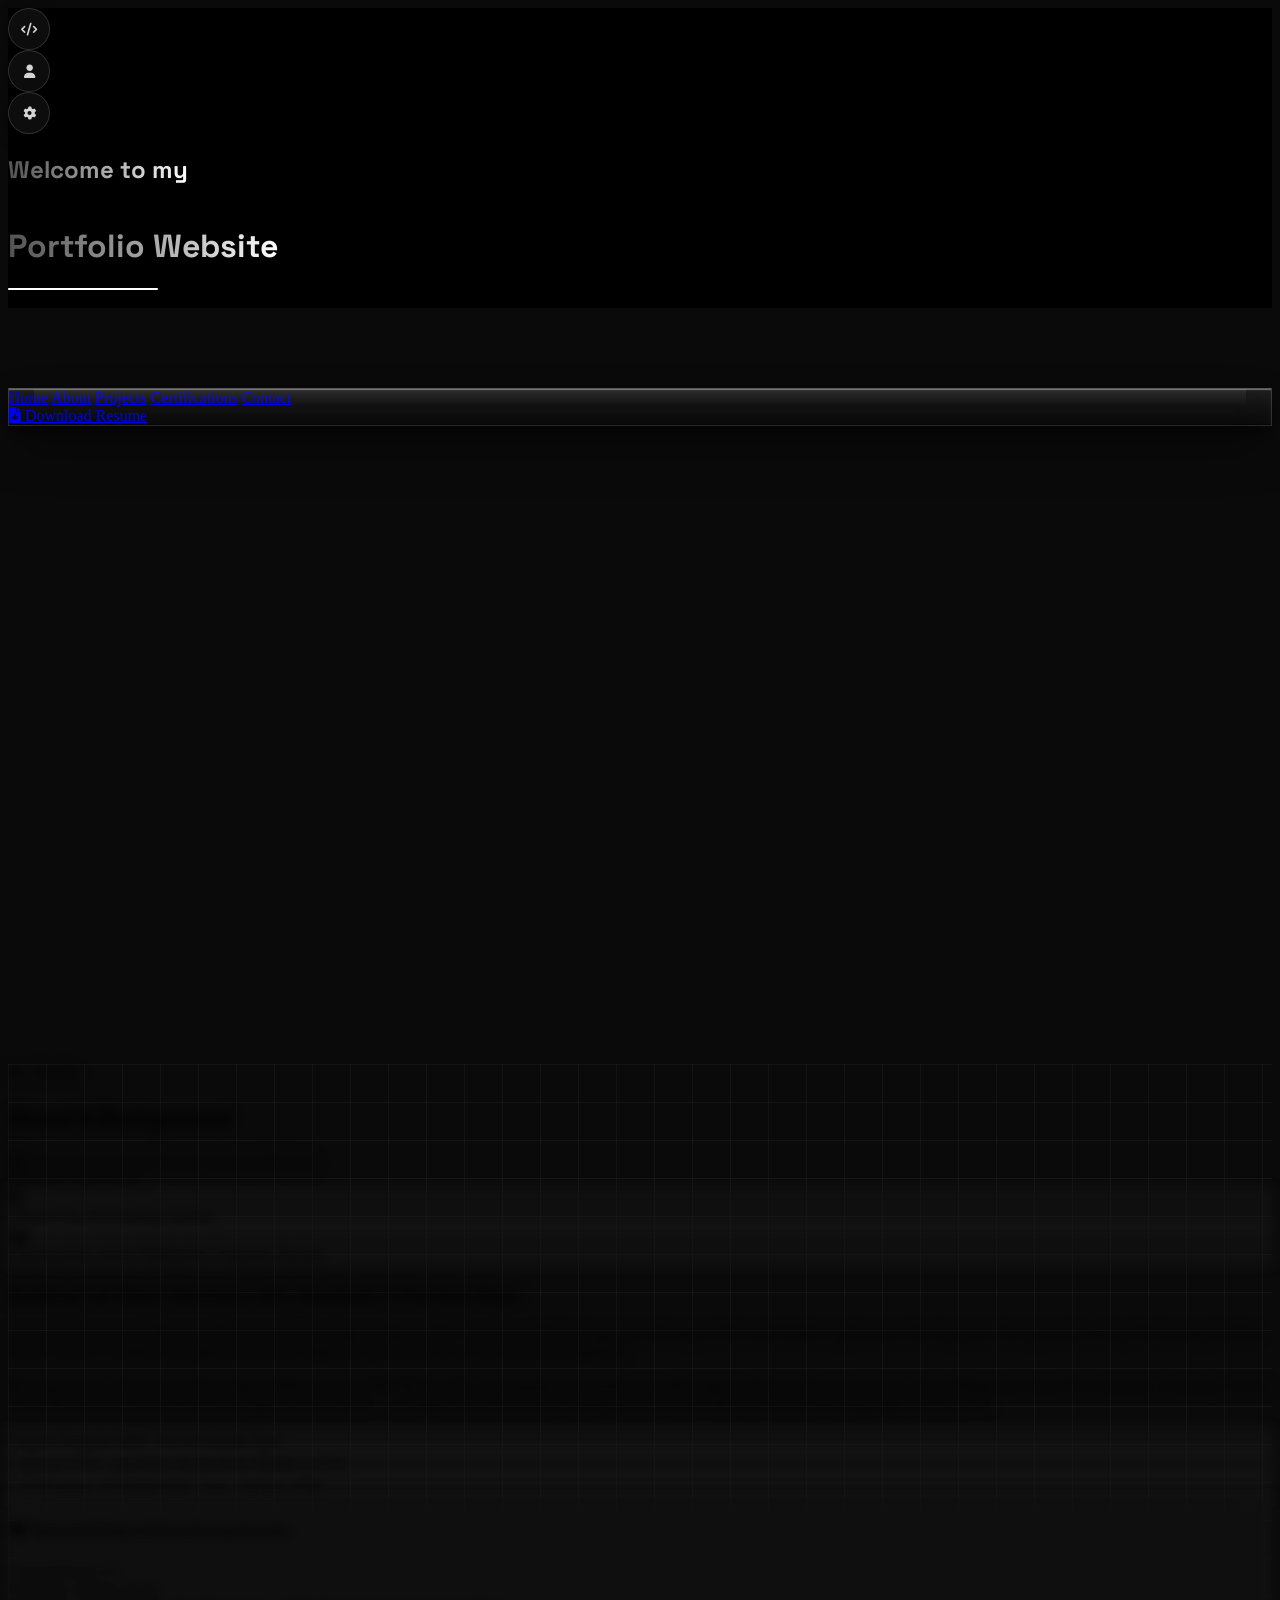
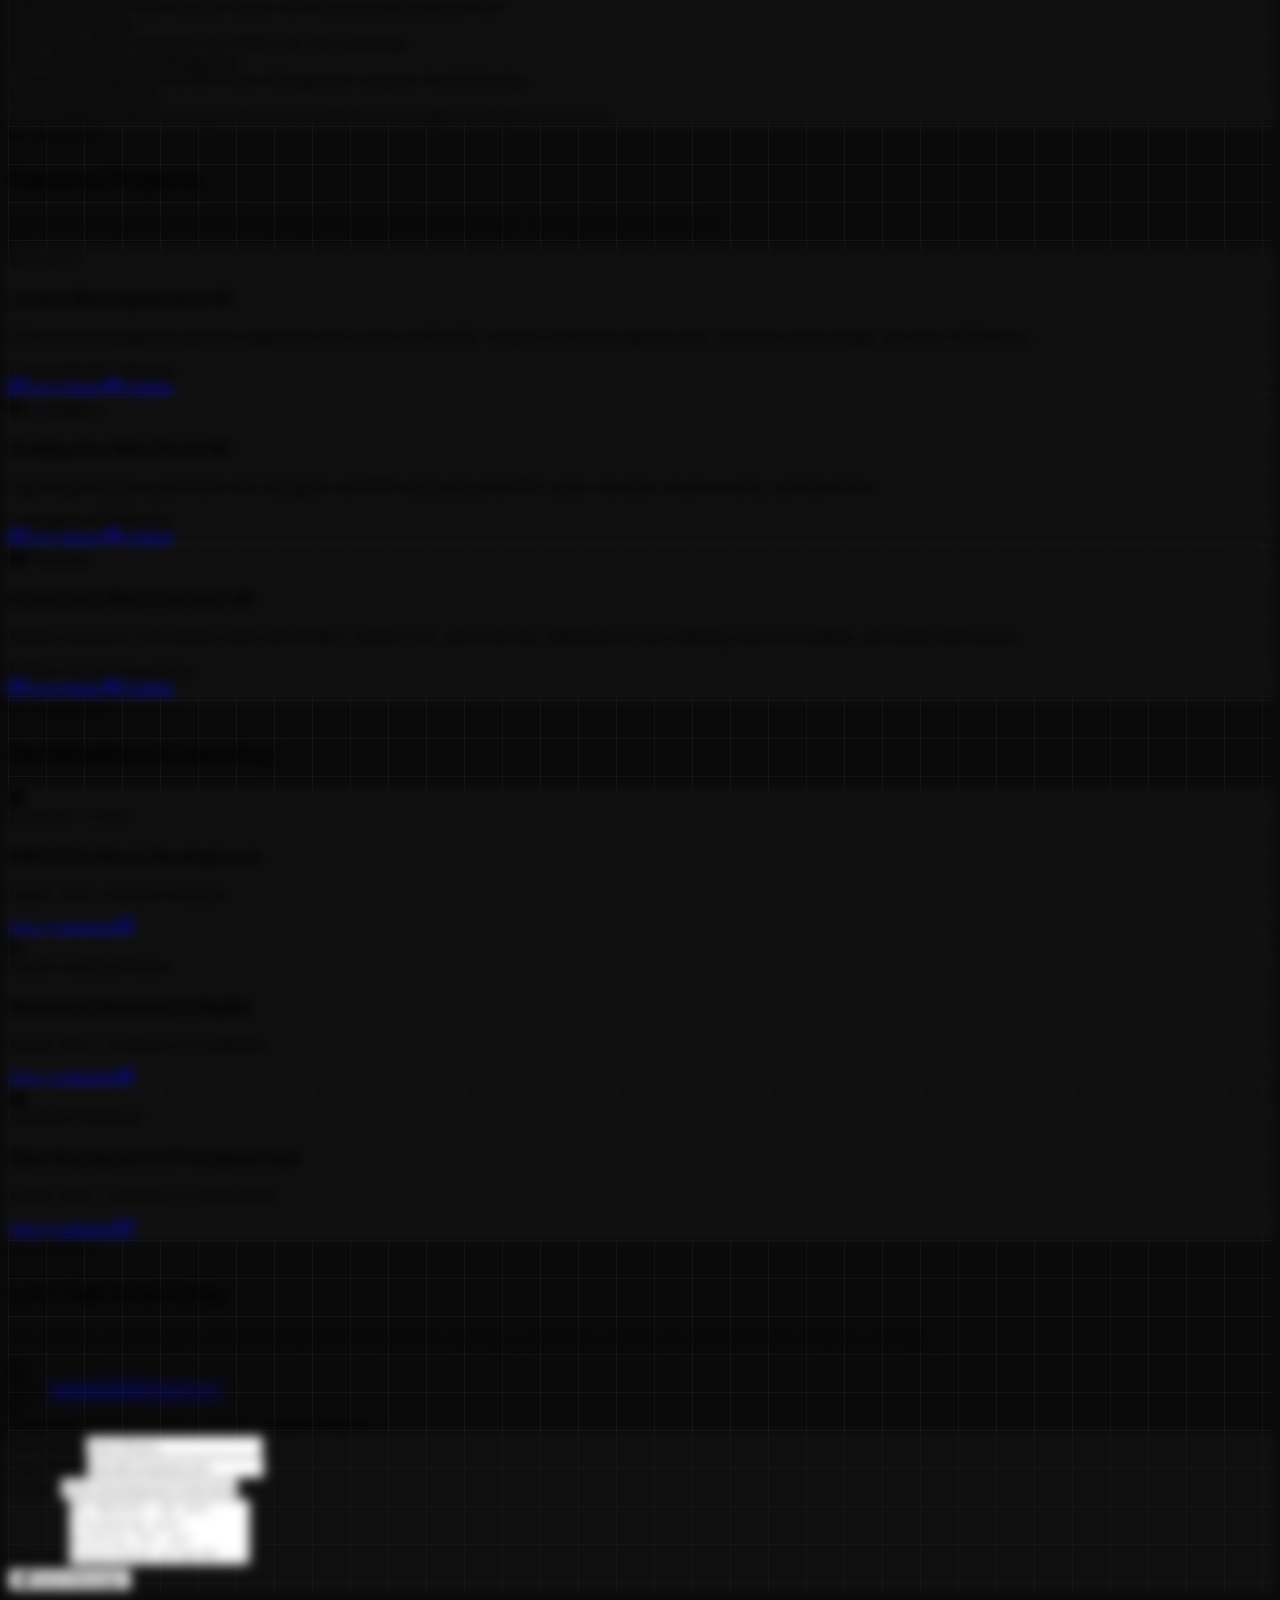
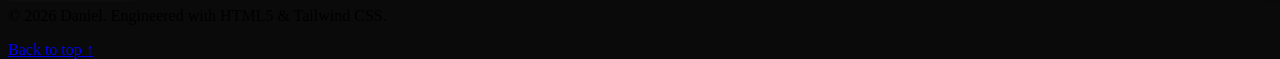
==== index.html @ 72165a62 "Merge pull request #4 from 9rzaaa/feature/home-page Enhance homepage animations and improve section " ====
<!DOCTYPE html>
<html lang="en" class="scroll-smooth">
<head>
  <meta charset="UTF-8">
  <meta name="viewport" content="width=device-width, initial-scale=1.0">
  <meta name="description" content="Portfolio of Daniel - Aspiring Full-Stack & Web Developer Intern specializing in PHP, Laravel, CodeIgniter, and modern web development.">
  <meta name="author" content="Daniel">
  <title>Daniel | Web Developer Portfolio</title>

  <!-- Google Fonts: Space Grotesk & Plus Jakarta Sans -->
  <link rel="preconnect" href="https://fonts.googleapis.com">
  <link rel="preconnect" href="https://fonts.gstatic.com" crossorigin>
  <link href="https://fonts.googleapis.com/css2?family=Plus+Jakarta+Sans:wght@300;400;500;600;700&family=Space+Grotesk:wght@500;600;700;800&family=Syne:wght@700;800&display=swap" rel="stylesheet">

  <!-- Font Awesome 6 Icons -->
  <link rel="stylesheet" href="https://cdnjs.cloudflare.com/ajax/libs/font-awesome/6.5.1/css/all.min.css">

  <!-- Tailwind CSS CDN -->
  <script src="https://cdn.tailwindcss.com"></script>
  <script>
    tailwind.config = {
      darkMode: 'class',
      theme: {
        extend: {
          fontFamily: {
            sans: ['"Plus Jakarta Sans"', 'sans-serif'],
            display: ['"Space Grotesk"', '"Syne"', 'sans-serif'],
          },
          colors: {
            pepper: {
              bg: '#0A0A0A',
              card: '#161616',
              charcoal: '#2B2B2B',
              gray: '#B3B3B3',
              light: '#D4D4D4',
              white: '#FFFFFF',
            }
          }
        }
      }
    }
  </script>

  <!-- Detect reload or existing session to skip intro on reload -->
  <script>
    (function() {
      try {
        var isReload = false;
        var nav = window.performance && performance.getEntriesByType && performance.getEntriesByType('navigation');
        if (nav && nav.length > 0) {
          isReload = nav[0].type === 'reload';
        } else if (window.performance && performance.navigation) {
          isReload = performance.navigation.type === 1;
        }
        var hasVisited = sessionStorage.getItem('visited_session') === 'true';
        if (isReload || hasVisited) {
          document.documentElement.classList.add('skip-intro');
        }
      } catch (e) {}
    })();
  </script>

  <!-- Custom Stylesheet (Salt & Pepper Theme) -->
  <link rel="stylesheet" href="assets/css/style.css">
</head>
<body class="intro-active bg-[#0A0A0A] text-[#D4D4D4] font-sans antialiased selection:bg-white selection:text-black min-h-screen relative overflow-x-hidden">

  <!-- ======================================================================
       INTRO WELCOME SCREEN (Left-to-Right Animated Words & Curtain Lift)
       ====================================================================== -->
  <div id="intro-screen" class="fixed inset-0 flex flex-col items-center justify-center p-6 text-center select-none cursor-pointer">
    
    <!-- Top 3 Icon Pills (Appear One by One) -->
    <div class="flex items-center gap-2.5 mb-8">
      <div class="intro-icon-pill intro-icon-1">
        <i class="fa-solid fa-code text-xs"></i>
      </div>
      <div class="intro-icon-pill intro-icon-2">
        <i class="fa-solid fa-user text-xs"></i>
      </div>
      <div class="intro-icon-pill intro-icon-3">
        <i class="fa-solid fa-gear text-xs"></i>
      </div>
    </div>

    <!-- Animated Words Expanding Outward from Middle to Sides -->
    <div class="space-y-1 mb-8 text-center flex flex-col items-center">
      <div class="overflow-hidden py-1 flex justify-center w-full">
        <h2 class="intro-expand-line-1 intro-shimmer-text font-display text-2xl sm:text-4xl lg:text-5xl font-extrabold tracking-tight">
          Welcome to my
        </h2>
      </div>
      <div class="overflow-hidden py-1 flex justify-center w-full">
        <h1 class="intro-expand-line-2 intro-shimmer-text font-display text-3xl sm:text-5xl lg:text-6xl font-extrabold tracking-tighter">
          Portfolio Website
        </h1>
      </div>
    </div>

    <!-- Minimalist Progress Bar -->
    <div class="intro-progress-bar"></div>

    <!-- Subtitle / Skip Hint -->
    <span class="mt-6 text-[10px] uppercase font-mono tracking-widest text-[#737373] hover:text-white transition-colors">
      Click anywhere to explore
    </span>
  </div>

  <!-- ======================================================================
       FLOATING PILL NAVIGATION BAR (Expanded Width & Frosted Glassmorphism)
       ====================================================================== -->
  <header class="fixed top-5 left-0 right-0 z-50 flex justify-center px-4 sm:px-6 pointer-events-none">
    <div class="floating-pill-nav rounded-full px-5 sm:px-8 py-3 sm:py-3.5 flex items-center justify-between gap-4 sm:gap-8 pointer-events-auto max-w-5xl lg:max-w-6xl w-full">
      
      <!-- Logo / Monogram -->
      <a href="#home" class="flex items-center gap-2.5 group shrink-0">
        <span class="w-8 h-8 rounded-full bg-white text-black font-extrabold text-sm flex items-center justify-center transition-transform group-hover:scale-105 shadow-md shadow-white/20">
          D
        </span>
        <span class="font-display font-bold text-sm tracking-tight text-white group-hover:text-[#D4D4D4] transition-colors">
          daniel<span class="text-[#B3B3B3]">.dev</span>
        </span>
      </a>

      <!-- Desktop Links: Pill Nav -->
      <nav class="hidden md:flex items-center gap-1.5 desktop-pill-nav">
        <a href="#home" class="pill-link active px-4 py-1.5 rounded-full text-xs font-medium tracking-wide">Home</a>
        <a href="#about" class="pill-link px-4 py-1.5 rounded-full text-xs font-medium tracking-wide">About</a>
        <a href="#projects" class="pill-link px-4 py-1.5 rounded-full text-xs font-medium tracking-wide">Projects</a>
        <a href="#certifications" class="pill-link px-4 py-1.5 rounded-full text-xs font-medium tracking-wide">Certifications</a>
        <a href="#contact" class="pill-link px-4 py-1.5 rounded-full text-xs font-medium tracking-wide">Contact</a>
      </nav>

      <!-- Right CTA: Resume -->
      <div class="hidden sm:flex items-center shrink-0">
        <a href="assets/docs/resume.pdf" download class="px-4 py-1.5 rounded-full text-xs font-semibold text-white bg-white/10 hover:bg-white hover:text-black border border-white/20 hover:border-white transition-all duration-300 flex items-center gap-1.5 shadow-sm shadow-black/50 group">
          <i class="fa-solid fa-file-arrow-down text-[10px] text-[#B3B3B3] group-hover:text-black transition-colors"></i>
          <span>Resume</span>
        </a>
      </div>

      <!-- Mobile Menu Trigger -->
      <button id="mobile-menu-btn" type="button" aria-label="Toggle Navigation" class="md:hidden p-2 rounded-full text-[#D4D4D4] hover:text-white hover:bg-white/10 transition-colors">
        <i class="fa-solid fa-bars text-sm"></i>
      </button>

    </div>
  </header>

  <!-- Mobile Dropdown Menu -->
  <div id="mobile-menu" class="hidden fixed top-20 left-4 right-4 z-40 floating-pill-nav rounded-2xl p-5 md:hidden space-y-3">
    <a href="#home" class="nav-link-item block py-2 px-3 rounded-lg text-sm font-medium text-[#D4D4D4] hover:bg-[#2B2B2B] hover:text-white">Home</a>
    <a href="#about" class="nav-link-item block py-2 px-3 rounded-lg text-sm font-medium text-[#D4D4D4] hover:bg-[#2B2B2B] hover:text-white">About</a>
    <a href="#projects" class="nav-link-item block py-2 px-3 rounded-lg text-sm font-medium text-[#D4D4D4] hover:bg-[#2B2B2B] hover:text-white">Projects</a>
    <a href="#certifications" class="nav-link-item block py-2 px-3 rounded-lg text-sm font-medium text-[#D4D4D4] hover:bg-[#2B2B2B] hover:text-white">Certifications</a>
    <a href="#contact" class="nav-link-item block py-2 px-3 rounded-lg text-sm font-medium text-[#D4D4D4] hover:bg-[#2B2B2B] hover:text-white">Contact</a>
    <div class="pt-3 border-t border-white/10 flex flex-col gap-2">
      <a href="assets/docs/resume.pdf" download class="w-full text-center py-2.5 text-xs font-bold text-white bg-white/10 hover:bg-white hover:text-black border border-white/20 rounded-lg transition-colors flex items-center justify-center gap-2">
        <i class="fa-solid fa-file-arrow-down text-[11px]"></i>
        <span>Download Resume</span>
      </a>
    </div>
  </div>

  <!-- ======================================================================
       1. HOME / HERO SECTION (Inspo: Blueprint Grid + Hanging Lanyard ID)
       ====================================================================== -->
  <section id="home" class="min-h-screen pt-36 pb-12 sm:pb-16 tech-grid relative flex items-center overflow-hidden border-b border-[#2B2B2B]">
    
    <!-- Vignette Mask to blend grid softly -->
    <div class="absolute inset-0 bg-gradient-to-t from-[#0A0A0A] via-transparent to-[#0A0A0A]/80 pointer-events-none"></div>

    <div class="max-w-7xl mx-auto px-4 sm:px-6 lg:px-8 relative z-10 w-full">
      <div class="grid grid-cols-1 lg:grid-cols-12 gap-12 lg:gap-8 items-center">
        
        <!-- Left Hero Content -->
        <div class="lg:col-span-7 space-y-5 lg:space-y-6">
          
          <!-- Availability Pill -->
          <div class="anim-badge inline-flex items-center gap-2.5 px-3.5 py-1.5 rounded-full bg-white/5 border border-white/10 text-xs font-medium tracking-wide backdrop-blur-md">
            <span class="w-2 h-2 rounded-full bg-white animate-pulse shadow-[0_0_10px_#ffffff]"></span>
            <span class="text-[#D4D4D4] uppercase tracking-wider text-[11px] font-semibold">Available for Internship 2026</span>
          </div>

          <!-- Big Title & Subtitle with Word Transitions -->
          <div class="space-y-3">
            <h1 class="anim-title font-display text-5xl sm:text-6xl lg:text-7xl xl:text-8xl font-extrabold text-white tracking-tighter leading-[1.05]">
              <span class="anim-title-word">Web</span><br>
              <span class="anim-title-word">Developer</span>
            </h1>
            <div class="anim-subtitle">
              <p class="font-display text-xl sm:text-2xl text-[#B3B3B3] font-medium tracking-tight flex flex-wrap items-center gap-x-2.5 gap-y-1">
                <span class="anim-sub-item anim-sub-1 subtitle-shimmer font-semibold text-white">Junior Programmer</span>
                <span class="anim-sub-item anim-sub-2 text-white/40 anim-pulse-dot select-none">•</span>
                <span class="anim-sub-item anim-sub-3 text-[#D4D4D4] hover:text-white transition-colors cursor-default">Backend</span>
                <span class="anim-sub-item anim-sub-4 text-white/40 select-none">&amp;</span>
                <span class="anim-sub-item anim-sub-5 font-semibold text-white tracking-tight cursor-default relative group">
                  <span class="relative z-10">Full-Stack</span>
                  <span class="absolute -bottom-0.5 left-0 w-full h-[2px] bg-gradient-to-r from-white to-transparent opacity-70 group-hover:opacity-100 transition-opacity"></span>
                </span>
              </p>
            </div>
          </div>

          <!-- Bio Pitch with Editorial Left Line -->
          <div class="anim-desc editorial-bio">
            <p class="text-base text-[#B3B3B3] max-w-xl leading-relaxed">
              Specializing in building robust web applications with <span class="text-white font-semibold hover:underline transition-colors">PHP</span>, <span class="text-white font-semibold hover:underline transition-colors">Laravel</span>, and <span class="text-white font-semibold hover:underline transition-colors">CodeIgniter</span>. Focused on clean architecture, database integrity, and practical software solutions.
            </p>
          </div>

          <!-- Tech Stack Micro-Tags with Staggered Entrance -->
          <div class="anim-chips flex flex-wrap items-center gap-2 pt-1">
            <span class="tech-chip anim-chip anim-chip-1 px-3 py-1 rounded-md bg-[#161616] border border-[#2B2B2B] text-xs font-medium text-[#D4D4D4]">PHP</span>
            <span class="tech-chip anim-chip anim-chip-2 px-3 py-1 rounded-md bg-[#161616] border border-[#2B2B2B] text-xs font-medium text-[#D4D4D4]">Laravel</span>
            <span class="tech-chip anim-chip anim-chip-3 px-3 py-1 rounded-md bg-[#161616] border border-[#2B2B2B] text-xs font-medium text-[#D4D4D4]">CodeIgniter</span>
            <span class="tech-chip anim-chip anim-chip-4 px-3 py-1 rounded-md bg-[#161616] border border-[#2B2B2B] text-xs font-medium text-[#D4D4D4]">MySQL</span>
            <span class="tech-chip anim-chip anim-chip-5 px-3 py-1 rounded-md bg-[#161616] border border-[#2B2B2B] text-xs font-medium text-[#D4D4D4]">Tailwind CSS</span>
          </div>

          <!-- Action Buttons & Socials -->
          <div class="anim-actions flex flex-wrap items-center gap-4 pt-1">
            <a href="#projects" class="hero-primary-btn px-6 py-3 rounded-lg bg-white text-black font-bold text-xs uppercase tracking-wider hover:bg-[#D4D4D4] transition-all flex items-center gap-2 shadow-lg shadow-white/10 hover:shadow-white/20 relative overflow-hidden group">
              <span class="relative z-10">Explore Projects</span>
              <i class="fa-solid fa-arrow-right text-[10px] relative z-10 group-hover:translate-x-0.5 transition-transform"></i>
            </a>
            <a href="#contact" class="px-6 py-3 rounded-lg bg-[#161616] border border-[#2B2B2B] text-[#D4D4D4] hover:text-white hover:border-white font-bold text-xs uppercase tracking-wider transition-all">
              Contact Me
            </a>
            <div class="flex items-center gap-4 pl-2 text-[#B3B3B3]">
              <a href="https://github.com/9rzaaa" target="_blank" rel="noopener noreferrer" class="hover:text-white transition-colors text-lg" aria-label="GitHub">
                <i class="fa-brands fa-github"></i>
              </a>
              <a href="https://www.linkedin.com/in/daniel-ling-529136443" target="_blank" rel="noopener noreferrer" class="hover:text-white transition-colors text-lg" aria-label="LinkedIn">
                <i class="fa-brands fa-linkedin"></i>
              </a>
              <a href="mailto:lingdaniel999@gmail.com" class="hover:text-white transition-colors text-lg" aria-label="Email">
                <i class="fa-solid fa-envelope"></i>
              </a>
            </div>
          </div>

        </div>

        <!-- Right Side: Hanging Lanyard ID Badge (Tactile 3D Tilt & Sway Component) -->
        <div class="lg:col-span-5 flex justify-center relative lanyard-container">
          
          <div id="lanyard-assembly" class="lanyard-hanging-assembly flex flex-col items-center">
            
            <!-- Hanging Lanyard Strap (Extends to Top Edge) -->
            <div class="lanyard-strap flex items-center justify-center relative -mt-36 sm:-mt-44 mb-0">
              <span class="text-[9px] uppercase font-bold tracking-widest text-[#B3B3B3] rotate-90 select-none opacity-50">
                DANIEL • INTERN 2026
              </span>
            </div>

            <!-- Metallic Clip Connector -->
            <div class="lanyard-clip flex items-center justify-center z-10 -mt-1 mb-1">
              <div class="w-3 h-1 bg-[#141414] rounded-full"></div>
            </div>

            <!-- The Photorealistic ID Badge Card -->
            <div id="hero-id-badge" class="id-badge w-72 sm:w-80 p-4 sm:p-5 bg-white border border-[#D4D4D4] relative select-none cursor-pointer shadow-2xl">
              
              <!-- Clip Hole -->
              <div class="w-12 h-2.5 bg-[#0A0A0A] rounded-full mx-auto mb-3.5 border border-[#2B2B2B]"></div>

              <!-- Badge Header / Pass Identifier -->
              <div class="flex items-center justify-between border-b border-[#E5E5E5] pb-2.5 mb-3 px-1">
                <div>
                  <span class="text-[9px] uppercase font-mono font-extrabold tracking-widest text-[#737373] block">DEV PASS • 2026</span>
                  <span class="text-xs font-bold text-black tracking-tight font-display">SOFTWARE INTERN</span>
                </div>
                <div class="w-5 h-5 rounded-full bg-black text-white flex items-center justify-center text-[9px] font-mono font-bold">
                  D
                </div>
              </div>

              <!-- Main Portrait Photo Frame -->
              <div class="relative w-full h-64 sm:h-72 rounded-xl bg-[#141414] overflow-hidden border border-[#E5E5E5] group mb-3.5 shadow-inner">
                <!-- User Profile Image (Put your photo in assets/images/hero/profile.jpg or profile.png) -->
                <img 
                  id="badge-photo" 
                  src="assets/images/hero/profile.jpg" 
                  alt="Daniel - Profile" 
                  class="w-full h-full object-cover object-top grayscale hover:grayscale-0 transition-all duration-500 block"
                  onerror="if (!this.dataset.triedPng) { this.dataset.triedPng = '1'; this.src = 'assets/images/hero/profile.png'; } else { this.style.display='none'; document.getElementById('badge-photo-fallback').style.display='flex'; }"
                >

                <!-- Fallback Placeholder (shows automatically until profile.jpg / profile.png is added) -->
                <div id="badge-photo-fallback" class="w-full h-full bg-gradient-to-b from-[#222222] to-[#0A0A0A] flex flex-col items-center justify-center p-4 text-center" style="display: none;">
                  <div class="w-20 h-20 rounded-full border-2 border-dashed border-white/30 flex items-center justify-center mb-3 bg-white/5">
                    <i class="fa-solid fa-camera text-2xl text-[#B3B3B3]"></i>
                  </div>
                  <span class="text-xs font-bold text-white tracking-wide">Add Your Photo</span>
                  <span class="text-[10px] font-mono text-[#737373] mt-1">assets/images/hero/profile.jpg</span>
                </div>

                <!-- Glassy Corner Tech Tag -->
                <div class="absolute bottom-2.5 right-2.5 px-2.5 py-1 rounded-md bg-black/75 backdrop-blur-md text-[9px] font-mono font-bold text-white border border-white/15 shadow-sm">
                  PHP • LARAVEL
                </div>
              </div>

              <!-- Badge Details -->
              <div class="px-1 flex items-end justify-between border-t border-[#E5E5E5] pt-3">
                <div class="space-y-0.5 text-left">
                  <h3 class="font-display font-black text-xl text-black tracking-tight leading-none">
                    DANIEL
                  </h3>
                  <p class="text-[11px] font-semibold text-[#525252]">
                    Web &amp; Software Developer
                  </p>
                </div>
                <!-- Mini Barcode -->
                <div class="flex flex-col items-end">
                  <div class="h-5 w-24 barcode-lines opacity-85"></div>
                  <span class="text-[8px] font-mono font-bold text-[#737373] mt-0.5 tracking-wider">#2026-DEV</span>
                </div>
              </div>

            </div>

          </div>

        </div>

      </div>
    </div>
  </section>

  <!-- ======================================================================
       2. ABOUT SECTION (Circle Photo on Left, CV Details on Right)
       ====================================================================== -->
  <section id="about" class="pt-8 sm:pt-10 pb-16 sm:pb-20 tech-grid relative border-b border-[#2B2B2B] scroll-mt-20 sm:scroll-mt-24">
    <div class="max-w-7xl mx-auto px-4 sm:px-6 lg:px-8 relative z-10">
      
      <!-- Section Header -->
      <div class="max-w-2xl mb-8 sm:mb-10 about-reveal-item about-delay-1">
        <span class="text-[11px] font-bold uppercase tracking-widest text-[#B3B3B3] block mb-1">01 / Profile</span>
        <h2 class="font-display text-3xl sm:text-5xl font-extrabold text-white tracking-tight">
          About &amp; Background
        </h2>
      </div>

      <!-- Main Layout: Circle Photo Holder on Left, Rich CV Content on Right -->
      <div class="grid grid-cols-1 lg:grid-cols-12 gap-12 lg:gap-14 items-start">
        
        <!-- Left Side: Circular Photo Holder & Quick Badges -->
        <div class="lg:col-span-4 flex flex-col items-center text-center">
          
          <!-- Outer Halo Ring -->
          <div class="about-reveal-circle about-delay-2 relative p-2 rounded-full bg-gradient-to-b from-white/20 via-white/5 to-transparent border border-white/10 shadow-[0_20px_50px_rgba(0,0,0,0.8)] group">
            
            <!-- Circular Photo Container -->
            <div class="w-56 h-56 sm:w-64 sm:h-64 rounded-full overflow-hidden bg-[#161616] border-2 border-white/20 relative shadow-inner">
              <!-- Profile Image (Place image in assets/images/about/profile.jpg or assets/images/hero/profile.jpg) -->
              <img 
                id="about-photo"
                src="assets/images/about/profile.jpg" 
                alt="Daniel P. Ling" 
                class="w-full h-full object-cover object-top grayscale hover:grayscale-0 transition-all duration-500"
                onerror="if (!this.dataset.triedHero) { this.dataset.triedHero = '1'; this.src = 'assets/images/hero/profile.jpg'; } else if (!this.dataset.triedPng) { this.dataset.triedPng = '1'; this.src = 'assets/images/about/profile.png'; } else { this.style.display='none'; document.getElementById('about-photo-fallback').style.display='flex'; }"
              >

              <!-- Fallback Placeholder (shows until photo is dropped) -->
              <div id="about-photo-fallback" class="w-full h-full bg-gradient-to-b from-[#2B2B2B] to-[#0A0A0A] flex flex-col items-center justify-center p-4" style="display: none;">
                <div class="w-20 h-20 rounded-full border border-dashed border-white/30 flex items-center justify-center mb-2 bg-white/5">
                  <i class="fa-solid fa-user text-3xl text-[#B3B3B3]"></i>
                </div>
                <span class="text-xs font-bold text-white tracking-wide">Daniel P. Ling</span>
                <span class="text-[9px] font-mono text-[#737373] mt-0.5">assets/images/about/profile.jpg</span>
              </div>

              <!-- Subtle Glass Reflection Sheen -->
              <div class="absolute inset-0 bg-gradient-to-tr from-transparent via-white/5 to-transparent pointer-events-none"></div>
            </div>

            <!-- Active Status Floating Badge -->
            <div class="absolute -bottom-2.5 left-1/2 -translate-x-1/2 px-4 py-1.5 rounded-full bg-[#121212]/95 border border-white/20 backdrop-blur-md shadow-lg flex items-center gap-2 whitespace-nowrap">
              <span class="w-2 h-2 rounded-full bg-emerald-400 animate-pulse shadow-[0_0_8px_#34d399]"></span>
              <span class="text-[10px] font-mono font-bold tracking-wider text-white uppercase">4th Year • FEU Tech</span>
            </div>
          </div>

          <!-- Academic & Org Micro-Pills -->
          <div class="about-reveal-item about-delay-3 mt-8 space-y-2.5 w-full max-w-xs">
            <div class="p-3 rounded-xl pepper-card text-left flex items-center gap-3">
              <div class="w-8 h-8 rounded-lg bg-white/5 border border-white/10 flex items-center justify-center text-white text-xs shrink-0">
                <i class="fa-solid fa-award"></i>
              </div>
              <div>
                <span class="text-[10px] font-mono text-[#B3B3B3] uppercase block">Honors</span>
                <span class="text-xs font-bold text-white">Top Performing Student</span>
              </div>
            </div>

            <div class="p-3 rounded-xl pepper-card text-left flex items-center gap-3">
              <div class="w-8 h-8 rounded-lg bg-white/5 border border-white/10 flex items-center justify-center text-white text-xs shrink-0">
                <i class="fa-solid fa-users"></i>
              </div>
              <div>
                <span class="text-[10px] font-mono text-[#B3B3B3] uppercase block">Organization</span>
                <span class="text-xs font-bold text-white">Junior Philippine Computer Society</span>
              </div>
            </div>
          </div>

        </div>

        <!-- Right Side: Comprehensive CV Story, Experience & Skills Matrix -->
        <div class="lg:col-span-8 space-y-6">
          
          <!-- Narrative Story & Bio -->
          <div class="about-reveal-item about-delay-2 space-y-4 text-[#B3B3B3] text-base leading-relaxed">
            <h3 class="font-display text-2xl font-bold text-white tracking-tight">
              Building Full-Stack Solutions with Academic &amp; Practical Rigor
            </h3>
            <p>
              I am a detail-oriented <span class="text-white font-semibold">4th-year Information Technology student</span> at <span class="text-white font-semibold">FEU Institute of Technology</span> specializing in <span class="text-white font-semibold">Web and Mobile Application Development</span>. Recognized as a <span class="text-white font-semibold">Top Performing Student (2023–2024)</span>, I combine disciplined software engineering with hands-on full-stack development.
            </p>
            <p>
              My experience centers on architecting scalable <span class="text-white font-semibold">Laravel PHP REST APIs</span>, developing cross-platform mobile apps with <span class="text-white font-semibold">React Native &amp; Expo</span>, and building rule-based NLP systems. Currently, I serve as the <span class="text-white font-semibold">Backend &amp; Lead Mobile Developer</span> for <span class="text-white font-semibold">DormEase</span>—a comprehensive dormitory management system with NLP-based reporting deployed on AWS.
            </p>
          </div>

          <!-- Academic & Capstone Highlight Stats Cards -->
          <div class="about-reveal-item about-delay-3 grid grid-cols-1 sm:grid-cols-3 gap-4">
            <div class="p-4 sm:p-5 rounded-xl pepper-card">
              <span class="text-[10px] uppercase font-mono font-bold text-[#737373] block mb-1">Degree Program</span>
              <span class="font-display text-xl font-bold text-white block">BSIT</span>
              <span class="text-xs text-[#B3B3B3] mt-0.5 block">Web &amp; Mobile Spec.</span>
            </div>
            <div class="p-4 sm:p-5 rounded-xl pepper-card">
              <span class="text-[10px] uppercase font-mono font-bold text-[#737373] block mb-1">Capstone Role</span>
              <span class="font-display text-xl font-bold text-white block">Lead Dev</span>
              <span class="text-xs text-[#B3B3B3] mt-0.5 block">Backend &amp; Mobile (AWS)</span>
            </div>
            <div class="p-4 sm:p-5 rounded-xl pepper-card">
              <span class="text-[10px] uppercase font-mono font-bold text-[#737373] block mb-1">Certifications</span>
              <span class="font-display text-xl font-bold text-white block">3 Credentials</span>
              <span class="text-xs text-[#B3B3B3] mt-0.5 block">Cisco, Python, PMI</span>
            </div>
          </div>

          <!-- Technical Capabilities & Tooling Matrix -->
          <div class="about-reveal-item about-delay-4 p-6 rounded-2xl pepper-card space-y-5">
            <div class="flex items-center justify-between border-b border-[#2B2B2B] pb-3">
              <h4 class="font-display text-base font-bold text-white flex items-center gap-2">
                <i class="fa-solid fa-layer-group text-[#B3B3B3] text-sm"></i>
                <span>Technical Stack &amp; Core Competencies</span>
              </h4>
              <span class="text-[10px] font-mono text-[#737373] uppercase">Curated from CV</span>
            </div>

            <div class="grid grid-cols-1 sm:grid-cols-2 gap-5 pt-1">
              
              <!-- Backend & Cloud -->
              <div class="space-y-2">
                <span class="text-[11px] font-mono font-bold uppercase tracking-wider text-[#737373] block">Backend, API &amp; Cloud</span>
                <div class="flex flex-wrap gap-1.5">
                  <span class="px-2.5 py-1 rounded-md bg-[#0A0A0A] border border-[#2B2B2B] text-xs text-[#D4D4D4] font-medium">PHP</span>
                  <span class="px-2.5 py-1 rounded-md bg-[#0A0A0A] border border-[#2B2B2B] text-xs text-[#D4D4D4] font-medium">Laravel REST APIs</span>
                  <span class="px-2.5 py-1 rounded-md bg-[#0A0A0A] border border-[#2B2B2B] text-xs text-[#D4D4D4] font-medium">MySQL</span>
                  <span class="px-2.5 py-1 rounded-md bg-[#0A0A0A] border border-[#2B2B2B] text-xs text-[#D4D4D4] font-medium">Python</span>
                  <span class="px-2.5 py-1 rounded-md bg-[#0A0A0A] border border-[#2B2B2B] text-xs text-[#D4D4D4] font-medium">AWS Deployment</span>
                  <span class="px-2.5 py-1 rounded-md bg-[#0A0A0A] border border-[#2B2B2B] text-xs text-[#D4D4D4] font-medium">Rule-based NLP</span>
                </div>
              </div>

              <!-- Mobile & Frontend -->
              <div class="space-y-2">
                <span class="text-[11px] font-mono font-bold uppercase tracking-wider text-[#737373] block">Mobile &amp; Frontend</span>
                <div class="flex flex-wrap gap-1.5">
                  <span class="px-2.5 py-1 rounded-md bg-[#0A0A0A] border border-[#2B2B2B] text-xs text-[#D4D4D4] font-medium">React Native</span>
                  <span class="px-2.5 py-1 rounded-md bg-[#0A0A0A] border border-[#2B2B2B] text-xs text-[#D4D4D4] font-medium">Expo</span>
                  <span class="px-2.5 py-1 rounded-md bg-[#0A0A0A] border border-[#2B2B2B] text-xs text-[#D4D4D4] font-medium">Tailwind CSS</span>
                  <span class="px-2.5 py-1 rounded-md bg-[#0A0A0A] border border-[#2B2B2B] text-xs text-[#D4D4D4] font-medium">HTML5 &amp; CSS3</span>
                  <span class="px-2.5 py-1 rounded-md bg-[#0A0A0A] border border-[#2B2B2B] text-xs text-[#D4D4D4] font-medium">JavaScript</span>
                </div>
              </div>

              <!-- Networking & Management -->
              <div class="space-y-2">
                <span class="text-[11px] font-mono font-bold uppercase tracking-wider text-[#737373] block">Networking &amp; Project Management</span>
                <div class="flex flex-wrap gap-1.5">
                  <span class="px-2.5 py-1 rounded-md bg-[#0A0A0A] border border-[#2B2B2B] text-xs text-[#D4D4D4] font-medium">Cisco Networking (CCST)</span>
                  <span class="px-2.5 py-1 rounded-md bg-[#0A0A0A] border border-[#2B2B2B] text-xs text-[#D4D4D4] font-medium">PMI Project Management</span>
                  <span class="px-2.5 py-1 rounded-md bg-[#0A0A0A] border border-[#2B2B2B] text-xs text-[#D4D4D4] font-medium">Computer Troubleshooting</span>
                </div>
              </div>

              <!-- Professional & Soft Skills -->
              <div class="space-y-2">
                <span class="text-[11px] font-mono font-bold uppercase tracking-wider text-[#737373] block">Workflow &amp; Soft Skills</span>
                <div class="flex flex-wrap gap-1.5">
                  <span class="px-2.5 py-1 rounded-md bg-[#0A0A0A] border border-[#2B2B2B] text-xs text-[#D4D4D4] font-medium">Git &amp; GitHub</span>
                  <span class="px-2.5 py-1 rounded-md bg-[#0A0A0A] border border-[#2B2B2B] text-xs text-[#D4D4D4] font-medium">Problem-Solving</span>
                  <span class="px-2.5 py-1 rounded-md bg-[#0A0A0A] border border-[#2B2B2B] text-xs text-[#D4D4D4] font-medium">Teamwork &amp; Communication</span>
                  <span class="px-2.5 py-1 rounded-md bg-[#0A0A0A] border border-[#2B2B2B] text-xs text-[#D4D4D4] font-medium">English &amp; Filipino Proficiency</span>
                </div>
              </div>

            </div>
          </div>

        </div>

      </div>

    </div>
  </section>

  <!-- ======================================================================
       3. PROJECTS SECTION
       ====================================================================== -->
  <section id="projects" class="pt-8 sm:pt-10 pb-16 sm:pb-20 tech-grid relative border-b border-[#2B2B2B] scroll-mt-20 sm:scroll-mt-24">
    <div class="max-w-7xl mx-auto px-4 sm:px-6 lg:px-8 relative z-10">
      
      <!-- Section Header -->
      <div class="flex flex-col md:flex-row md:items-end justify-between gap-4 mb-8 sm:mb-10 reveal-item reveal-delay-1">
        <div>
          <span class="text-[11px] font-bold uppercase tracking-widest text-[#B3B3B3] block mb-1">02 / Portfolio</span>
          <h2 class="font-display text-3xl sm:text-5xl font-extrabold text-white tracking-tight">
            Featured Projects
          </h2>
        </div>
        <p class="text-[#B3B3B3] text-sm max-w-md">
          A showcase of applications demonstrating database management, backend logic, and responsive user interfaces.
        </p>
      </div>

      <!-- Project Cards Grid -->
      <div class="grid grid-cols-1 md:grid-cols-2 lg:grid-cols-3 gap-6">
        
        <!-- Project 1: Laravel System -->
        <div class="pepper-card rounded-2xl overflow-hidden flex flex-col justify-between group reveal-item reveal-delay-2">
          <div class="h-48 bg-[#111111] border-b border-[#2B2B2B] flex items-center justify-center relative overflow-hidden">
            <i class="fa-brands fa-laravel text-6xl text-[#2B2B2B] group-hover:text-white transition-colors duration-300"></i>
            <span class="absolute top-3 right-3 px-2.5 py-0.5 rounded-full bg-[#0A0A0A] text-[10px] font-bold text-white border border-[#2B2B2B]">
              Laravel
            </span>
          </div>
          <div class="p-6 flex-1 flex flex-col justify-between space-y-4">
            <div>
              <h3 class="font-display text-xl font-bold text-white group-hover:text-[#D4D4D4] transition-colors">
                Laravel Web Application #1
              </h3>
              <p class="text-sm text-[#B3B3B3] mt-2 line-clamp-3">
                Full-featured management platform engineered with Laravel and MySQL. Features role-based authentication, relational schema design, and clean CRUD flows.
              </p>
            </div>
            <div>
              <div class="flex flex-wrap gap-1.5 mb-4">
                <span class="px-2 py-0.5 rounded text-[11px] bg-[#0A0A0A] border border-[#2B2B2B] text-[#D4D4D4]">Laravel</span>
                <span class="px-2 py-0.5 rounded text-[11px] bg-[#0A0A0A] border border-[#2B2B2B] text-[#D4D4D4]">MySQL</span>
                <span class="px-2 py-0.5 rounded text-[11px] bg-[#0A0A0A] border border-[#2B2B2B] text-[#D4D4D4]">Tailwind</span>
              </div>
              <div class="flex items-center gap-4 text-xs font-bold pt-3 border-t border-[#2B2B2B]">
                <a href="#" class="text-white hover:text-[#B3B3B3] inline-flex items-center gap-1.5 transition-colors">
                  <i class="fa-solid fa-arrow-up-right-from-square text-[10px]"></i> Live Demo
                </a>
                <a href="https://github.com/9rzaaa" target="_blank" rel="noopener noreferrer" class="text-[#B3B3B3] hover:text-white inline-flex items-center gap-1.5 transition-colors">
                  <i class="fa-brands fa-github text-xs"></i> GitHub
                </a>
              </div>
            </div>
          </div>
        </div>

        <!-- Project 2: CodeIgniter Portal -->
        <div class="pepper-card rounded-2xl overflow-hidden flex flex-col justify-between group reveal-item reveal-delay-3">
          <div class="h-48 bg-[#111111] border-b border-[#2B2B2B] flex items-center justify-center relative overflow-hidden">
            <i class="fa-solid fa-fire text-6xl text-[#2B2B2B] group-hover:text-white transition-colors duration-300"></i>
            <span class="absolute top-3 right-3 px-2.5 py-0.5 rounded-full bg-[#0A0A0A] text-[10px] font-bold text-white border border-[#2B2B2B]">
              CodeIgniter
            </span>
          </div>
          <div class="p-6 flex-1 flex flex-col justify-between space-y-4">
            <div>
              <h3 class="font-display text-xl font-bold text-white group-hover:text-[#D4D4D4] transition-colors">
                CodeIgniter Web Portal #2
              </h3>
              <p class="text-sm text-[#B3B3B3] mt-2 line-clamp-3">
                Lightweight database portal built with CodeIgniter and PHP, emphasizing fast MVC query execution, session security, and clean forms.
              </p>
            </div>
            <div>
              <div class="flex flex-wrap gap-1.5 mb-4">
                <span class="px-2 py-0.5 rounded text-[11px] bg-[#0A0A0A] border border-[#2B2B2B] text-[#D4D4D4]">CodeIgniter</span>
                <span class="px-2 py-0.5 rounded text-[11px] bg-[#0A0A0A] border border-[#2B2B2B] text-[#D4D4D4]">PHP</span>
                <span class="px-2 py-0.5 rounded text-[11px] bg-[#0A0A0A] border border-[#2B2B2B] text-[#D4D4D4]">MySQL</span>
              </div>
              <div class="flex items-center gap-4 text-xs font-bold pt-3 border-t border-[#2B2B2B]">
                <a href="#" class="text-white hover:text-[#B3B3B3] inline-flex items-center gap-1.5 transition-colors">
                  <i class="fa-solid fa-arrow-up-right-from-square text-[10px]"></i> Live Demo
                </a>
                <a href="https://github.com/9rzaaa" target="_blank" rel="noopener noreferrer" class="text-[#B3B3B3] hover:text-white inline-flex items-center gap-1.5 transition-colors">
                  <i class="fa-brands fa-github text-xs"></i> GitHub
                </a>
              </div>
            </div>
          </div>
        </div>

        <!-- Project 3: Responsive Frontend / Case Study -->
        <div class="pepper-card rounded-2xl overflow-hidden flex flex-col justify-between group reveal-item reveal-delay-4">
          <div class="h-48 bg-[#111111] border-b border-[#2B2B2B] flex items-center justify-center relative overflow-hidden">
            <i class="fa-solid fa-layer-group text-6xl text-[#2B2B2B] group-hover:text-white transition-colors duration-300"></i>
            <span class="absolute top-3 right-3 px-2.5 py-0.5 rounded-full bg-[#0A0A0A] text-[10px] font-bold text-white border border-[#2B2B2B]">
              Frontend
            </span>
          </div>
          <div class="p-6 flex-1 flex flex-col justify-between space-y-4">
            <div>
              <h3 class="font-display text-xl font-bold text-white group-hover:text-[#D4D4D4] transition-colors">
                Interactive Web Interface #3
              </h3>
              <p class="text-sm text-[#B3B3B3] mt-2 line-clamp-3">
                Modern responsive web interface built with HTML5, modern CSS, and JavaScript. Optimized for fast rendering, touch accessibility, and mobile fluid layouts.
              </p>
            </div>
            <div>
              <div class="flex flex-wrap gap-1.5 mb-4">
                <span class="px-2 py-0.5 rounded text-[11px] bg-[#0A0A0A] border border-[#2B2B2B] text-[#D4D4D4]">HTML5</span>
                <span class="px-2 py-0.5 rounded text-[11px] bg-[#0A0A0A] border border-[#2B2B2B] text-[#D4D4D4]">Tailwind</span>
                <span class="px-2 py-0.5 rounded text-[11px] bg-[#0A0A0A] border border-[#2B2B2B] text-[#D4D4D4]">JavaScript</span>
              </div>
              <div class="flex items-center gap-4 text-xs font-bold pt-3 border-t border-[#2B2B2B]">
                <a href="#" class="text-white hover:text-[#B3B3B3] inline-flex items-center gap-1.5 transition-colors">
                  <i class="fa-solid fa-arrow-up-right-from-square text-[10px]"></i> Live Demo
                </a>
                <a href="https://github.com/9rzaaa" target="_blank" rel="noopener noreferrer" class="text-[#B3B3B3] hover:text-white inline-flex items-center gap-1.5 transition-colors">
                  <i class="fa-brands fa-github text-xs"></i> GitHub
                </a>
              </div>
            </div>
          </div>
        </div>

      </div>
    </div>
  </section>

  <!-- ======================================================================
       4. CERTIFICATIONS SECTION
       ====================================================================== -->
  <section id="certifications" class="pt-8 sm:pt-10 pb-16 sm:pb-20 tech-grid relative border-b border-[#2B2B2B] scroll-mt-20 sm:scroll-mt-24">
    <div class="max-w-7xl mx-auto px-4 sm:px-6 lg:px-8 relative z-10">
      
      <!-- Section Header -->
      <div class="max-w-2xl mb-8 sm:mb-10 reveal-item reveal-delay-1">
        <span class="text-[11px] font-bold uppercase tracking-widest text-[#B3B3B3] block mb-1">03 / Credentials</span>
        <h2 class="font-display text-3xl sm:text-5xl font-extrabold text-white tracking-tight">
          Certifications &amp; Learning
        </h2>
      </div>

      <!-- Certifications Grid -->
      <div class="grid grid-cols-1 md:grid-cols-2 lg:grid-cols-3 gap-6">
        
        <!-- Cert 1 -->
        <div class="p-6 rounded-2xl pepper-card flex items-start gap-4 reveal-item reveal-delay-2">
          <div class="w-12 h-12 rounded-xl bg-[#0A0A0A] border border-[#2B2B2B] flex items-center justify-center text-white text-xl shrink-0">
            <i class="fa-solid fa-certificate"></i>
          </div>
          <div>
            <span class="text-[10px] font-bold text-[#B3B3B3] uppercase tracking-wider">Institution / Course</span>
            <h3 class="font-display text-base font-bold text-white mt-1">PHP &amp; Full-Stack Development</h3>
            <p class="text-xs text-[#B3B3B3] mt-1">Issued: 2025 • Verified Credential</p>
            <a href="#" class="mt-3 inline-flex items-center gap-1.5 text-xs font-semibold text-white hover:text-[#B3B3B3] transition-colors">
              <span>View Credential</span>
              <i class="fa-solid fa-arrow-up-right-from-square text-[9px]"></i>
            </a>
          </div>
        </div>

        <!-- Cert 2 -->
        <div class="p-6 rounded-2xl pepper-card flex items-start gap-4 reveal-item reveal-delay-3">
          <div class="w-12 h-12 rounded-xl bg-[#0A0A0A] border border-[#2B2B2B] flex items-center justify-center text-white text-xl shrink-0">
            <i class="fa-solid fa-award"></i>
          </div>
          <div>
            <span class="text-[10px] font-bold text-[#B3B3B3] uppercase tracking-wider">Online Learning Platform</span>
            <h3 class="font-display text-base font-bold text-white mt-1">Relational Database &amp; MySQL</h3>
            <p class="text-xs text-[#B3B3B3] mt-1">Issued: 2025 • Certificate of Completion</p>
            <a href="#" class="mt-3 inline-flex items-center gap-1.5 text-xs font-semibold text-white hover:text-[#B3B3B3] transition-colors">
              <span>View Credential</span>
              <i class="fa-solid fa-arrow-up-right-from-square text-[9px]"></i>
            </a>
          </div>
        </div>

        <!-- Cert 3 -->
        <div class="p-6 rounded-2xl pepper-card flex items-start gap-4 reveal-item reveal-delay-4">
          <div class="w-12 h-12 rounded-xl bg-[#0A0A0A] border border-[#2B2B2B] flex items-center justify-center text-white text-xl shrink-0">
            <i class="fa-solid fa-graduation-cap"></i>
          </div>
          <div>
            <span class="text-[10px] font-bold text-[#B3B3B3] uppercase tracking-wider">Academic Workshop</span>
            <h3 class="font-display text-base font-bold text-white mt-1">Web Standards &amp; UI Fundamentals</h3>
            <p class="text-xs text-[#B3B3B3] mt-1">Issued: 2026 • Certificate of Achievement</p>
            <a href="#" class="mt-3 inline-flex items-center gap-1.5 text-xs font-semibold text-white hover:text-[#B3B3B3] transition-colors">
              <span>View Credential</span>
              <i class="fa-solid fa-arrow-up-right-from-square text-[9px]"></i>
            </a>
          </div>
        </div>

      </div>
    </div>
  </section>

  <!-- ======================================================================
       5. CONTACT SECTION
       ====================================================================== -->
  <section id="contact" class="pt-8 sm:pt-10 pb-16 sm:pb-20 tech-grid relative scroll-mt-20 sm:scroll-mt-24">
    <div class="max-w-7xl mx-auto px-4 sm:px-6 lg:px-8 relative z-10">
      
      <div class="grid grid-cols-1 lg:grid-cols-12 gap-12 items-start">
        
        <!-- Contact Information -->
        <div class="lg:col-span-5 space-y-6 reveal-item reveal-delay-1">
          <span class="text-[11px] font-bold uppercase tracking-widest text-[#B3B3B3] block mb-1">04 / Connect</span>
          <h2 class="font-display text-4xl sm:text-5xl font-extrabold text-white tracking-tight">
            Let's Talk Internship.
          </h2>
          <p class="text-[#B3B3B3] text-base leading-relaxed">
            I am currently interviewing for 2026 internship roles. If you have an opening or would like to discuss my technical projects, drop me a message.
          </p>

          <div class="space-y-4 pt-4 reveal-item reveal-delay-2">
            <div class="flex items-center gap-4 text-[#D4D4D4]">
              <div class="w-10 h-10 rounded-lg bg-[#161616] border border-[#2B2B2B] flex items-center justify-center text-white shrink-0">
                <i class="fa-solid fa-envelope"></i>
              </div>
              <div>
                <span class="text-[10px] text-[#B3B3B3] uppercase font-bold block">Email</span>
                <a href="mailto:lingdaniel999@gmail.com" class="text-sm font-semibold hover:text-white transition-colors">lingdaniel999@gmail.com</a>
              </div>
            </div>

            <div class="flex items-center gap-4 text-[#D4D4D4]">
              <div class="w-10 h-10 rounded-lg bg-[#161616] border border-[#2B2B2B] flex items-center justify-center text-white shrink-0">
                <i class="fa-solid fa-location-dot"></i>
              </div>
              <div>
                <span class="text-[10px] text-[#B3B3B3] uppercase font-bold block">Location</span>
                <span class="text-sm font-semibold">Philippines • Open to Onsite / Hybrid / Remote</span>
              </div>
            </div>
          </div>
        </div>

        <!-- Contact Form (Web3Forms Integration) -->
        <div class="lg:col-span-7 reveal-item reveal-delay-3">
          <form id="contact-form" class="p-8 rounded-2xl pepper-card space-y-5">
            <!-- Replace with free key from https://web3forms.com -->
            <input type="hidden" name="access_key" value="YOUR_ACCESS_KEY_HERE">

            <div class="grid grid-cols-1 sm:grid-cols-2 gap-5">
              <div>
                <label for="name" class="block text-[11px] font-bold uppercase tracking-wider text-[#B3B3B3] mb-2">Your Name</label>
                <input type="text" id="name" name="name" required placeholder="Alex Rivera" class="w-full px-4 py-3 rounded-lg bg-[#0A0A0A] border border-[#2B2B2B] text-white placeholder-[#737373] text-sm focus:outline-none focus:border-white transition-colors">
              </div>
              <div>
                <label for="email" class="block text-[11px] font-bold uppercase tracking-wider text-[#B3B3B3] mb-2">Your Email</label>
                <input type="email" id="email" name="email" required placeholder="alex@company.com" class="w-full px-4 py-3 rounded-lg bg-[#0A0A0A] border border-[#2B2B2B] text-white placeholder-[#737373] text-sm focus:outline-none focus:border-white transition-colors">
              </div>
            </div>

            <div>
              <label for="subject" class="block text-[11px] font-bold uppercase tracking-wider text-[#B3B3B3] mb-2">Subject</label>
              <input type="text" id="subject" name="subject" required placeholder="Web Development Internship Opportunity" class="w-full px-4 py-3 rounded-lg bg-[#0A0A0A] border border-[#2B2B2B] text-white placeholder-[#737373] text-sm focus:outline-none focus:border-white transition-colors">
            </div>

            <div>
              <label for="message" class="block text-[11px] font-bold uppercase tracking-wider text-[#B3B3B3] mb-2">Message</label>
              <textarea id="message" name="message" rows="4" required placeholder="Hi Daniel, we are reviewing your profile for our internship program..." class="w-full px-4 py-3 rounded-lg bg-[#0A0A0A] border border-[#2B2B2B] text-white placeholder-[#737373] text-sm focus:outline-none focus:border-white transition-colors resize-none"></textarea>
            </div>

            <button type="submit" class="w-full py-3.5 px-6 rounded-lg bg-white text-black hover:bg-[#D4D4D4] font-bold text-xs uppercase tracking-wider transition-all flex items-center justify-center gap-2 shadow-lg shadow-white/5">
              <i class="fa-solid fa-paper-plane text-xs"></i>
              <span>Send Message</span>
            </button>

            <div id="form-status" class="hidden"></div>
          </form>
        </div>

      </div>
    </div>
  </section>

  <!-- ======================================================================
       FOOTER
       ====================================================================== -->
  <footer class="py-10 border-t border-[#2B2B2B] bg-[#0A0A0A] text-[#B3B3B3] text-xs">
    <div class="max-w-7xl mx-auto px-4 sm:px-6 lg:px-8 flex flex-col sm:flex-row items-center justify-between gap-4">
      <p>© <span id="current-year"></span> Daniel. Engineered with HTML5 & Tailwind CSS.</p>
      <div class="flex items-center gap-6">
        <a href="#home" class="hover:text-white transition-colors">Back to top ↑</a>
      </div>
    </div>
  </footer>

  <!-- Main JavaScript -->
  <script src="assets/js/main.js"></script>
</body>
</html>
---- assets/css/style.css ----
/* ==========================================================================
   Daniel Portfolio - Salt & Pepper Theme Stylesheet
   Palette:
   - #0A0A0A (Deep Black)
   - #2B2B2B (Charcoal Accent / Borders / Cards)
   - #B3B3B3 (Medium Gray / Body Text)
   - #D4D4D4 (Light Gray / Subheadings)
   - #FFFFFF (Pure White / High-contrast Headings)
   ========================================================================== */

@import url('https://fonts.googleapis.com/css2?family=Plus+Jakarta+Sans:wght@300;400;500;600;700&family=Space+Grotesk:wght@500;600;700;800&family=Syne:wght@700;800&display=swap');

/* Smooth Scrolling & Section Offset */
html {
  scroll-behavior: smooth;
  scroll-padding-top: 5.5rem;
  background-color: #0a0a0a;
}

/* Custom Scrollbar - Monochrome */
::-webkit-scrollbar {
  width: 7px;
}

::-webkit-scrollbar-track {
  background: #0a0a0a;
}

::-webkit-scrollbar-thumb {
  background: #2B2B2B;
  border-radius: 9999px;
}

::-webkit-scrollbar-thumb:hover {
  background: #B3B3B3;
}

/* Technical Blueprint / Grid Pattern */
.tech-grid {
  background-size: 38px 38px;
  background-image: 
    linear-gradient(to right, rgba(255, 255, 255, 0.04) 1px, transparent 1px),
    linear-gradient(to bottom, rgba(255, 255, 255, 0.04) 1px, transparent 1px);
}

/* --------------------------------------------------------------------------
   Intro Preloader & Welcome Screen (Smooth Left-Right & Curtain Lift)
   -------------------------------------------------------------------------- */
#intro-screen {
  background-color: #000000;
  z-index: 9999;
  transition: transform 1.2s cubic-bezier(0.85, 0, 0.15, 1);
  will-change: transform;
}

#intro-screen.curtain-up {
  transform: translateY(-100%);
  pointer-events: none;
}

/* --------------------------------------------------------------------------
   Instant Skip Intro for Reloads & Returning Sessions (Home Animations Preserved)
   -------------------------------------------------------------------------- */
html.skip-intro #intro-screen {
  display: none !important;
}

html.skip-intro body.intro-active {
  overflow: auto !important;
  height: auto !important;
}

/* Lock scrolling while intro is active to prevent page offset on reload/wheel */
body.intro-active {
  overflow: hidden !important;
  height: 100vh;
}

/* Synchronized Parallax Reveal on Home Page and Floating Header */
body.intro-active #home {
  transform: translateY(70px);
  opacity: 0;
  filter: blur(10px);
  transition: transform 1.2s cubic-bezier(0.16, 1, 0.3, 1), opacity 1.2s ease, filter 1.2s ease;
}

body.intro-revealed #home {
  animation: homePageReveal 1.6s cubic-bezier(0.16, 1, 0.3, 1) 0.15s both;
}

@keyframes homePageReveal {
  0% {
    transform: translateY(85px);
    opacity: 0;
    filter: blur(12px);
  }
  100% {
    transform: translateY(0);
    opacity: 1;
    filter: blur(0);
  }
}

body.intro-active header {
  transform: translateY(-80px) scale(0.92);
  opacity: 0;
  filter: blur(10px);
  transition: transform 1.2s cubic-bezier(0.16, 1, 0.3, 1), opacity 1.2s ease;
}

body.intro-revealed header {
  animation: headerPillEntrance 1.15s cubic-bezier(0.16, 1, 0.3, 1) 0.1s both;
}

@keyframes headerPillEntrance {
  0% {
    transform: translateY(-80px) scale(0.92);
    opacity: 0;
    filter: blur(12px);
  }
  65% {
    transform: translateY(4px) scale(1.01);
    opacity: 1;
    filter: blur(0);
  }
  100% {
    transform: translateY(0) scale(1);
    opacity: 1;
    filter: blur(0);
  }
}

/* Chrome Shimmer Sweep (Left to Right then Vice-Versa) - Slower & Smoother */
.intro-shimmer-text {
  background: linear-gradient(
    90deg,
    #525252 0%,
    #a3a3a3 25%,
    #ffffff 50%,
    #a3a3a3 75%,
    #525252 100%
  );
  background-size: 200% auto;
  -webkit-background-clip: text;
  background-clip: text;
  -webkit-text-fill-color: transparent;
  animation: introTextSweep 3.2s ease-in-out infinite alternate;
}

@keyframes introTextSweep {
  0% {
    background-position: 0% center;
  }
  100% {
    background-position: 200% center;
  }
}

/* One-by-one Sequential Icon Entrance */
@keyframes iconPopIn {
  0% {
    opacity: 0;
    transform: scale(0.2) translateY(16px);
    filter: blur(8px);
  }
  65% {
    opacity: 1;
    transform: scale(1.22) translateY(-2px);
    filter: blur(0);
  }
  100% {
    opacity: 1;
    transform: scale(1) translateY(0);
    filter: blur(0);
  }
}

.intro-icon-1 {
  animation: iconPopIn 0.6s cubic-bezier(0.34, 1.56, 0.64, 1) 0.2s both;
}

.intro-icon-2 {
  animation: iconPopIn 0.6s cubic-bezier(0.34, 1.56, 0.64, 1) 0.6s both;
}

.intro-icon-3 {
  animation: iconPopIn 0.6s cubic-bezier(0.34, 1.56, 0.64, 1) 1.0s both;
}

/* Words Expand Outward from the Middle (Center) to the Sides */
@keyframes expandFromMiddle {
  0% {
    opacity: 0;
    clip-path: inset(0 50% 0 50%);
    transform: scale(0.85);
    letter-spacing: -0.05em;
    filter: blur(10px);
  }
  40% {
    opacity: 1;
  }
  100% {
    opacity: 1;
    clip-path: inset(0 0% 0 0%);
    transform: scale(1);
    letter-spacing: normal;
    filter: blur(0);
  }
}

.intro-expand-line-1 {
  display: inline-block;
  transform-origin: center;
  animation: expandFromMiddle 1.35s cubic-bezier(0.16, 1, 0.3, 1) 1.3s both;
}

.intro-expand-line-2 {
  display: inline-block;
  transform-origin: center;
  animation: expandFromMiddle 1.35s cubic-bezier(0.16, 1, 0.3, 1) 1.6s both;
}

.intro-icon-pill {
  width: 40px;
  height: 40px;
  border-radius: 9999px;
  background: rgba(255, 255, 255, 0.05);
  border: 1px solid rgba(255, 255, 255, 0.15);
  display: flex;
  align-items: center;
  justify-content: center;
  color: #D4D4D4;
  font-size: 13px;
  box-shadow: 0 4px 15px rgba(0, 0, 0, 0.6);
  transition: transform 0.25s ease, background-color 0.25s ease;
}

.intro-icon-pill:hover {
  transform: translateY(-2px);
  background: rgba(255, 255, 255, 0.15);
  color: #ffffff;
}

.intro-progress-bar {
  width: 150px;
  height: 2px;
  background: rgba(255, 255, 255, 0.1);
  border-radius: 9999px;
  overflow: hidden;
  position: relative;
}

.intro-progress-bar::after {
  content: '';
  position: absolute;
  top: 0;
  left: 0;
  height: 100%;
  width: 0%;
  background: #FFFFFF;
  animation: introProgressFill 3.6s cubic-bezier(0.65, 0, 0.35, 1) 0.3s forwards;
}

@keyframes introProgressFill {
  0% { width: 0%; }
  100% { width: 100%; }
}

/* --------------------------------------------------------------------------
   Floating Pill Navigation (Smoky Gradient Glass Effect)
   -------------------------------------------------------------------------- */
.floating-pill-nav {
  /* Rich gradient glass body - opaque enough to have real presence, but with translucent glass depth */
  background: linear-gradient(
    180deg,
    rgba(34, 34, 34, 0.82) 0%,
    rgba(18, 18, 18, 0.88) 50%,
    rgba(10, 10, 10, 0.94) 100%
  );
  backdrop-filter: blur(24px) saturate(190%);
  -webkit-backdrop-filter: blur(24px) saturate(190%);
  
  /* Specular gradient border - luminous light-catching top edge */
  border: 1px solid rgba(255, 255, 255, 0.14);
  border-top-color: rgba(255, 255, 255, 0.32);
  border-bottom-color: rgba(255, 255, 255, 0.06);

  /* Deep glass elevation + top bevel light reflection */
  box-shadow: 
    0 24px 50px -12px rgba(0, 0, 0, 0.9),
    0 8px 18px -4px rgba(0, 0, 0, 0.7),
    inset 0 1px 1px 0 rgba(255, 255, 255, 0.38),
    inset 0 -1px 1px 0 rgba(0, 0, 0, 0.6),
    inset 0 0 24px 0 rgba(255, 255, 255, 0.02);
  
  position: relative;
  overflow: hidden;
  transition: all 0.35s cubic-bezier(0.16, 1, 0.3, 1);
}

/* Subtle top glossy curvature reflection */
.floating-pill-nav::before {
  content: '';
  position: absolute;
  top: 0;
  left: 2%;
  right: 2%;
  height: 48%;
  background: linear-gradient(
    180deg,
    rgba(255, 255, 255, 0.07) 0%,
    rgba(255, 255, 255, 0) 100%
  );
  border-radius: inherit;
  pointer-events: none;
}

.floating-pill-nav:hover {
  background: linear-gradient(
    180deg,
    rgba(40, 40, 40, 0.88) 0%,
    rgba(22, 22, 22, 0.92) 50%,
    rgba(12, 12, 12, 0.96) 100%
  );
  border-color: rgba(255, 255, 255, 0.22);
  border-top-color: rgba(255, 255, 255, 0.45);
  box-shadow: 
    0 28px 60px -12px rgba(0, 0, 0, 0.95),
    0 12px 24px -4px rgba(0, 0, 0, 0.75),
    inset 0 1px 1px 0 rgba(255, 255, 255, 0.5),
    inset 0 -1px 1px 0 rgba(0, 0, 0, 0.6),
    inset 0 0 30px 0 rgba(255, 255, 255, 0.035);
}

/* Nav Link Hover & Active */
.pill-link {
  transition: all 0.25s cubic-bezier(0.16, 1, 0.3, 1);
  color: #B3B3B3;
}

.pill-link:hover {
  color: #FFFFFF;
  background-color: rgba(255, 255, 255, 0.09);
}

.pill-link.active {
  background: rgba(255, 255, 255, 0.16);
  color: #FFFFFF;
  font-weight: 600;
  box-shadow: inset 0 1px 0 0 rgba(255, 255, 255, 0.3), 0 2px 10px rgba(0, 0, 0, 0.4);
  backdrop-filter: blur(12px);
  -webkit-backdrop-filter: blur(12px);
}

/* Card Styles */
.pepper-card {
  background: rgba(20, 20, 20, 0.55);
  backdrop-filter: blur(14px);
  -webkit-backdrop-filter: blur(14px);
  border: 1px solid rgba(255, 255, 255, 0.08);
  transition: all 0.28s cubic-bezier(0.16, 1, 0.3, 1);
}

.pepper-card:hover {
  border-color: rgba(255, 255, 255, 0.25);
  transform: translateY(-3px);
  box-shadow: 0 16px 36px -10px rgba(0, 0, 0, 0.85);
}

/* --------------------------------------------------------------------------
   Hero Word & Element Reveal Animations
   -------------------------------------------------------------------------- */
@keyframes slideUpFade {
  0% {
    opacity: 0;
    transform: translateY(38px);
    filter: blur(10px);
  }
  100% {
    opacity: 1;
    transform: translateY(0);
    filter: blur(0);
  }
}

/* Lock hero elements while welcome intro screen is active */
body.intro-active #home .anim-badge,
body.intro-active #home .anim-title,
body.intro-active #home .anim-sub-item,
body.intro-active #home .anim-desc,
body.intro-active #home .anim-chip,
body.intro-active #home .anim-actions {
  opacity: 0 !important;
  animation: none !important;
}

.anim-title-word {
  display: inline-block;
  transition: transform 0.35s cubic-bezier(0.16, 1, 0.3, 1), text-shadow 0.35s ease, color 0.35s ease;
  cursor: default;
}

.anim-title-word:hover {
  transform: translateY(-4px) scale(1.02);
  color: #ffffff;
  text-shadow: 0 0 30px rgba(255, 255, 255, 0.55);
}

/* Subtitle Kinetic Word-by-Word Reveal */
@keyframes subItemRise {
  0% {
    opacity: 0;
    transform: translateY(22px) scale(0.92);
    filter: blur(8px);
  }
  65% {
    transform: translateY(-3px) scale(1.02);
    filter: blur(0);
  }
  100% {
    opacity: 1;
    transform: translateY(0) scale(1);
    filter: blur(0);
  }
}

.anim-sub-item {
  display: inline-block;
  opacity: 0;
  transition: transform 0.25s cubic-bezier(0.16, 1, 0.3, 1), color 0.25s ease, text-shadow 0.25s ease;
}

.anim-sub-item:hover {
  transform: translateY(-2px);
  text-shadow: 0 0 16px rgba(255, 255, 255, 0.45);
}

/* Ambient Metallic Shimmer on Junior Programmer */
.subtitle-shimmer {
  background: linear-gradient(
    90deg,
    #ffffff 0%,
    #a3a3a3 30%,
    #ffffff 50%,
    #737373 70%,
    #ffffff 100%
  );
  background-size: 200% auto;
  -webkit-background-clip: text;
  background-clip: text;
  -webkit-text-fill-color: transparent;
  animation: subtitleShineSweep 5.5s ease-in-out 1.2s infinite alternate;
}

@keyframes subtitleShineSweep {
  0% { background-position: 0% center; }
  100% { background-position: 200% center; }
}

/* Pulsing Diamond / Bullet Indicator */
.anim-pulse-dot {
  display: inline-block;
  animation: gentlePulseDot 2.8s ease-in-out infinite;
}

@keyframes gentlePulseDot {
  0%, 100% { opacity: 0.35; transform: scale(0.9); }
  50% { opacity: 0.95; transform: scale(1.25); color: #ffffff; }
}

/* Editorial Bio Left Line Accent */
.editorial-bio {
  position: relative;
  padding-left: 1.15rem;
  border-left: 2px solid rgba(255, 255, 255, 0.12);
  transition: border-color 0.35s ease, transform 0.3s ease;
}

.editorial-bio:hover {
  border-left-color: rgba(255, 255, 255, 0.5);
  transform: translateX(3px);
}

/* Sequential Chip Pop-In */
@keyframes chipPopIn {
  0% {
    opacity: 0;
    transform: translateY(20px) scale(0.8);
    filter: blur(8px);
  }
  68% {
    transform: translateY(-3px) scale(1.06);
    filter: blur(0);
  }
  100% {
    opacity: 1;
    transform: translateY(0) scale(1);
    filter: blur(0);
  }
}

.anim-chip {
  opacity: 0;
  display: inline-block;
  transition: transform 0.22s cubic-bezier(0.16, 1, 0.3, 1), border-color 0.22s ease, color 0.22s ease, box-shadow 0.22s ease;
}

.anim-chip:hover {
  transform: translateY(-3px) scale(1.06);
  border-color: #ffffff !important;
  color: #ffffff !important;
  box-shadow: 0 8px 18px -4px rgba(255, 255, 255, 0.25);
}

/* Primary Button Light Sweep on Hover */
.hero-primary-btn::before {
  content: '';
  position: absolute;
  top: 0;
  left: -100%;
  width: 60%;
  height: 100%;
  background: linear-gradient(90deg, transparent, rgba(255, 255, 255, 0.6), transparent);
  transform: skewX(-20deg);
  transition: left 0.6s ease;
}

.hero-primary-btn:hover::before {
  left: 150%;
}

/* Staggered Orchestration Triggered When Intro is Revealed or on Home Re-entry */
body.intro-revealed:not(.intro-active) .anim-badge,
body:not(.intro-active) #home.is-visible .anim-badge {
  animation: slideUpFade 1.15s cubic-bezier(0.16, 1, 0.3, 1) 0.20s both;
}

body.intro-revealed:not(.intro-active) .anim-title,
body:not(.intro-active) #home.is-visible .anim-title {
  animation: slideUpFade 1.35s cubic-bezier(0.16, 1, 0.3, 1) 0.38s both;
}

body.intro-revealed:not(.intro-active) .anim-sub-1,
body:not(.intro-active) #home.is-visible .anim-sub-1 { animation: subItemRise 1.15s cubic-bezier(0.16, 1, 0.3, 1) 0.58s both; }
body.intro-revealed:not(.intro-active) .anim-sub-2,
body:not(.intro-active) #home.is-visible .anim-sub-2 { animation: subItemRise 0.95s cubic-bezier(0.16, 1, 0.3, 1) 0.72s both; }
body.intro-revealed:not(.intro-active) .anim-sub-3,
body:not(.intro-active) #home.is-visible .anim-sub-3 { animation: subItemRise 1.10s cubic-bezier(0.16, 1, 0.3, 1) 0.84s both; }
body.intro-revealed:not(.intro-active) .anim-sub-4,
body:not(.intro-active) #home.is-visible .anim-sub-4 { animation: subItemRise 0.95s cubic-bezier(0.16, 1, 0.3, 1) 0.96s both; }
body.intro-revealed:not(.intro-active) .anim-sub-5,
body:not(.intro-active) #home.is-visible .anim-sub-5 { animation: subItemRise 1.25s cubic-bezier(0.16, 1, 0.3, 1) 1.08s both; }

body.intro-revealed:not(.intro-active) .anim-desc,
body:not(.intro-active) #home.is-visible .anim-desc {
  animation: slideUpFade 1.25s cubic-bezier(0.16, 1, 0.3, 1) 1.05s both;
}

body.intro-revealed:not(.intro-active) .anim-chip-1,
body:not(.intro-active) #home.is-visible .anim-chip-1 { animation: chipPopIn 0.85s cubic-bezier(0.34, 1.56, 0.64, 1) 1.20s both; }
body.intro-revealed:not(.intro-active) .anim-chip-2,
body:not(.intro-active) #home.is-visible .anim-chip-2 { animation: chipPopIn 0.85s cubic-bezier(0.34, 1.56, 0.64, 1) 1.30s both; }
body.intro-revealed:not(.intro-active) .anim-chip-3,
body:not(.intro-active) #home.is-visible .anim-chip-3 { animation: chipPopIn 0.85s cubic-bezier(0.34, 1.56, 0.64, 1) 1.40s both; }
body.intro-revealed:not(.intro-active) .anim-chip-4,
body:not(.intro-active) #home.is-visible .anim-chip-4 { animation: chipPopIn 0.85s cubic-bezier(0.34, 1.56, 0.64, 1) 1.50s both; }
body.intro-revealed:not(.intro-active) .anim-chip-5,
body:not(.intro-active) #home.is-visible .anim-chip-5 { animation: chipPopIn 0.85s cubic-bezier(0.34, 1.56, 0.64, 1) 1.60s both; }

body.intro-revealed:not(.intro-active) .anim-actions,
body:not(.intro-active) #home.is-visible .anim-actions {
  animation: slideUpFade 1.25s cubic-bezier(0.16, 1, 0.3, 1) 1.45s both;
}

/* Fallback visibility if intro is skipped / not active */
body:not(.intro-active):not(.intro-revealed) .anim-sub-item,
body:not(.intro-active):not(.intro-revealed) .anim-chip {
  opacity: 1;
}

/* --------------------------------------------------------------------------
   Hanging Lanyard ID Badge Component & Physics Animations
   -------------------------------------------------------------------------- */
.lanyard-container {
  perspective: 1100px;
}

@keyframes lanyardGentleSway {
  0%, 100% {
    transform: rotate(0deg) translateY(0);
  }
  25% {
    transform: rotate(1.4deg) translateY(2px);
  }
  75% {
    transform: rotate(-1.4deg) translateY(1px);
  }
}

/* Lanyard Dropped from Top then Swinging */
@keyframes lanyardDropAndSwing {
  0% {
    transform: translateY(-850px) rotate(-16deg);
    opacity: 1;
  }
  18% {
    transform: translateY(-300px) rotate(-12deg);
    opacity: 1;
  }
  35% {
    transform: translateY(38px) rotate(20deg);
    opacity: 1;
  }
  48% {
    transform: translateY(-16px) rotate(-14deg);
  }
  62% {
    transform: translateY(9px) rotate(9deg);
  }
  75% {
    transform: translateY(-4px) rotate(-5deg);
  }
  86% {
    transform: translateY(2px) rotate(2.5deg);
  }
  94% {
    transform: translateY(0) rotate(-1deg);
  }
  100% {
    transform: translateY(0) rotate(0deg);
    opacity: 1;
  }
}

/* Secondary Physics on the ID Badge Card */
@keyframes badgeDropAndSwing {
  0% {
    transform: rotate(-24deg) scale(0.94);
  }
  35% {
    transform: rotate(24deg) scale(1.03);
  }
  48% {
    transform: rotate(-15deg) scale(0.99);
  }
  62% {
    transform: rotate(9deg) scale(1.01);
  }
  75% {
    transform: rotate(-5deg);
  }
  86% {
    transform: rotate(2deg);
  }
  100% {
    transform: rotate(0deg) scale(1);
  }
}

@keyframes badgeShineSweep {
  0% {
    left: -120%;
  }
  100% {
    left: 220%;
  }
}

.lanyard-hanging-assembly {
  transform-origin: top center;
  opacity: 0;
  transform: translateY(-850px) rotate(-16deg);
  transition: transform 0.25s cubic-bezier(0.16, 1, 0.3, 1);
  will-change: transform, opacity;
}

/* Explicitly triggered right as the curtain clears the top of the home page */
.lanyard-hanging-assembly.do-swing {
  opacity: 1;
  animation: lanyardDropAndSwing 2.6s cubic-bezier(0.22, 0.85, 0.28, 1) forwards,
             lanyardGentleSway 6.0s ease-in-out 2.65s infinite;
}

#hero-id-badge.do-swing {
  animation: badgeDropAndSwing 2.6s cubic-bezier(0.22, 0.85, 0.28, 1) forwards;
}

.lanyard-hanging-assembly.is-interactive {
  animation: none !important; /* Mouse tracker takes over */
  opacity: 1 !important;      /* Prevent opacity flash when animation is killed */
  transform: none !important; /* Reset to natural hanging position */
}

.lanyard-strap {
  width: 24px;
  height: 180px;
  background: repeating-linear-gradient(
    180deg,
    #121212,
    #121212 8px,
    #252525 8px,
    #252525 16px
  );
  border-left: 1px solid rgba(255, 255, 255, 0.12);
  border-right: 1px solid rgba(255, 255, 255, 0.12);
  box-shadow: 0 8px 16px rgba(0, 0, 0, 0.6);
  transition: filter 0.3s ease;
}

.lanyard-clip {
  width: 34px;
  height: 24px;
  background: linear-gradient(135deg, #a1a1aa 0%, #3f3f46 50%, #18181b 100%);
  border-radius: 4px;
  box-shadow: 0 6px 12px rgba(0, 0, 0, 0.7);
  border: 1px solid rgba(255, 255, 255, 0.25);
}

.id-badge {
  background: #ffffff;
  color: #0a0a0a;
  border-radius: 20px;
  box-shadow: 
    0 30px 60px -15px rgba(0, 0, 0, 0.85),
    0 0 0 1px rgba(255, 255, 255, 0.15);
  transform-origin: top center;
  transition: transform 0.22s cubic-bezier(0.16, 1, 0.3, 1), box-shadow 0.35s ease;
  position: relative;
  overflow: hidden;
}

/* Holographic shine sweep on hover */
.id-badge::after {
  content: '';
  position: absolute;
  top: 0;
  left: -120%;
  width: 70%;
  height: 100%;
  background: linear-gradient(
    90deg,
    transparent 0%,
    rgba(255, 255, 255, 0.45) 50%,
    transparent 100%
  );
  transform: skewX(-25deg);
  pointer-events: none;
}

.id-badge:hover::after {
  animation: badgeShineSweep 1.1s cubic-bezier(0.16, 1, 0.3, 1);
}

.id-badge:hover {
  box-shadow: 
    0 40px 80px -15px rgba(0, 0, 0, 0.95), 
    0 0 35px rgba(255, 255, 255, 0.2);
}

/* Subtle Barcode Texture */
.barcode-lines {
  background: repeating-linear-gradient(
    90deg,
    #000 0,
    #000 2px,
    transparent 2px,
    transparent 4px,
    #000 4px,
    #000 7px,
    transparent 7px,
    transparent 9px
  );
}

/* Big Display Typography Class */
.font-display {
  font-family: 'Space Grotesk', 'Syne', sans-serif;
  letter-spacing: -0.04em;
}

/* --------------------------------------------------------------------------
   Universal Section Scroll Margins & Staggered Bi-directional Reveal Animations
   -------------------------------------------------------------------------- */
section {
  scroll-margin-top: 5.5rem;
}

/* Base states for staggered entrance (hidden until section is in view) */
.reveal-item,
.about-reveal-item {
  opacity: 0;
  transform: translateY(28px);
  filter: blur(6px);
  transition: 
    opacity 0.85s cubic-bezier(0.16, 1, 0.3, 1),
    transform 0.85s cubic-bezier(0.16, 1, 0.3, 1),
    filter 0.85s ease;
  will-change: opacity, transform, filter;
}

.reveal-circle,
.about-reveal-circle {
  opacity: 0;
  transform: scale(0.9) translateY(24px);
  filter: blur(8px);
  transition: 
    opacity 0.95s cubic-bezier(0.16, 1, 0.3, 1),
    transform 0.95s cubic-bezier(0.16, 1, 0.3, 1),
    filter 0.95s ease;
  will-change: opacity, transform, filter;
}

/* Triggered State when visible (fires on scroll down, scroll up, reload, or nav click) */
section.is-visible .reveal-item,
section.is-visible .about-reveal-item,
section.is-visible .reveal-circle,
section.is-visible .about-reveal-circle {
  opacity: 1;
  transform: translateY(0) scale(1);
  filter: blur(0);
}

/* Stagger Delays for rhythmic, cinematic flow */
.reveal-delay-1, .about-delay-1 { transition-delay: 0.04s; }
.reveal-delay-2, .about-delay-2 { transition-delay: 0.16s; }
.reveal-delay-3, .about-delay-3 { transition-delay: 0.28s; }
.reveal-delay-4, .about-delay-4 { transition-delay: 0.42s; }
.reveal-delay-5, .about-delay-5 { transition-delay: 0.56s; }

/* Interactive polish on cards across all sections */
.pepper-card {
  transition: transform 0.3s cubic-bezier(0.16, 1, 0.3, 1), border-color 0.3s ease, box-shadow 0.3s ease;
}

section.is-visible .pepper-card:hover {
  border-color: rgba(255, 255, 255, 0.25);
  transform: translateY(-4px);
  box-shadow: 0 14px 35px -10px rgba(0, 0, 0, 0.7);
}
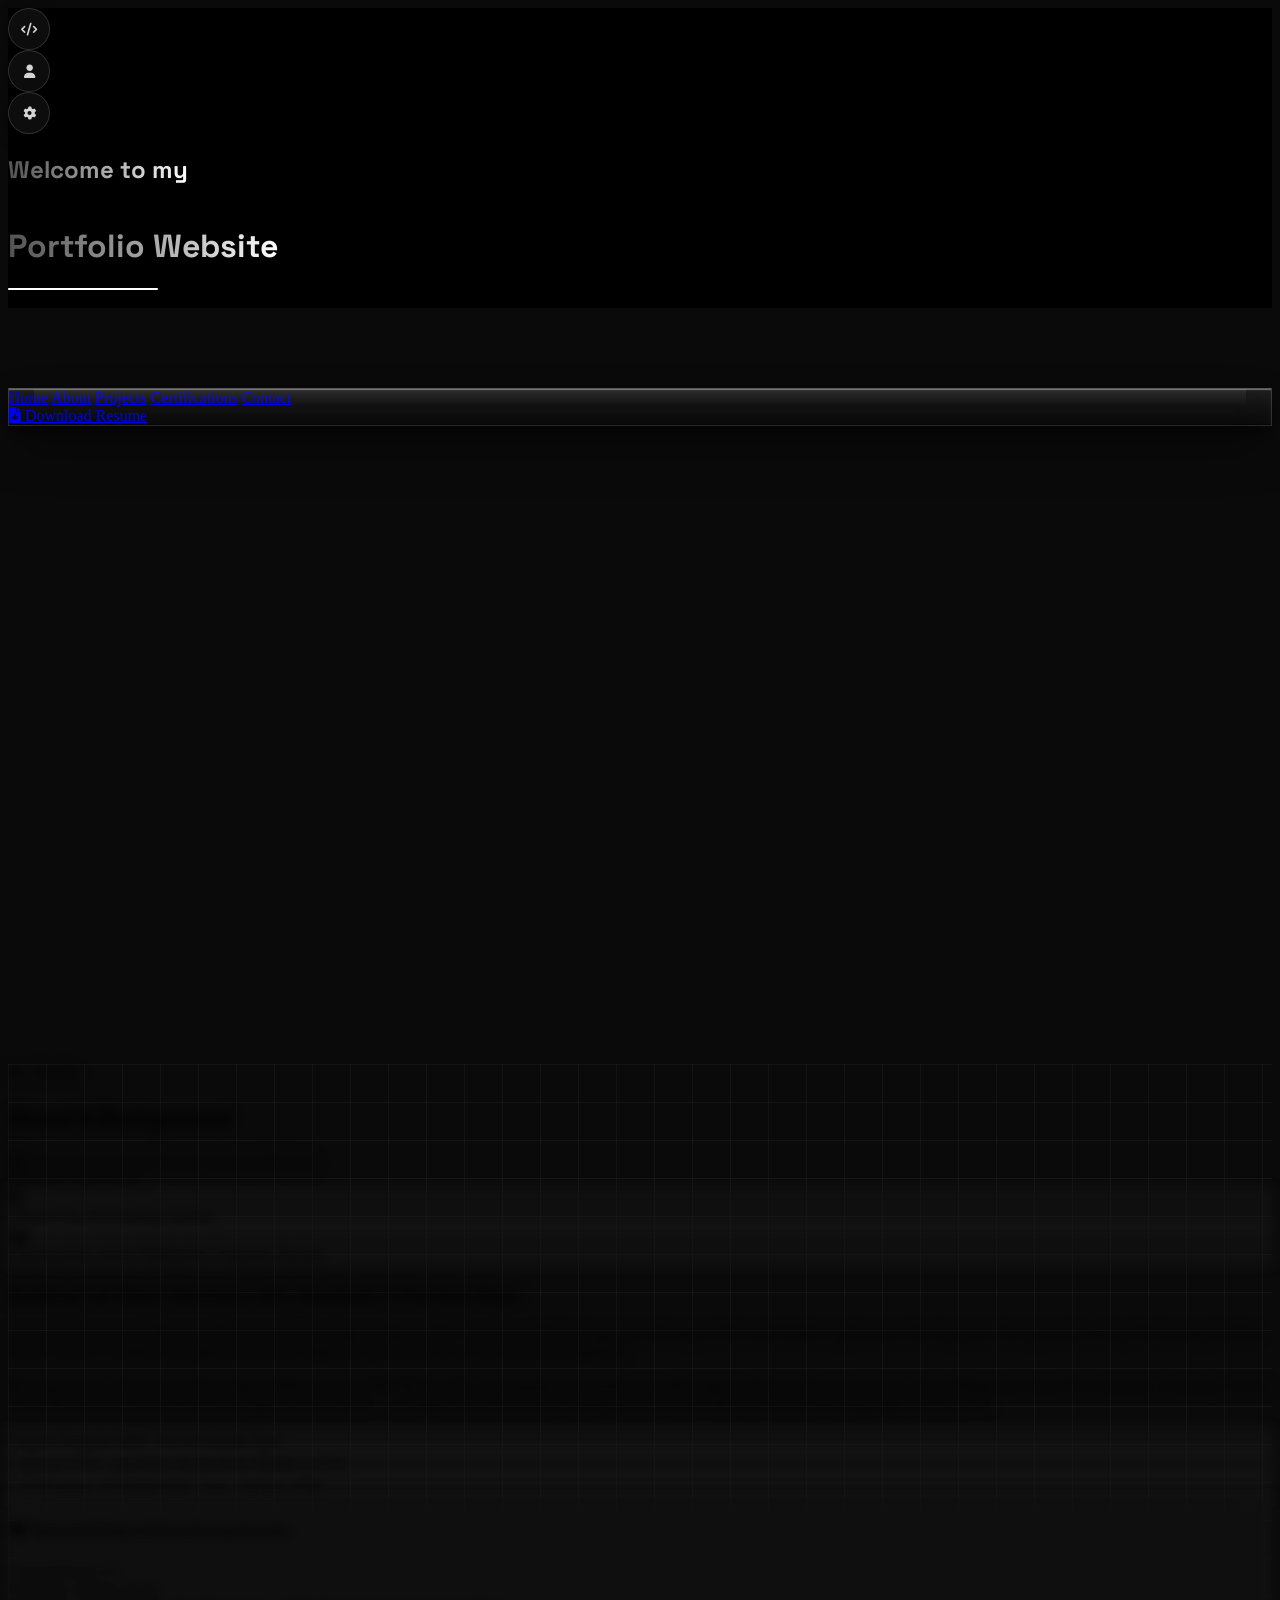
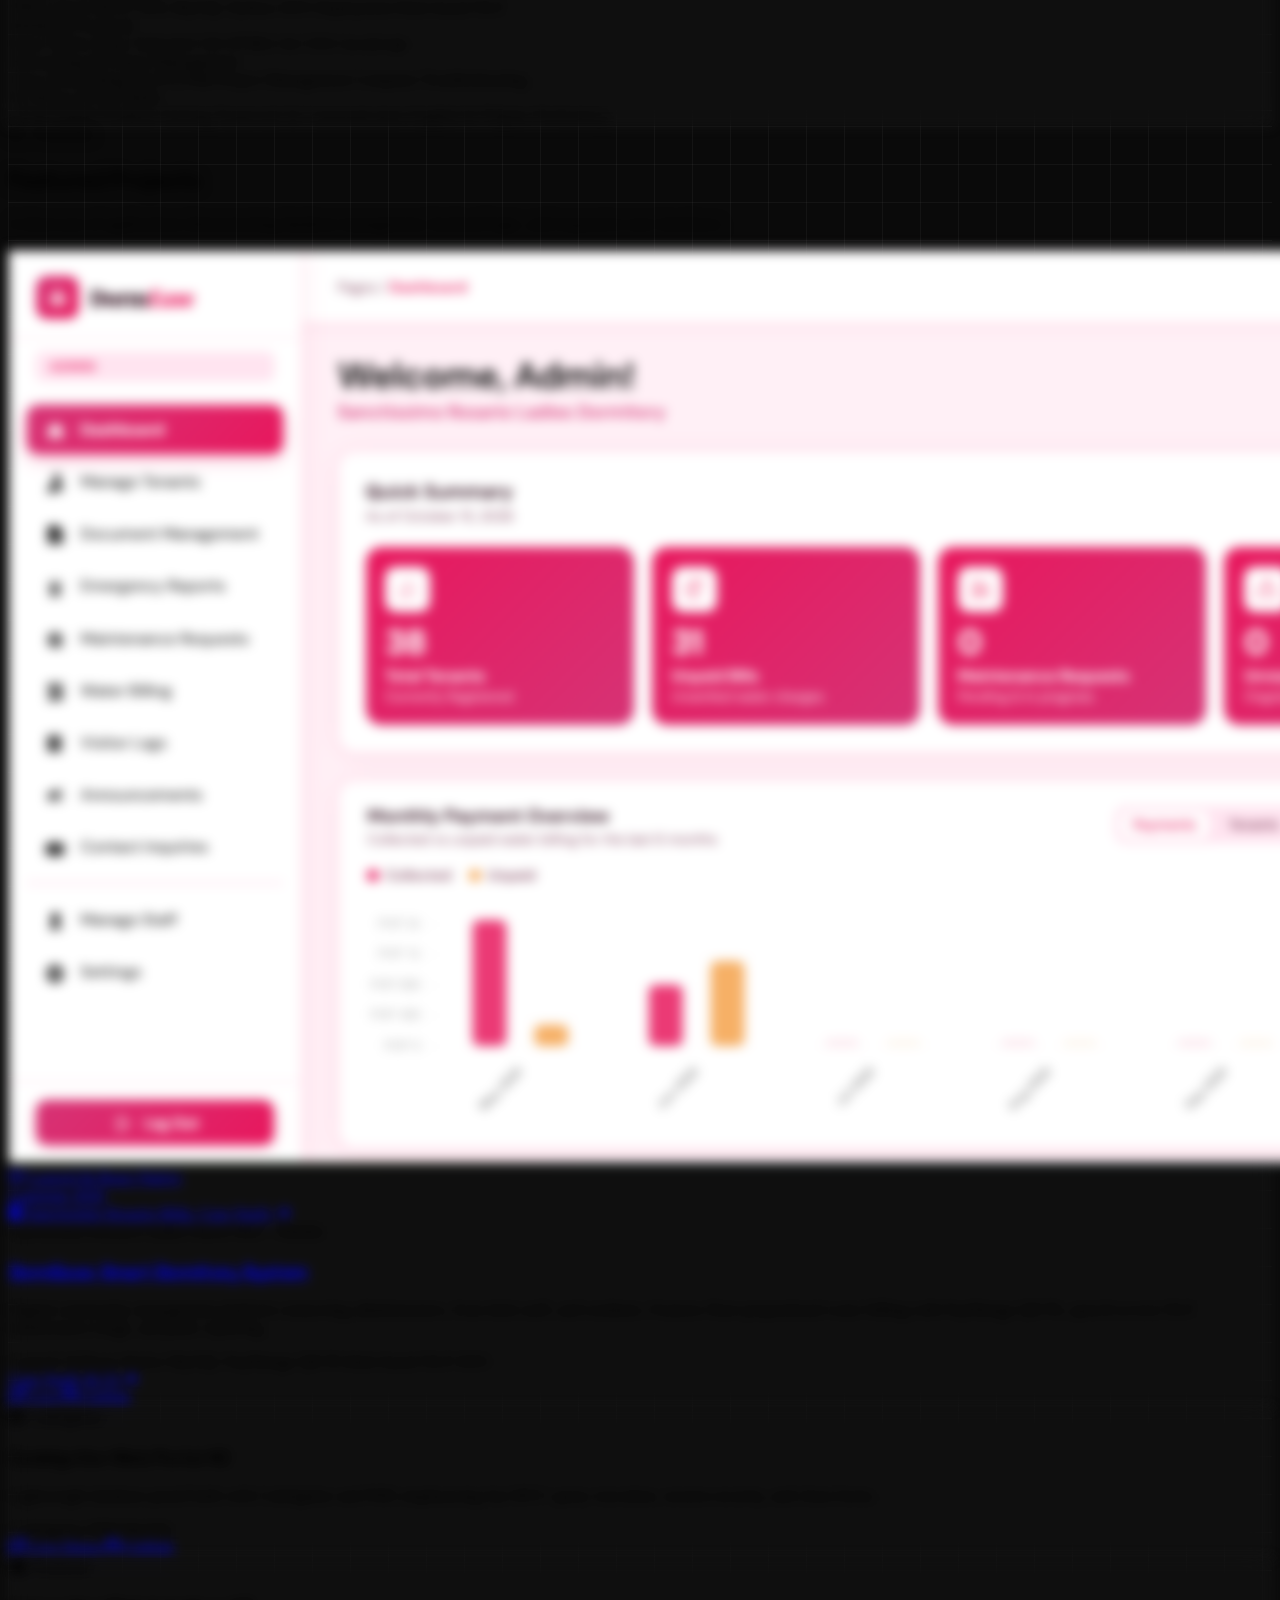
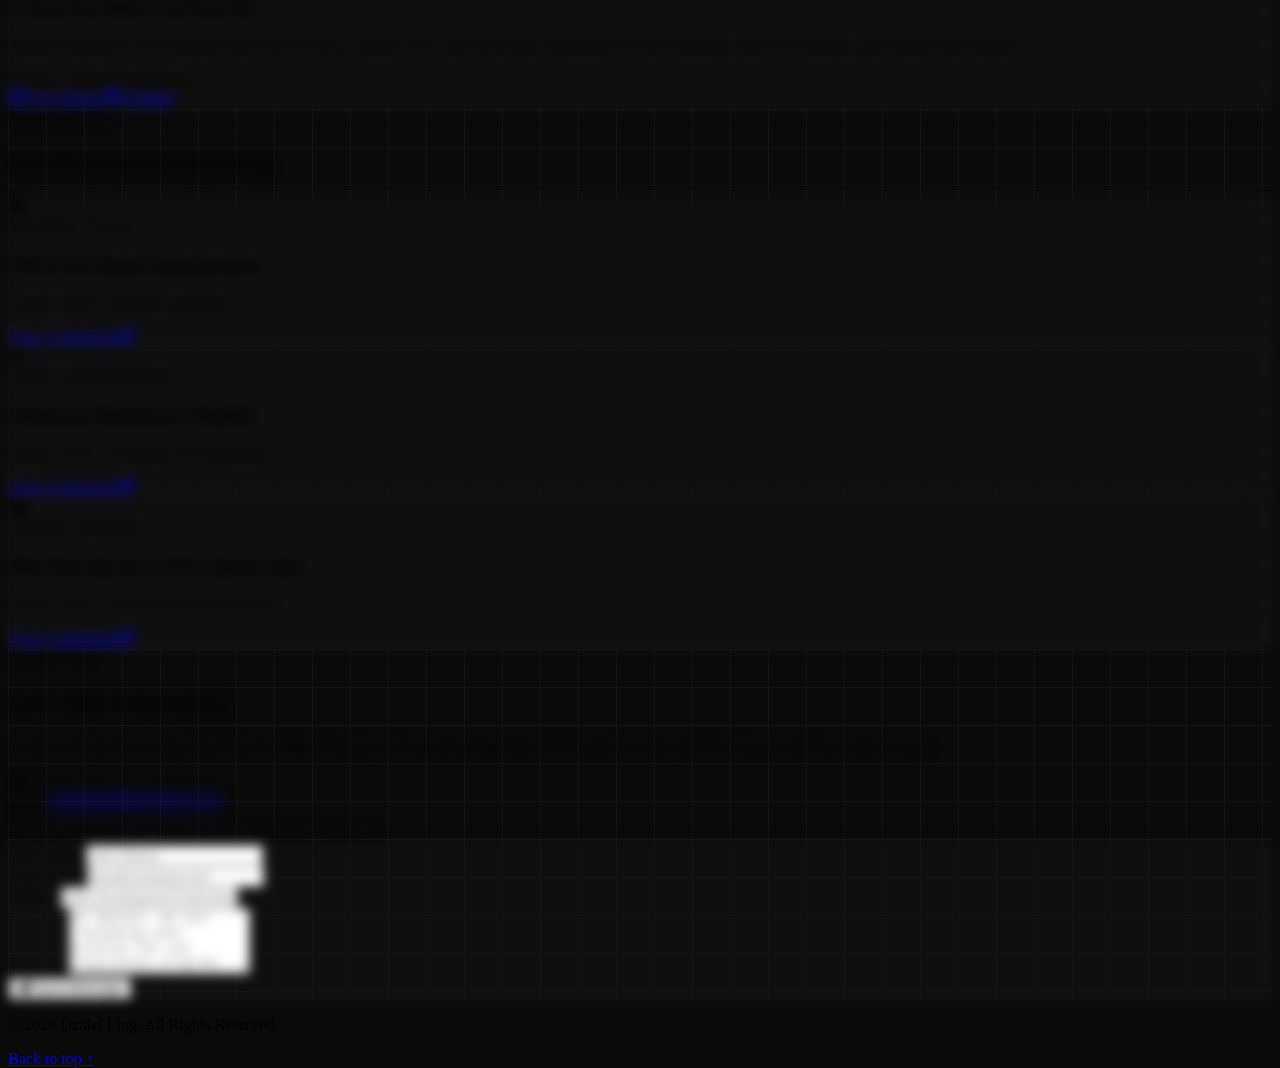
==== commit 6f9fe064: "Merge pull request #5 from 9rzaaa/feature/project-page Add DormEase project page with detailed case " ====
--- a/index.html
+++ b/index.html
@@ -53,7 +53,8 @@
           isReload = performance.navigation.type === 1;
         }
         var hasVisited = sessionStorage.getItem('visited_session') === 'true';
-        if (isReload || hasVisited) {
+        var hasHash = window.location.hash && window.location.hash !== '#home';
+        if (isReload || hasVisited || hasHash) {
           document.documentElement.classList.add('skip-intro');
         }
       } catch (e) {}
@@ -64,6 +65,12 @@
   <link rel="stylesheet" href="assets/css/style.css">
 </head>
 <body class="intro-active bg-[#0A0A0A] text-[#D4D4D4] font-sans antialiased selection:bg-white selection:text-black min-h-screen relative overflow-x-hidden">
+  <script>
+    if (document.documentElement.classList.contains('skip-intro')) {
+      document.body.classList.remove('intro-active');
+      document.body.classList.add('intro-revealed');
+    }
+  </script>
 
   <!-- ======================================================================
        INTRO WELCOME SCREEN (Left-to-Right Animated Words & Curtain Lift)
@@ -514,7 +521,7 @@
   <!-- ======================================================================
        3. PROJECTS SECTION
        ====================================================================== -->
-  <section id="projects" class="pt-8 sm:pt-10 pb-16 sm:pb-20 tech-grid relative border-b border-[#2B2B2B] scroll-mt-20 sm:scroll-mt-24">
+  <section id="projects" class="pt-8 sm:pt-10 pb-16 sm:pb-20 tech-grid relative border-b border-[#2B2B2B] scroll-mt-[43px]">
     <div class="max-w-7xl mx-auto px-4 sm:px-6 lg:px-8 relative z-10">
       
       <!-- Section Header -->
@@ -533,36 +540,72 @@
       <!-- Project Cards Grid -->
       <div class="grid grid-cols-1 md:grid-cols-2 lg:grid-cols-3 gap-6">
         
-        <!-- Project 1: Laravel System -->
-        <div class="pepper-card rounded-2xl overflow-hidden flex flex-col justify-between group reveal-item reveal-delay-2">
-          <div class="h-48 bg-[#111111] border-b border-[#2B2B2B] flex items-center justify-center relative overflow-hidden">
-            <i class="fa-brands fa-laravel text-6xl text-[#2B2B2B] group-hover:text-white transition-colors duration-300"></i>
-            <span class="absolute top-3 right-3 px-2.5 py-0.5 rounded-full bg-[#0A0A0A] text-[10px] font-bold text-white border border-[#2B2B2B]">
-              Laravel
+        <!-- Project 1: DormEase (Laravel & React Native Capstone) -->
+        <div class="pepper-card rounded-2xl overflow-hidden flex flex-col justify-between group reveal-item reveal-delay-2 border border-[#2B2B2B] hover:border-white/40 transition-all duration-300">
+          <!-- Thumbnail / Visual Preview -->
+          <a href="projects/dormease.html" class="block h-52 bg-[#111111] border-b border-[#2B2B2B] relative overflow-hidden group/thumb">
+            <img src="assets/images/projects/dormease/web-db.png" alt="DormEase Web Admin Dashboard" class="w-full h-full object-cover object-top opacity-85 group-hover/thumb:opacity-100 group-hover/thumb:scale-105 transition-all duration-500">
+            <div class="absolute inset-0 bg-gradient-to-t from-[#0A0A0A] via-transparent to-black/30"></div>
+            
+            <div class="absolute top-3 left-3 flex items-center gap-1.5">
+              <span class="px-2.5 py-0.5 rounded-full bg-[#0A0A0A]/90 backdrop-blur-md text-[10px] font-bold text-white border border-[#2B2B2B] flex items-center gap-1">
+                <i class="fa-brands fa-laravel text-[#FF2D20] text-xs"></i> Laravel &amp; React Native
+              </span>
+            </div>
+
+            <span class="absolute top-3 right-3 px-2 py-0.5 rounded-full bg-emerald-950/80 backdrop-blur-md text-[10px] font-bold text-emerald-400 border border-emerald-500/30">
+              Capstone 2026
             </span>
-          </div>
+
+            <div class="absolute bottom-3 left-3 right-3 flex items-center justify-between text-[11px] text-[#D4D4D4] font-medium">
+              <span class="truncate max-w-[200px] text-xs text-white font-semibold">
+                <i class="fa-solid fa-building text-[#B3B3B3] mr-1"></i> Sanctissimo Rosario Bldg.
+              </span>
+              <span class="text-[10px] font-mono text-[#B3B3B3] group-hover/thumb:text-white transition-colors flex items-center gap-1">
+                Case Study <i class="fa-solid fa-arrow-right text-[9px]"></i>
+              </span>
+            </div>
+          </a>
+
+          <!-- Content Body -->
           <div class="p-6 flex-1 flex flex-col justify-between space-y-4">
             <div>
+              <div class="flex items-center justify-between gap-2 mb-1.5">
+                <span class="text-[10px] font-mono uppercase font-bold text-[#737373] tracking-wider">Sanctissimo Rosario Ladies Dorm</span>
+                <span class="text-[10px] font-mono text-[#B3B3B3]">Web + Mobile</span>
+              </div>
               <h3 class="font-display text-xl font-bold text-white group-hover:text-[#D4D4D4] transition-colors">
-                Laravel Web Application #1
+                <a href="projects/dormease.html" class="hover:underline">
+                  DormEase: Smart Dormitory System
+                </a>
               </h3>
               <p class="text-sm text-[#B3B3B3] mt-2 line-clamp-3">
-                Full-featured management platform engineered with Laravel and MySQL. Features role-based authentication, relational schema design, and clean CRUD flows.
+                Digital community management platform connecting administrators, front desk staff, and residents. Features floor-proportional water billing with PayMongo QR Ph, speech-to-text NLP maintenance triage, and panic reporting.
               </p>
             </div>
+
             <div>
               <div class="flex flex-wrap gap-1.5 mb-4">
-                <span class="px-2 py-0.5 rounded text-[11px] bg-[#0A0A0A] border border-[#2B2B2B] text-[#D4D4D4]">Laravel</span>
+                <span class="px-2 py-0.5 rounded text-[11px] bg-[#0A0A0A] border border-[#2B2B2B] text-[#D4D4D4]">Laravel 10</span>
+                <span class="px-2 py-0.5 rounded text-[11px] bg-[#0A0A0A] border border-[#2B2B2B] text-[#D4D4D4]">React Native</span>
                 <span class="px-2 py-0.5 rounded text-[11px] bg-[#0A0A0A] border border-[#2B2B2B] text-[#D4D4D4]">MySQL</span>
-                <span class="px-2 py-0.5 rounded text-[11px] bg-[#0A0A0A] border border-[#2B2B2B] text-[#D4D4D4]">Tailwind</span>
-              </div>
-              <div class="flex items-center gap-4 text-xs font-bold pt-3 border-t border-[#2B2B2B]">
-                <a href="#" class="text-white hover:text-[#B3B3B3] inline-flex items-center gap-1.5 transition-colors">
-                  <i class="fa-solid fa-arrow-up-right-from-square text-[10px]"></i> Live Demo
+                <span class="px-2 py-0.5 rounded text-[11px] bg-[#0A0A0A] border border-[#2B2B2B] text-[#D4D4D4]">PayMongo QR Ph</span>
+                <span class="px-2 py-0.5 rounded text-[11px] bg-[#0A0A0A] border border-[#2B2B2B] text-[#D4D4D4]">Rule-based NLP</span>
+                <span class="px-2 py-0.5 rounded text-[11px] bg-[#0A0A0A] border border-[#2B2B2B] text-[#D4D4D4]">AWS</span>
+              </div>
+              <div class="flex items-center justify-between gap-2 text-xs font-bold pt-3 border-t border-[#2B2B2B]">
+                <a href="projects/dormease.html" class="px-3 py-1.5 rounded-lg bg-white text-black hover:bg-[#D4D4D4] inline-flex items-center gap-1.5 transition-all shadow-sm font-semibold">
+                  <span>Case Study &amp; UI</span>
+                  <i class="fa-solid fa-arrow-right text-[10px]"></i>
                 </a>
-                <a href="https://github.com/9rzaaa" target="_blank" rel="noopener noreferrer" class="text-[#B3B3B3] hover:text-white inline-flex items-center gap-1.5 transition-colors">
-                  <i class="fa-brands fa-github text-xs"></i> GitHub
-                </a>
+                <div class="flex items-center gap-3">
+                  <a href="https://www.srbdormease.com" target="_blank" rel="noopener noreferrer" class="text-white hover:text-[#B3B3B3] inline-flex items-center gap-1 transition-colors">
+                    <i class="fa-solid fa-arrow-up-right-from-square text-[10px]"></i> Live
+                  </a>
+                  <a href="https://github.com/9rzaaa/DormEase" target="_blank" rel="noopener noreferrer" class="text-[#B3B3B3] hover:text-white inline-flex items-center gap-1.5 transition-colors">
+                    <i class="fa-brands fa-github text-sm"></i> GitHub
+                  </a>
+                </div>
               </div>
             </div>
           </div>
@@ -797,7 +840,7 @@
        ====================================================================== -->
   <footer class="py-10 border-t border-[#2B2B2B] bg-[#0A0A0A] text-[#B3B3B3] text-xs">
     <div class="max-w-7xl mx-auto px-4 sm:px-6 lg:px-8 flex flex-col sm:flex-row items-center justify-between gap-4">
-      <p>© <span id="current-year"></span> Daniel. Engineered with HTML5 & Tailwind CSS.</p>
+      <p>&copy; <span id="current-year">2026</span> Daniel Ling. All Rights Reserved.</p>
       <div class="flex items-center gap-6">
         <a href="#home" class="hover:text-white transition-colors">Back to top ↑</a>
       </div>
--- a/assets/css/style.css
+++ b/assets/css/style.css
@@ -68,6 +68,30 @@
 html.skip-intro body.intro-active {
   overflow: auto !important;
   height: auto !important;
+}
+
+html.skip-intro body.intro-active #home {
+  transform: none !important;
+  opacity: 1 !important;
+  filter: none !important;
+}
+
+html.skip-intro body.intro-active #home .anim-badge,
+html.skip-intro body.intro-active #home .anim-title,
+html.skip-intro body.intro-active #home .anim-sub-item,
+html.skip-intro body.intro-active #home .anim-desc,
+html.skip-intro body.intro-active #home .anim-chip,
+html.skip-intro body.intro-active #home .anim-actions {
+  opacity: 1 !important;
+  transform: none !important;
+  filter: none !important;
+  animation: none !important;
+}
+
+html.skip-intro body.intro-active header {
+  transform: none !important;
+  opacity: 1 !important;
+  filter: none !important;
 }
 
 /* Lock scrolling while intro is active to prevent page offset on reload/wheel */
@@ -785,6 +809,10 @@
   scroll-margin-top: 5.5rem;
 }
 
+#projects {
+  scroll-margin-top: 43px;
+}
+
 /* Base states for staggered entrance (hidden until section is in view) */
 .reveal-item,
 .about-reveal-item {
@@ -811,6 +839,10 @@
 }
 
 /* Triggered State when visible (fires on scroll down, scroll up, reload, or nav click) */
+.reveal-item.is-revealed,
+.about-reveal-item.is-revealed,
+.reveal-circle.is-revealed,
+.about-reveal-circle.is-revealed,
 section.is-visible .reveal-item,
 section.is-visible .about-reveal-item,
 section.is-visible .reveal-circle,
@@ -832,11 +864,17 @@
   transition: transform 0.3s cubic-bezier(0.16, 1, 0.3, 1), border-color 0.3s ease, box-shadow 0.3s ease;
 }
 
-section.is-visible .pepper-card:hover {
+.pepper-card:hover {
   border-color: rgba(255, 255, 255, 0.25);
   transform: translateY(-4px);
   box-shadow: 0 14px 35px -10px rgba(0, 0, 0, 0.7);
 }
 
-
-
+.about-reveal-circle:hover {
+  transform: scale(1.03) translateY(-4px);
+  box-shadow: 0 25px 60px rgba(255, 255, 255, 0.12);
+  transition: transform 0.35s cubic-bezier(0.16, 1, 0.3, 1), box-shadow 0.35s ease;
+}
+
+
+
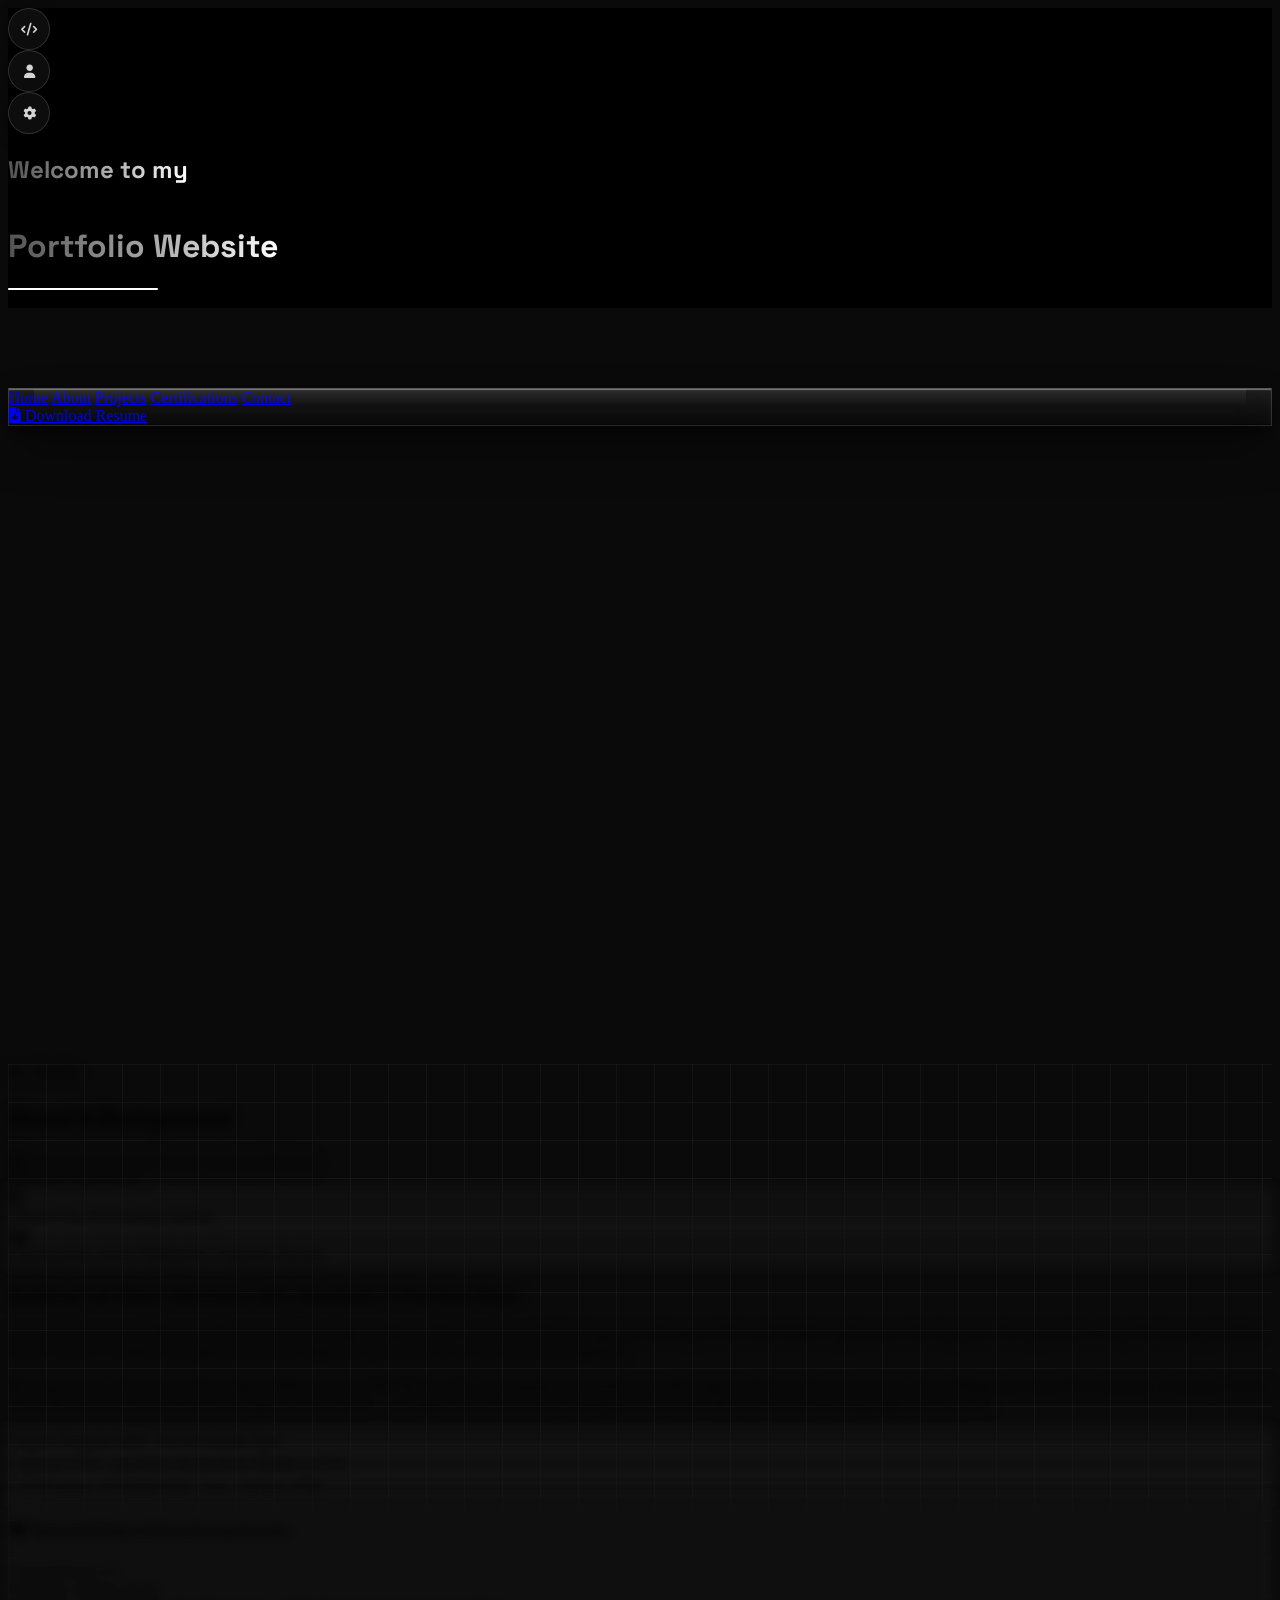
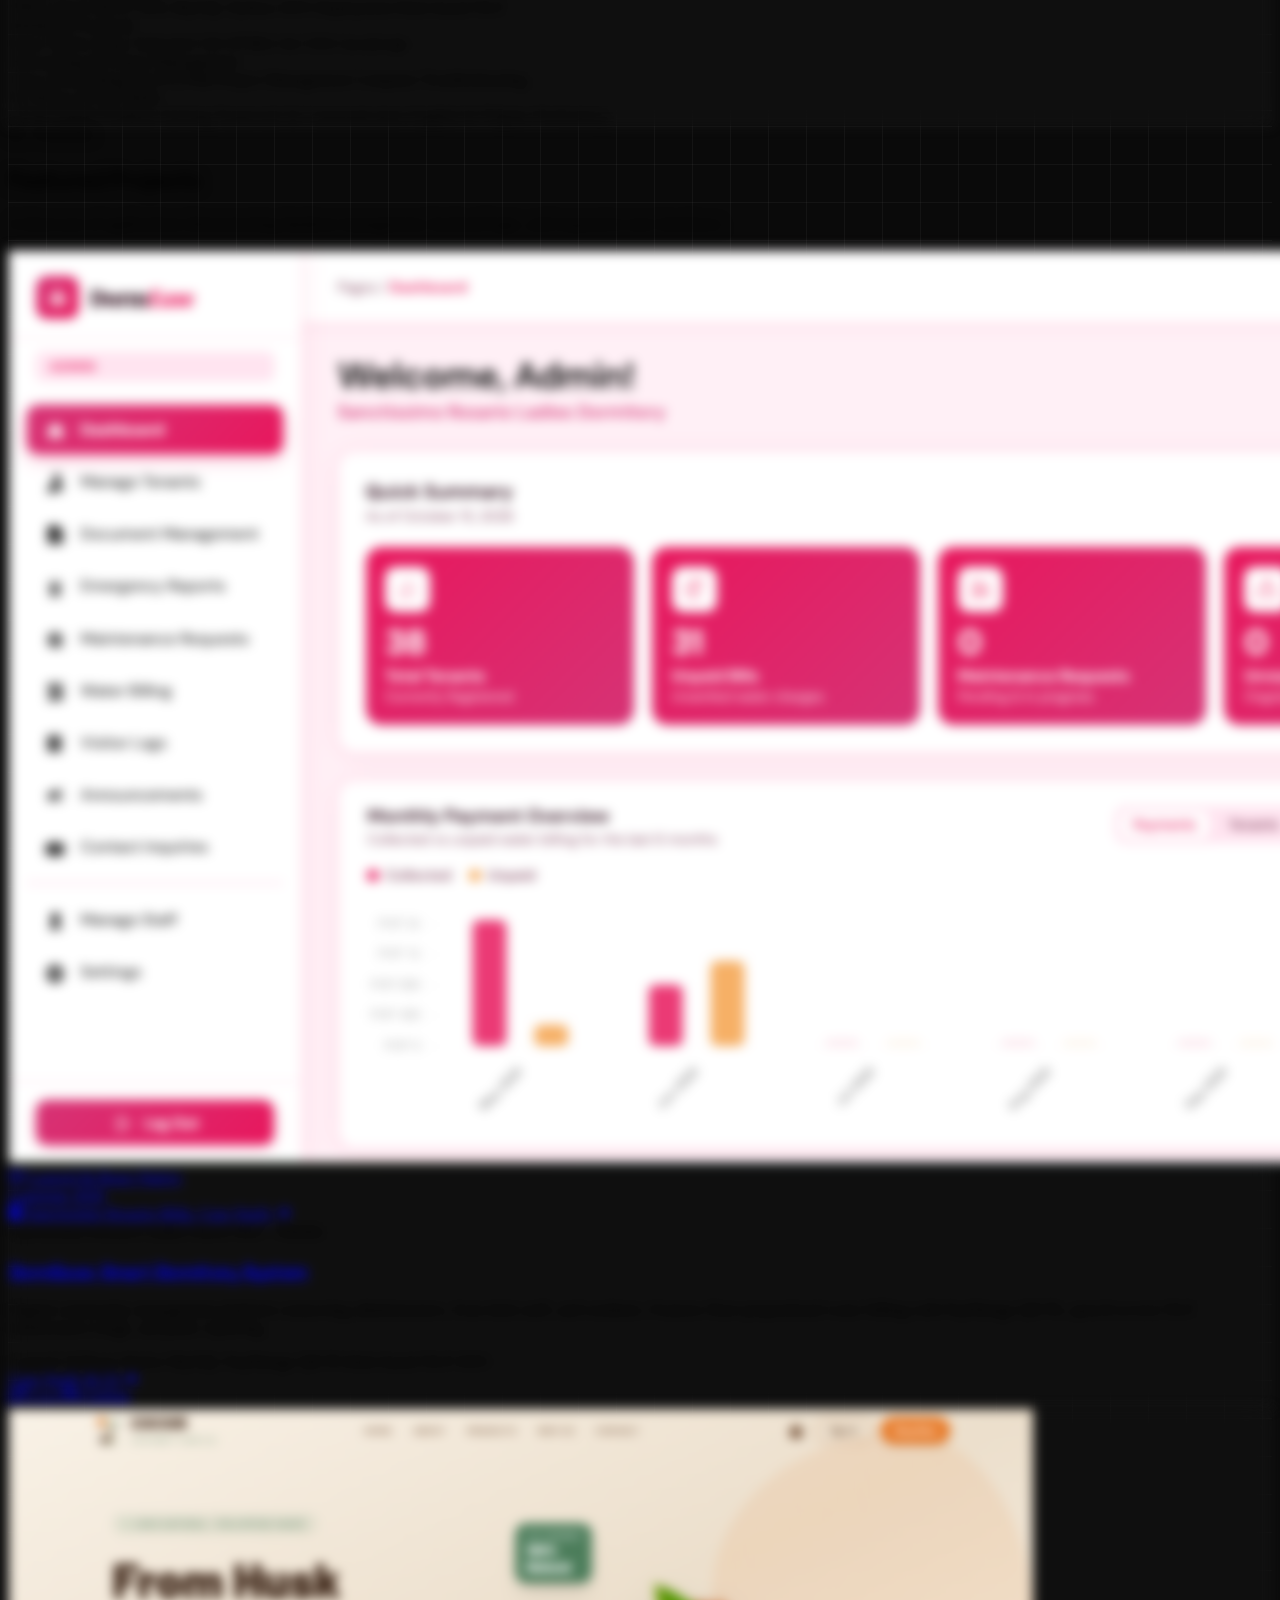
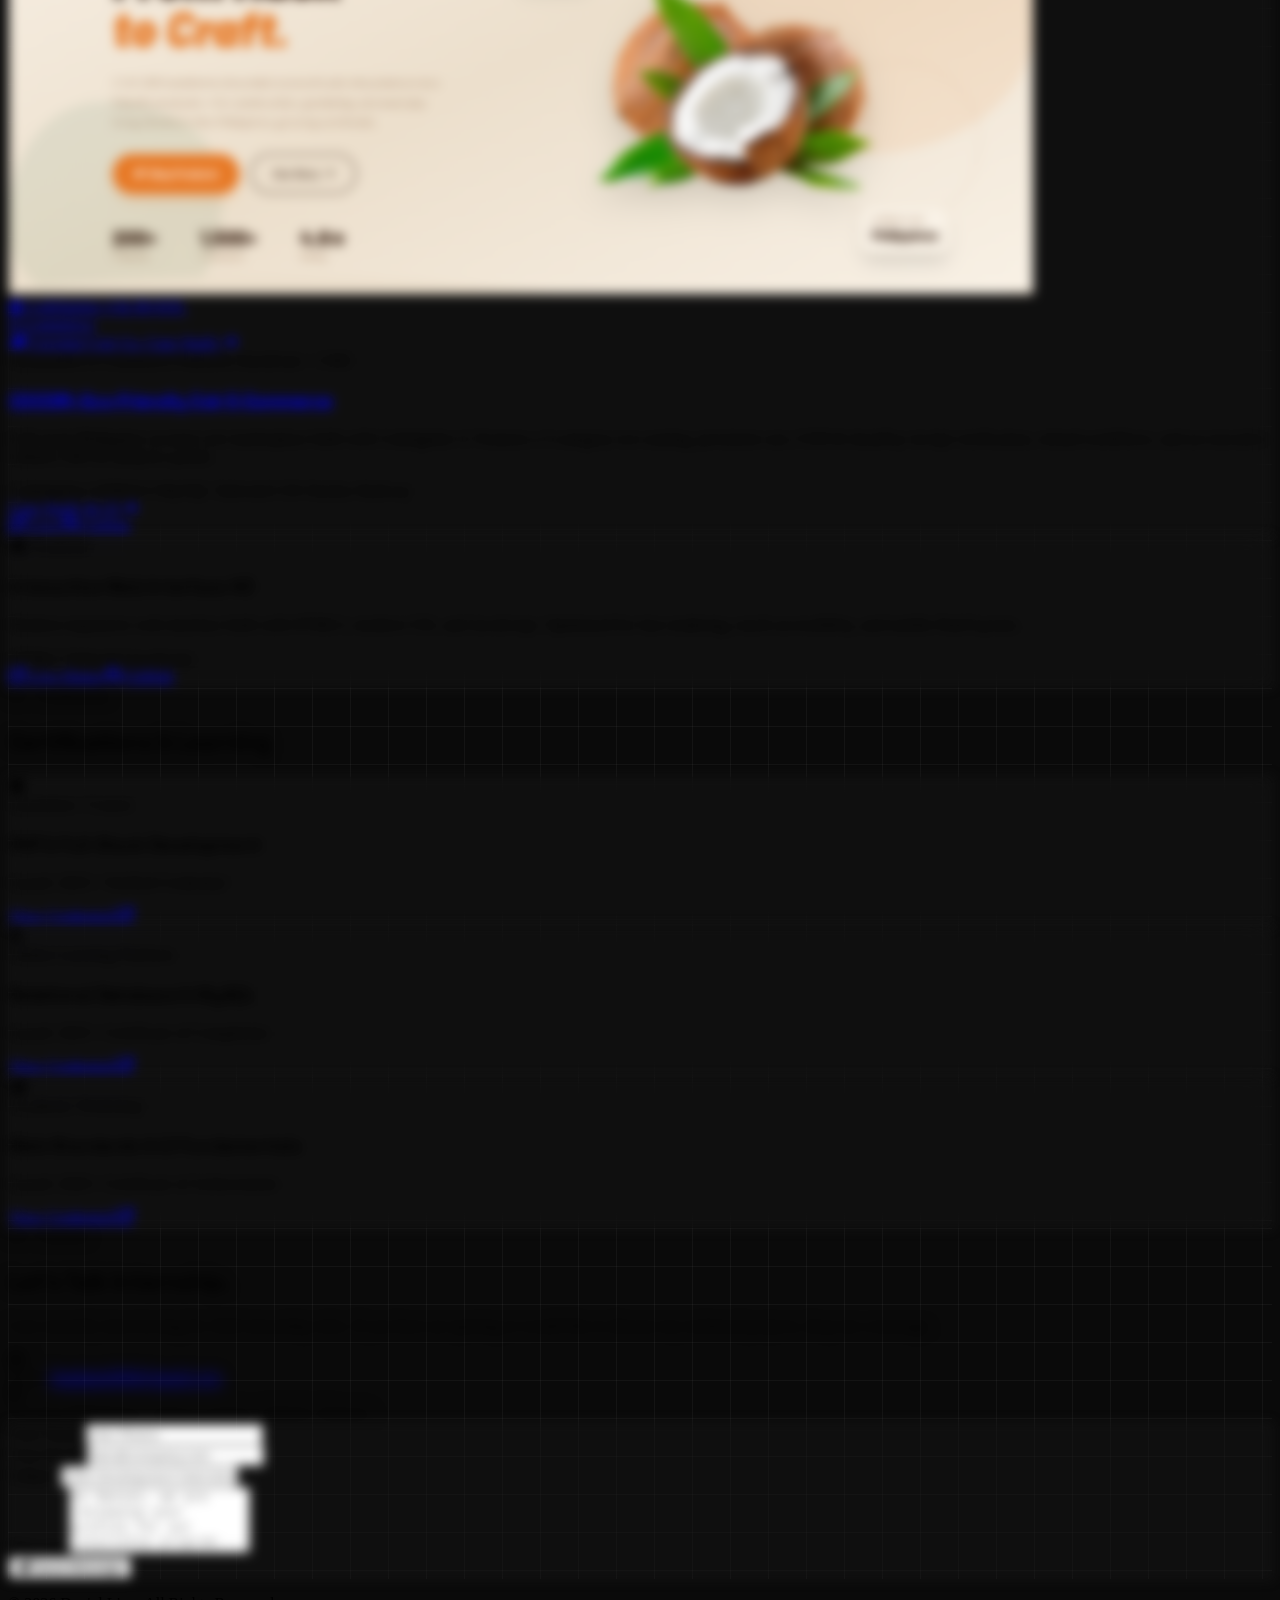
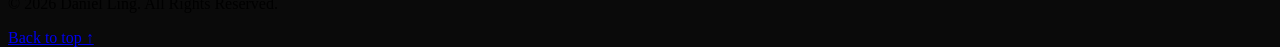
==== commit 150658c9: "Merge pull request #7 from 9rzaaa/feature/project-page feat(project): add COCOIR case study page: Ec" ====
--- a/index.html
+++ b/index.html
@@ -46,16 +46,25 @@
     (function() {
       try {
         var isReload = false;
-        var nav = window.performance && performance.getEntriesByType && performance.getEntriesByType('navigation');
-        if (nav && nav.length > 0) {
-          isReload = nav[0].type === 'reload';
-        } else if (window.performance && performance.navigation) {
-          isReload = performance.navigation.type === 1;
+        var perf = window.performance;
+        if (perf) {
+          var nav = perf.getEntriesByType && perf.getEntriesByType('navigation');
+          if (nav && nav.length > 0) {
+            isReload = nav[0].type === 'reload';
+          } else if (perf.navigation) {
+            isReload = perf.navigation.type === 1;
+          }
         }
         var hasVisited = sessionStorage.getItem('visited_session') === 'true';
         var hasHash = window.location.hash && window.location.hash !== '#home';
         if (isReload || hasVisited || hasHash) {
           document.documentElement.classList.add('skip-intro');
+        }
+        // If reloading, immediately remove section hash so browser starts cleanly at the top of index.html
+        if (isReload && window.location.hash) {
+          if (window.history && history.replaceState) {
+            history.replaceState(null, null, window.location.pathname);
+          }
         }
       } catch (e) {}
     })();
@@ -611,36 +620,72 @@
           </div>
         </div>
 
-        <!-- Project 2: CodeIgniter Portal -->
-        <div class="pepper-card rounded-2xl overflow-hidden flex flex-col justify-between group reveal-item reveal-delay-3">
-          <div class="h-48 bg-[#111111] border-b border-[#2B2B2B] flex items-center justify-center relative overflow-hidden">
-            <i class="fa-solid fa-fire text-6xl text-[#2B2B2B] group-hover:text-white transition-colors duration-300"></i>
-            <span class="absolute top-3 right-3 px-2.5 py-0.5 rounded-full bg-[#0A0A0A] text-[10px] font-bold text-white border border-[#2B2B2B]">
-              CodeIgniter
+        <!-- Project 2: COCOIR (CodeIgniter 4 E-Commerce & Admin CMS) -->
+        <div class="pepper-card rounded-2xl overflow-hidden flex flex-col justify-between group reveal-item reveal-delay-3 border border-[#2B2B2B] hover:border-white/40 transition-all duration-300">
+          <!-- Thumbnail / Visual Preview -->
+          <a href="projects/cocoir.html" class="block h-52 bg-[#111111] border-b border-[#2B2B2B] relative overflow-hidden group/thumb">
+            <img src="assets/images/projects/cocoir/storefront.png" alt="COCOIR Customer Storefront" class="w-full h-full object-cover object-top opacity-85 group-hover/thumb:opacity-100 group-hover/thumb:scale-105 transition-all duration-500">
+            <div class="absolute inset-0 bg-gradient-to-t from-[#0A0A0A] via-transparent to-black/30"></div>
+            
+            <div class="absolute top-3 left-3 flex items-center gap-1.5">
+              <span class="px-2.5 py-0.5 rounded-full bg-[#0A0A0A]/90 backdrop-blur-md text-[10px] font-bold text-white border border-[#2B2B2B] flex items-center gap-1">
+                <i class="fa-solid fa-fire-flame-curved text-[#EE4323] text-xs"></i> CodeIgniter 4 &amp; MySQL
+              </span>
+            </div>
+
+            <span class="absolute top-3 right-3 px-2 py-0.5 rounded-full bg-amber-950/80 backdrop-blur-md text-[10px] font-bold text-[#F4A940] border border-[#E87722]/40">
+              E-Commerce
             </span>
-          </div>
+
+            <div class="absolute bottom-3 left-3 right-3 flex items-center justify-between text-[11px] text-[#D4D4D4] font-medium">
+              <span class="truncate max-w-[200px] text-xs text-white font-semibold">
+                <i class="fa-solid fa-leaf text-[#6BAF78] mr-1"></i> Coconut Coir Co.
+              </span>
+              <span class="text-[10px] font-mono text-[#B3B3B3] group-hover/thumb:text-white transition-colors flex items-center gap-1">
+                Case Study <i class="fa-solid fa-arrow-right text-[9px]"></i>
+              </span>
+            </div>
+          </a>
+
+          <!-- Content Body -->
           <div class="p-6 flex-1 flex flex-col justify-between space-y-4">
             <div>
+              <div class="flex items-center justify-between gap-2 mb-1.5">
+                <span class="text-[10px] font-mono uppercase font-bold text-[#737373] tracking-wider">Sustainable E-Commerce Platform</span>
+                <span class="text-[10px] font-mono text-[#B3B3B3]">Storefront + CMS</span>
+              </div>
               <h3 class="font-display text-xl font-bold text-white group-hover:text-[#D4D4D4] transition-colors">
-                CodeIgniter Web Portal #2
+                <a href="projects/cocoir.html" class="hover:underline">
+                  COCOIR: Eco-Friendly Coir E-Commerce
+                </a>
               </h3>
               <p class="text-sm text-[#B3B3B3] mt-2 line-clamp-3">
-                Lightweight database portal built with CodeIgniter and PHP, emphasizing fast MVC query execution, session security, and clean forms.
+                Full-stack Philippine coconut coir marketplace built with CodeIgniter 4. Features a 5-category eco-catalog, persistent cart, COD &amp; InstaPay receipt verification, refund workflows, and an executive Admin CMS &amp; analytics portal.
               </p>
             </div>
+
             <div>
               <div class="flex flex-wrap gap-1.5 mb-4">
-                <span class="px-2 py-0.5 rounded text-[11px] bg-[#0A0A0A] border border-[#2B2B2B] text-[#D4D4D4]">CodeIgniter</span>
-                <span class="px-2 py-0.5 rounded text-[11px] bg-[#0A0A0A] border border-[#2B2B2B] text-[#D4D4D4]">PHP</span>
+                <span class="px-2 py-0.5 rounded text-[11px] bg-[#0A0A0A] border border-[#2B2B2B] text-[#D4D4D4]">CodeIgniter 4</span>
+                <span class="px-2 py-0.5 rounded text-[11px] bg-[#0A0A0A] border border-[#2B2B2B] text-[#D4D4D4]">PHP 8.3</span>
                 <span class="px-2 py-0.5 rounded text-[11px] bg-[#0A0A0A] border border-[#2B2B2B] text-[#D4D4D4]">MySQL</span>
-              </div>
-              <div class="flex items-center gap-4 text-xs font-bold pt-3 border-t border-[#2B2B2B]">
-                <a href="#" class="text-white hover:text-[#B3B3B3] inline-flex items-center gap-1.5 transition-colors">
-                  <i class="fa-solid fa-arrow-up-right-from-square text-[10px]"></i> Live Demo
+                <span class="px-2 py-0.5 rounded text-[11px] bg-[#0A0A0A] border border-[#2B2B2B] text-[#D4D4D4]">Tailwind CSS</span>
+                <span class="px-2 py-0.5 rounded text-[11px] bg-[#0A0A0A] border border-[#2B2B2B] text-[#D4D4D4]">Docker</span>
+                <span class="px-2 py-0.5 rounded text-[11px] bg-[#0A0A0A] border border-[#2B2B2B] text-[#D4D4D4]">Railway</span>
+              </div>
+              <div class="flex items-center justify-between gap-2 text-xs font-bold pt-3 border-t border-[#2B2B2B]">
+                <a href="projects/cocoir.html" class="px-3 py-1.5 rounded-lg bg-white text-black hover:bg-[#D4D4D4] inline-flex items-center gap-1.5 transition-all shadow-sm font-semibold">
+                  <span>Case Study &amp; UI</span>
+                  <i class="fa-solid fa-arrow-right text-[10px]"></i>
                 </a>
-                <a href="https://github.com/9rzaaa" target="_blank" rel="noopener noreferrer" class="text-[#B3B3B3] hover:text-white inline-flex items-center gap-1.5 transition-colors">
-                  <i class="fa-brands fa-github text-xs"></i> GitHub
-                </a>
+                <div class="flex items-center gap-3">
+                  <a href="https://cocoir-production.up.railway.app" target="_blank" rel="noopener noreferrer" class="text-white hover:text-[#B3B3B3] inline-flex items-center gap-1 transition-colors">
+                    <i class="fa-solid fa-arrow-up-right-from-square text-[10px]"></i> Live
+                  </a>
+                  <a href="https://github.com/9rzaaa/COCOIR" target="_blank" rel="noopener noreferrer" class="text-[#B3B3B3] hover:text-white inline-flex items-center gap-1.5 transition-colors">
+                    <i class="fa-brands fa-github text-sm"></i> GitHub
+                  </a>
+                </div>
               </div>
             </div>
           </div>
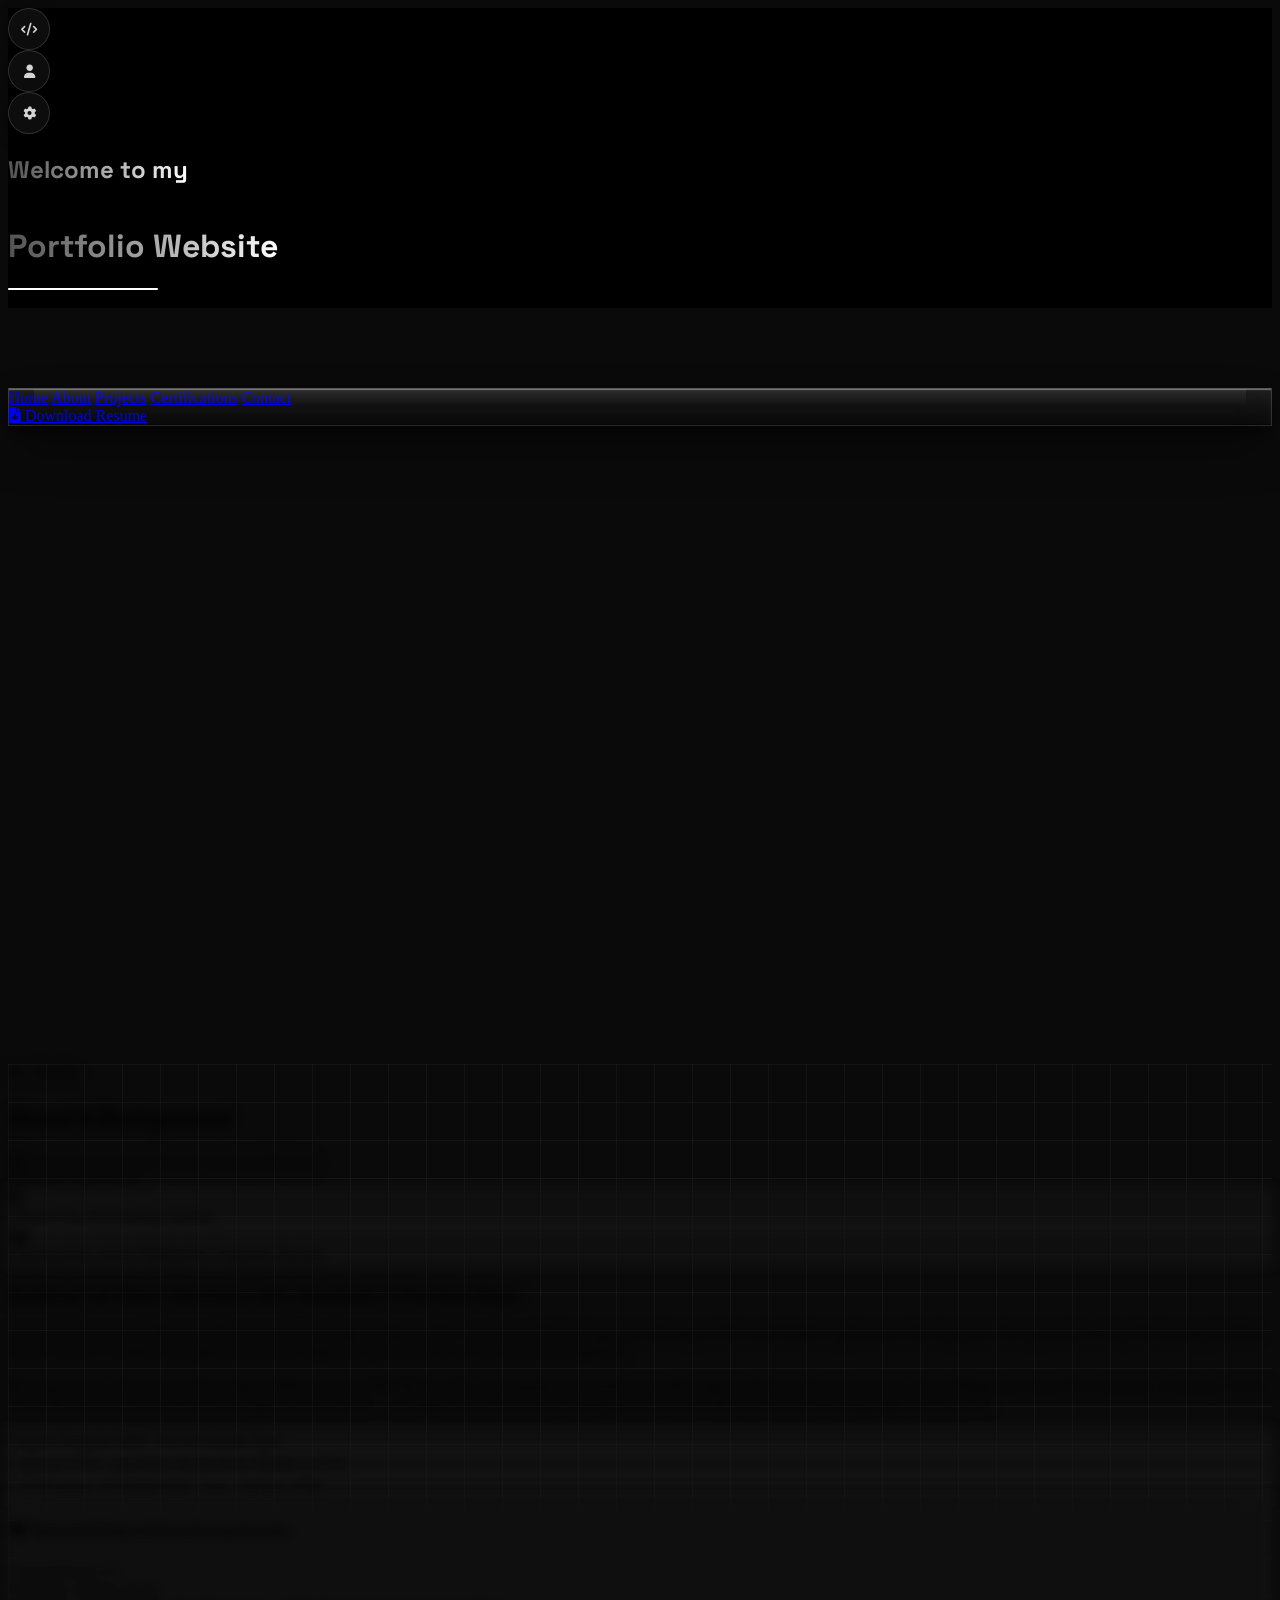
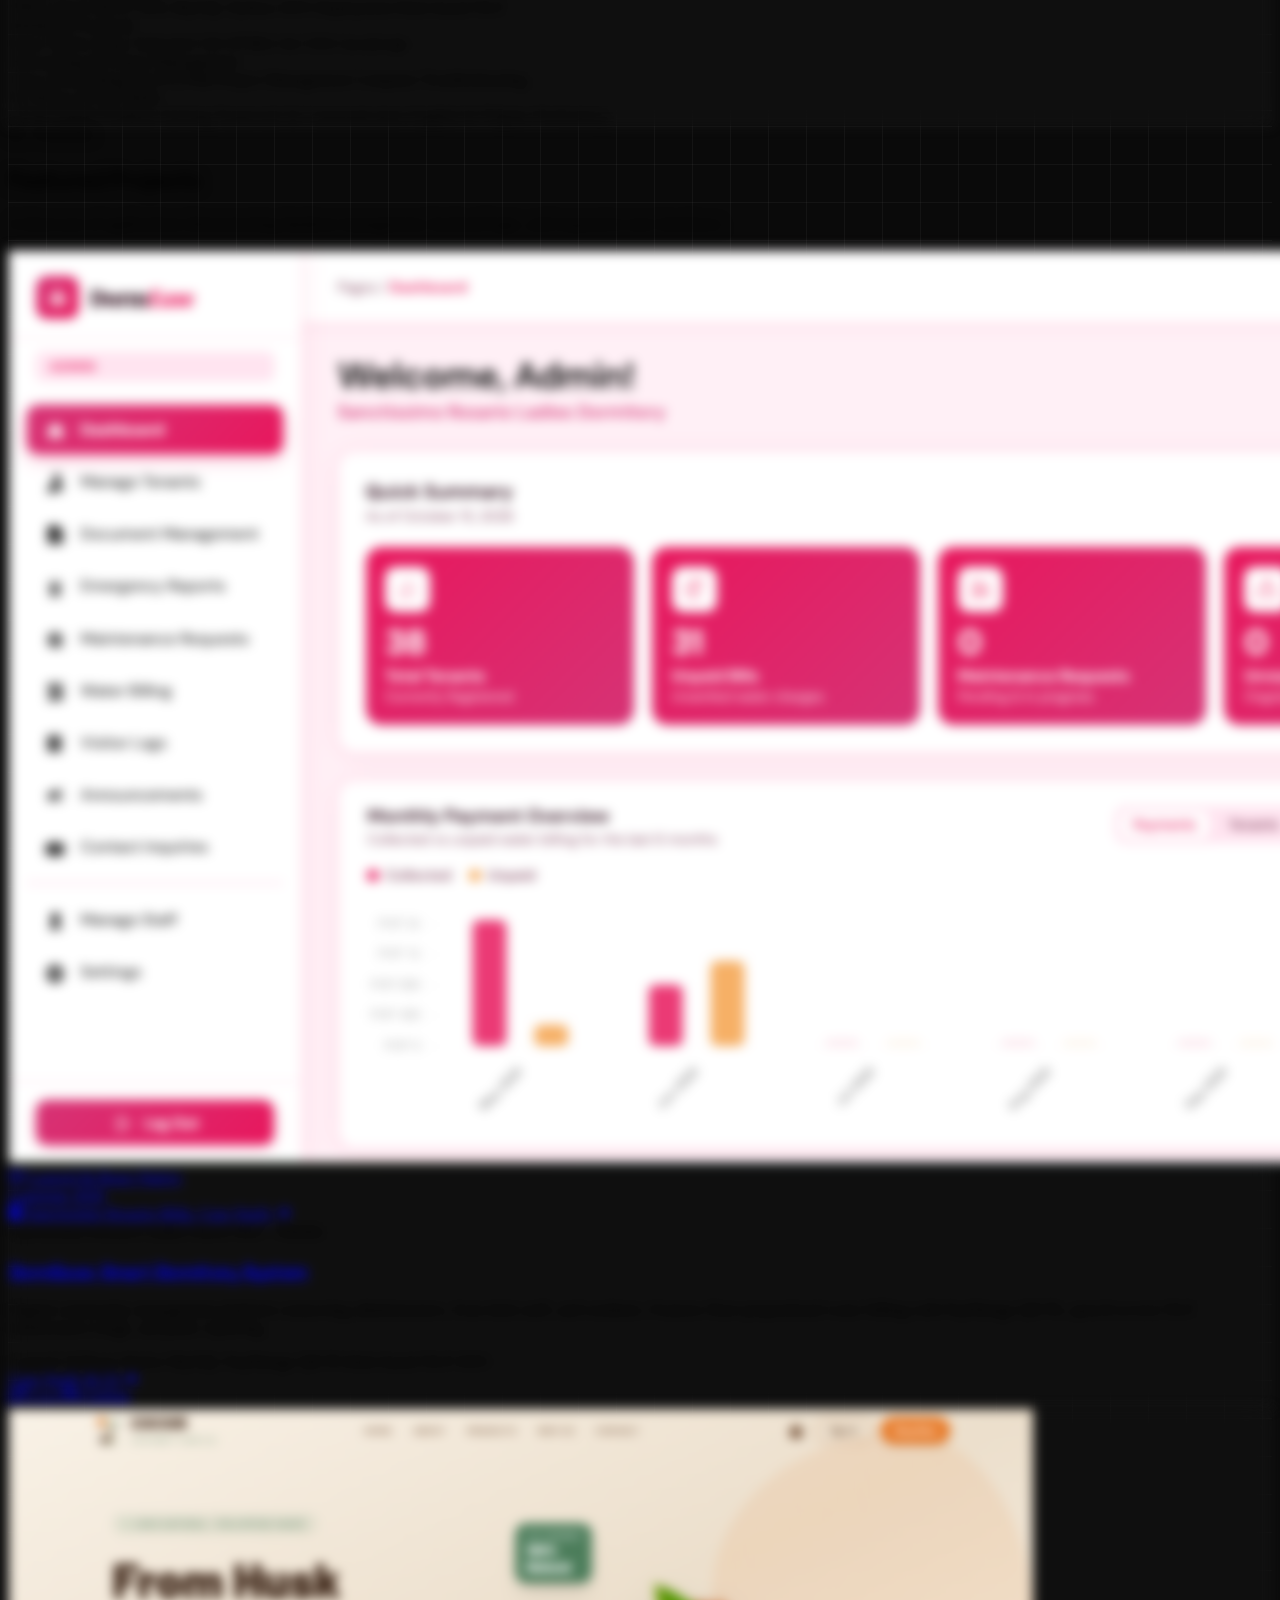
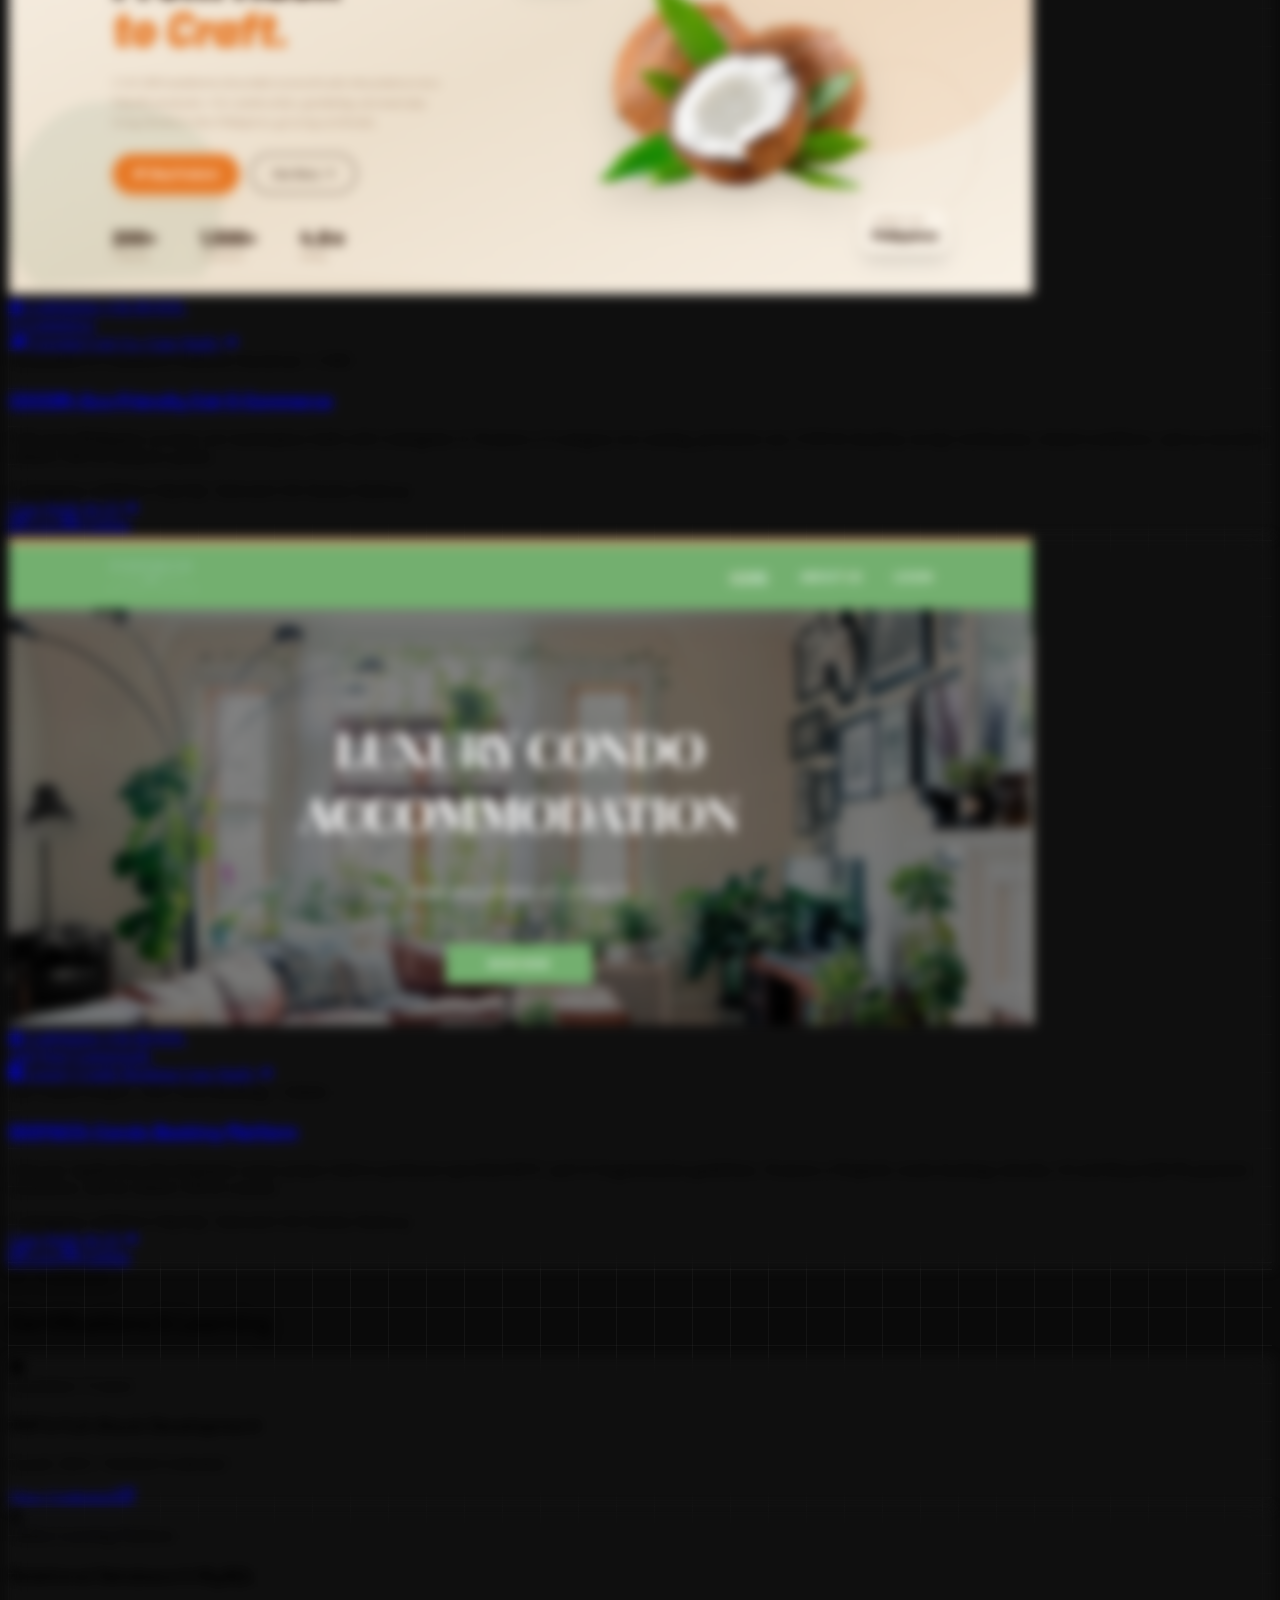
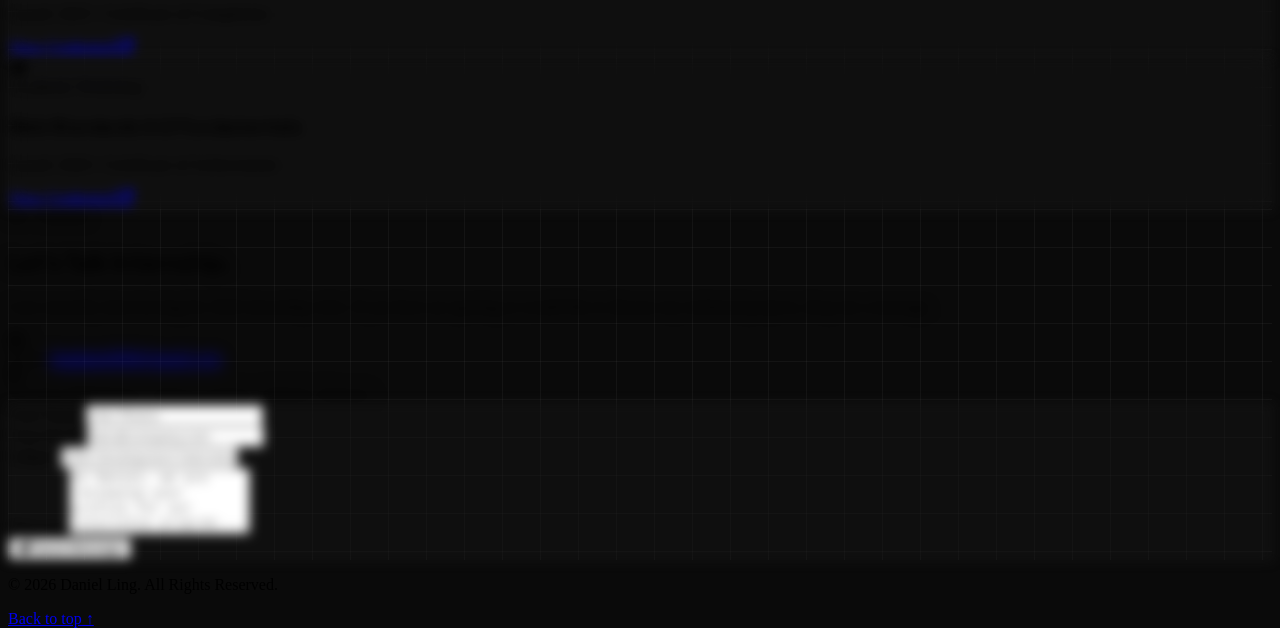
==== commit 443244d6: "Merge pull request #8 from 9rzaaa/feature/project-page feat(project): Add EASY&CO project case study" ====
--- a/index.html
+++ b/index.html
@@ -691,36 +691,72 @@
           </div>
         </div>
 
-        <!-- Project 3: Responsive Frontend / Case Study -->
-        <div class="pepper-card rounded-2xl overflow-hidden flex flex-col justify-between group reveal-item reveal-delay-4">
-          <div class="h-48 bg-[#111111] border-b border-[#2B2B2B] flex items-center justify-center relative overflow-hidden">
-            <i class="fa-solid fa-layer-group text-6xl text-[#2B2B2B] group-hover:text-white transition-colors duration-300"></i>
-            <span class="absolute top-3 right-3 px-2.5 py-0.5 rounded-full bg-[#0A0A0A] text-[10px] font-bold text-white border border-[#2B2B2B]">
-              Frontend
+        <!-- Project 3: EASY&CO (2nd-Year Course Project - Condo Booking Platform) -->
+        <div class="pepper-card rounded-2xl overflow-hidden flex flex-col justify-between group reveal-item reveal-delay-4 border border-[#2B2B2B] hover:border-white/40 transition-all duration-300">
+          <!-- Thumbnail / Visual Preview -->
+          <a href="projects/easyco.html" class="block h-52 bg-[#111111] border-b border-[#2B2B2B] relative overflow-hidden group/thumb">
+            <img src="assets/images/projects/easyco/storefront.png" alt="EASY&CO Guest Booking Storefront" class="w-full h-full object-cover object-top opacity-85 group-hover/thumb:opacity-100 group-hover/thumb:scale-105 transition-all duration-500">
+            <div class="absolute inset-0 bg-gradient-to-t from-[#0A0A0A] via-transparent to-black/30"></div>
+            
+            <div class="absolute top-3 left-3 flex items-center gap-1.5">
+              <span class="px-2.5 py-0.5 rounded-full bg-[#0A0A0A]/90 backdrop-blur-md text-[10px] font-bold text-white border border-[#2B2B2B] flex items-center gap-1">
+                <i class="fa-solid fa-fire-flame-curved text-[#EE4323] text-xs"></i> CodeIgniter 4 &amp; MySQL
+              </span>
+            </div>
+
+            <span class="absolute top-3 right-3 px-2 py-0.5 rounded-full bg-emerald-950/80 backdrop-blur-md text-[10px] font-bold text-[#73AF6F] border border-[#73AF6F]/40">
+              2nd-Year Coursework
             </span>
-          </div>
+
+            <div class="absolute bottom-3 left-3 right-3 flex items-center justify-between text-[11px] text-[#D4D4D4] font-medium">
+              <span class="truncate max-w-[200px] text-xs text-white font-semibold">
+                <i class="fa-solid fa-building text-[#73AF6F] mr-1"></i> Luxury Condo Booking
+              </span>
+              <span class="text-[10px] font-mono text-[#B3B3B3] group-hover/thumb:text-white transition-colors flex items-center gap-1">
+                Case Study <i class="fa-solid fa-arrow-right text-[9px]"></i>
+              </span>
+            </div>
+          </a>
+
+          <!-- Content Body -->
           <div class="p-6 flex-1 flex flex-col justify-between space-y-4">
             <div>
+              <div class="flex items-center justify-between gap-2 mb-1.5">
+                <span class="text-[10px] font-mono uppercase font-bold text-[#737373] tracking-wider">AD Course Project · FEU Tech</span>
+                <span class="text-[10px] font-mono text-[#B3B3B3]">Booking + Admin</span>
+              </div>
               <h3 class="font-display text-xl font-bold text-white group-hover:text-[#D4D4D4] transition-colors">
-                Interactive Web Interface #3
+                <a href="projects/easyco.html" class="hover:underline">
+                  EASY&amp;CO: Condo Booking Platform
+                </a>
               </h3>
               <p class="text-sm text-[#B3B3B3] mt-2 line-clamp-3">
-                Modern responsive web interface built with HTML5, modern CSS, and JavaScript. Optimized for fast rendering, touch accessibility, and mobile fluid layouts.
+                2nd-year Application Development course project built to professor-specified MVC and UI fragmentation guidelines. Features a Flatpickr condo booking calendar, GCash/Maya/QR Ph payment simulation, and an Admin CRUD console.
               </p>
             </div>
+
             <div>
               <div class="flex flex-wrap gap-1.5 mb-4">
-                <span class="px-2 py-0.5 rounded text-[11px] bg-[#0A0A0A] border border-[#2B2B2B] text-[#D4D4D4]">HTML5</span>
-                <span class="px-2 py-0.5 rounded text-[11px] bg-[#0A0A0A] border border-[#2B2B2B] text-[#D4D4D4]">Tailwind</span>
-                <span class="px-2 py-0.5 rounded text-[11px] bg-[#0A0A0A] border border-[#2B2B2B] text-[#D4D4D4]">JavaScript</span>
-              </div>
-              <div class="flex items-center gap-4 text-xs font-bold pt-3 border-t border-[#2B2B2B]">
-                <a href="#" class="text-white hover:text-[#B3B3B3] inline-flex items-center gap-1.5 transition-colors">
-                  <i class="fa-solid fa-arrow-up-right-from-square text-[10px]"></i> Live Demo
+                <span class="px-2 py-0.5 rounded text-[11px] bg-[#0A0A0A] border border-[#2B2B2B] text-[#D4D4D4]">CodeIgniter 4</span>
+                <span class="px-2 py-0.5 rounded text-[11px] bg-[#0A0A0A] border border-[#2B2B2B] text-[#D4D4D4]">PHP 8.3</span>
+                <span class="px-2 py-0.5 rounded text-[11px] bg-[#0A0A0A] border border-[#2B2B2B] text-[#D4D4D4]">MySQL</span>
+                <span class="px-2 py-0.5 rounded text-[11px] bg-[#0A0A0A] border border-[#2B2B2B] text-[#D4D4D4]">Tailwind CSS</span>
+                <span class="px-2 py-0.5 rounded text-[11px] bg-[#0A0A0A] border border-[#2B2B2B] text-[#D4D4D4]">Docker</span>
+                <span class="px-2 py-0.5 rounded text-[11px] bg-[#0A0A0A] border border-[#2B2B2B] text-[#D4D4D4]">Railway</span>
+              </div>
+              <div class="flex items-center justify-between gap-2 text-xs font-bold pt-3 border-t border-[#2B2B2B]">
+                <a href="projects/easyco.html" class="px-3 py-1.5 rounded-lg bg-white text-black hover:bg-[#D4D4D4] inline-flex items-center gap-1.5 transition-all shadow-sm font-semibold">
+                  <span>Case Study &amp; UI</span>
+                  <i class="fa-solid fa-arrow-right text-[10px]"></i>
                 </a>
-                <a href="https://github.com/9rzaaa" target="_blank" rel="noopener noreferrer" class="text-[#B3B3B3] hover:text-white inline-flex items-center gap-1.5 transition-colors">
-                  <i class="fa-brands fa-github text-xs"></i> GitHub
-                </a>
+                <div class="flex items-center gap-3">
+                  <a href="https://ci4-beautifly-production.up.railway.app" target="_blank" rel="noopener noreferrer" class="text-white hover:text-[#B3B3B3] inline-flex items-center gap-1 transition-colors">
+                    <i class="fa-solid fa-arrow-up-right-from-square text-[10px]"></i> Live
+                  </a>
+                  <a href="https://github.com/9rzaaa/CI4-BEAUTIFLY" target="_blank" rel="noopener noreferrer" class="text-[#B3B3B3] hover:text-white inline-flex items-center gap-1.5 transition-colors">
+                    <i class="fa-brands fa-github text-sm"></i> GitHub
+                  </a>
+                </div>
               </div>
             </div>
           </div>
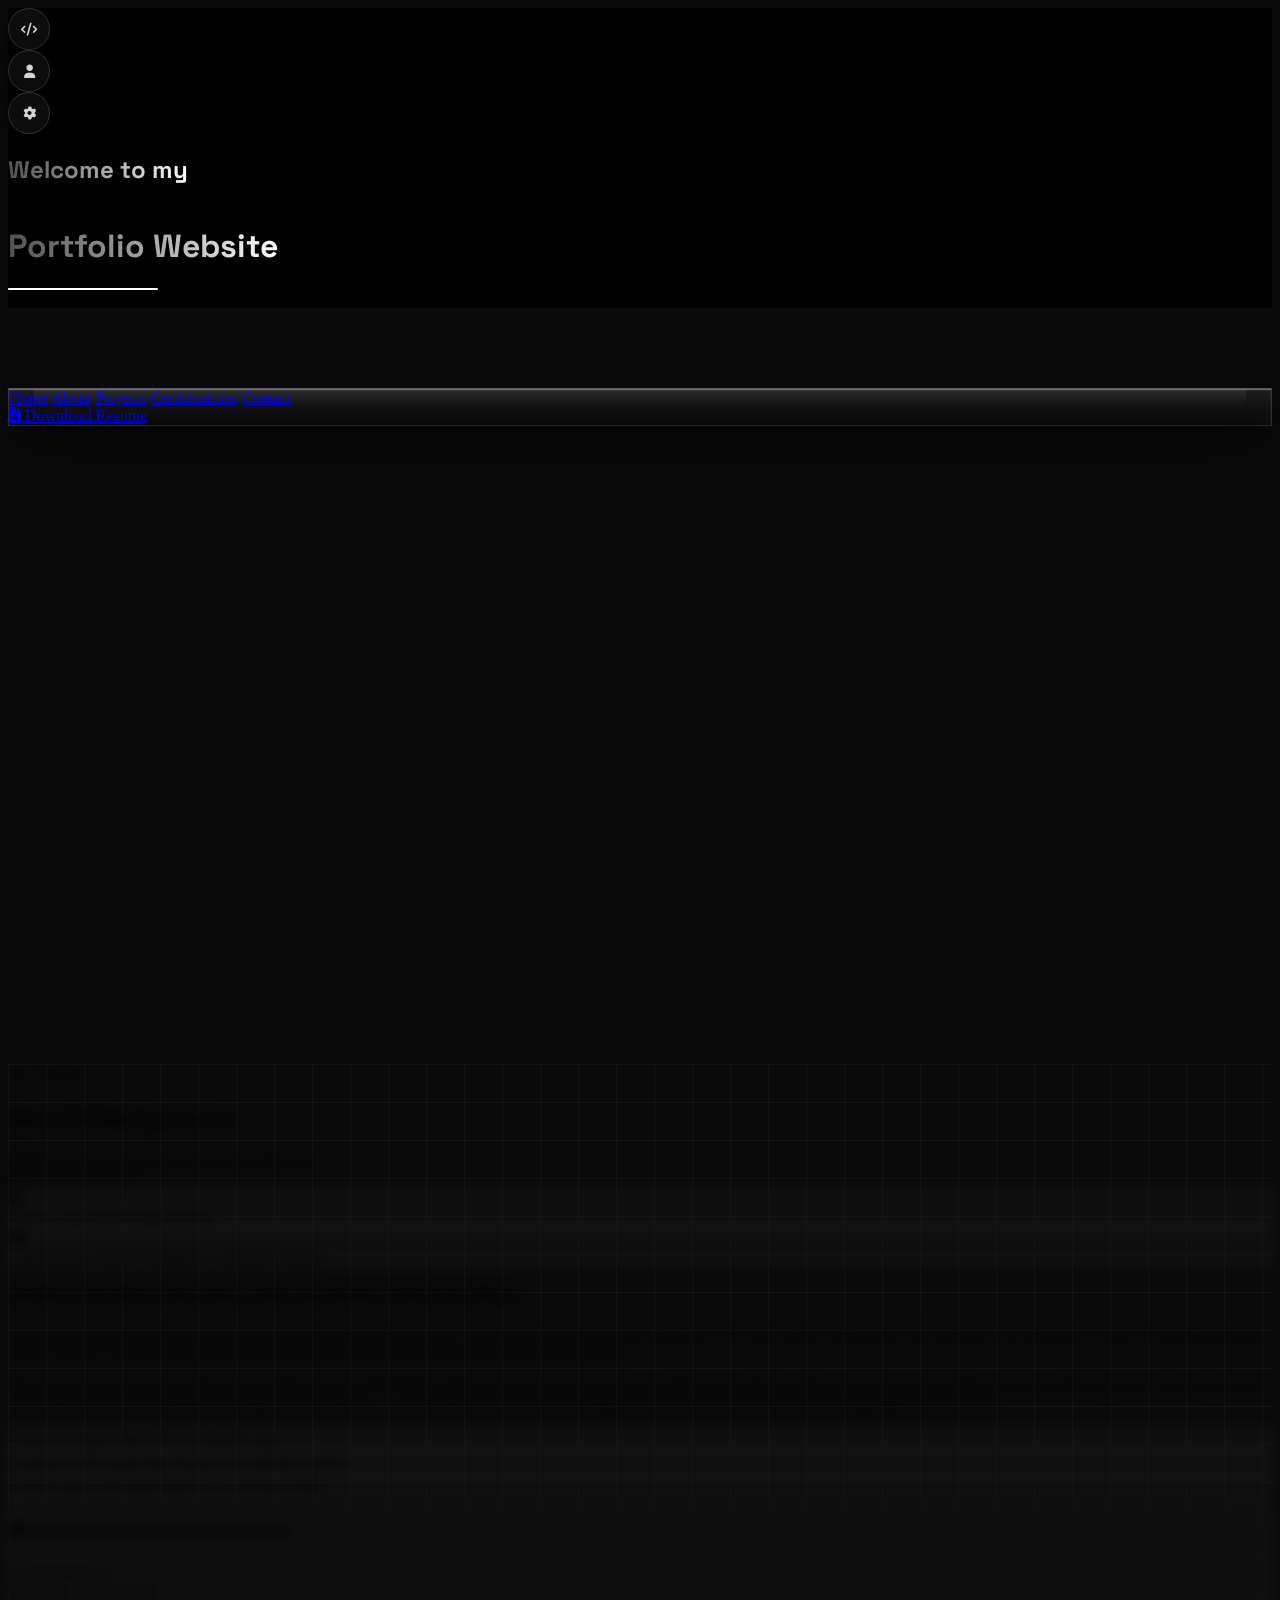
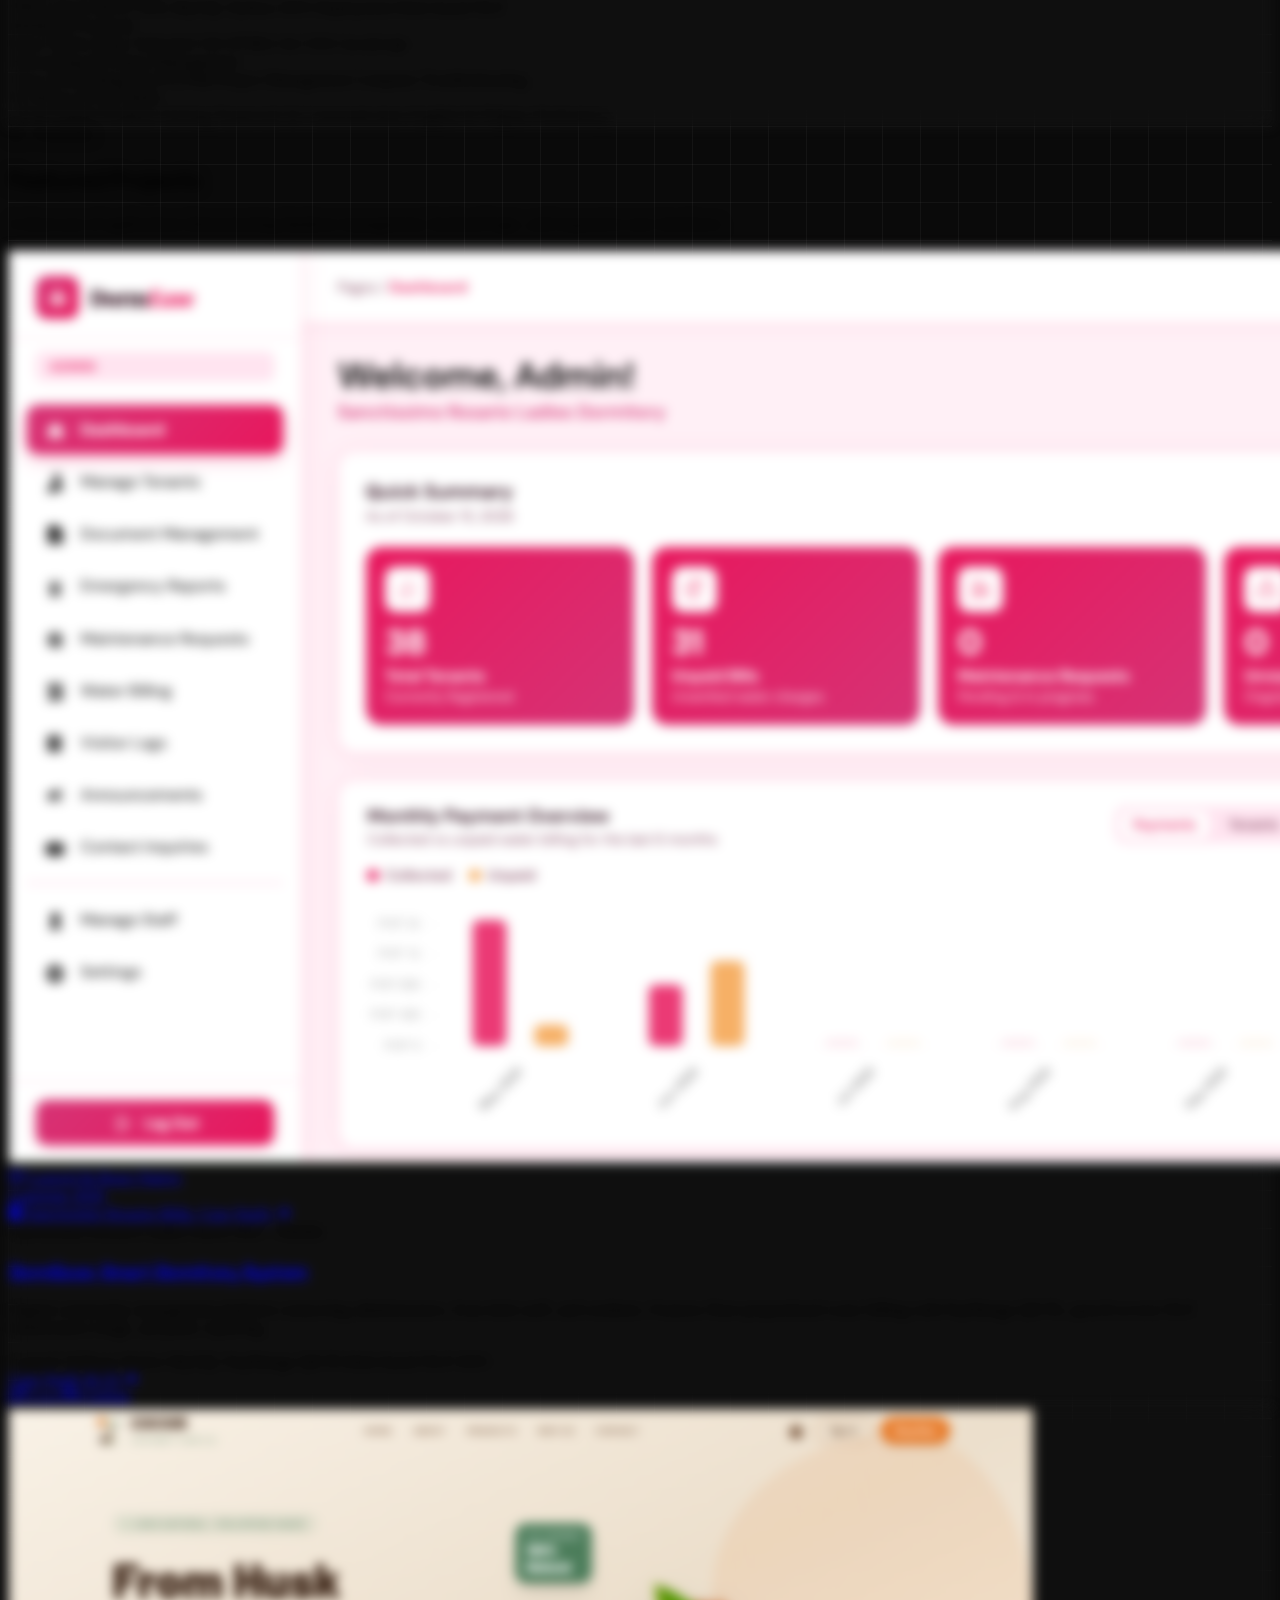
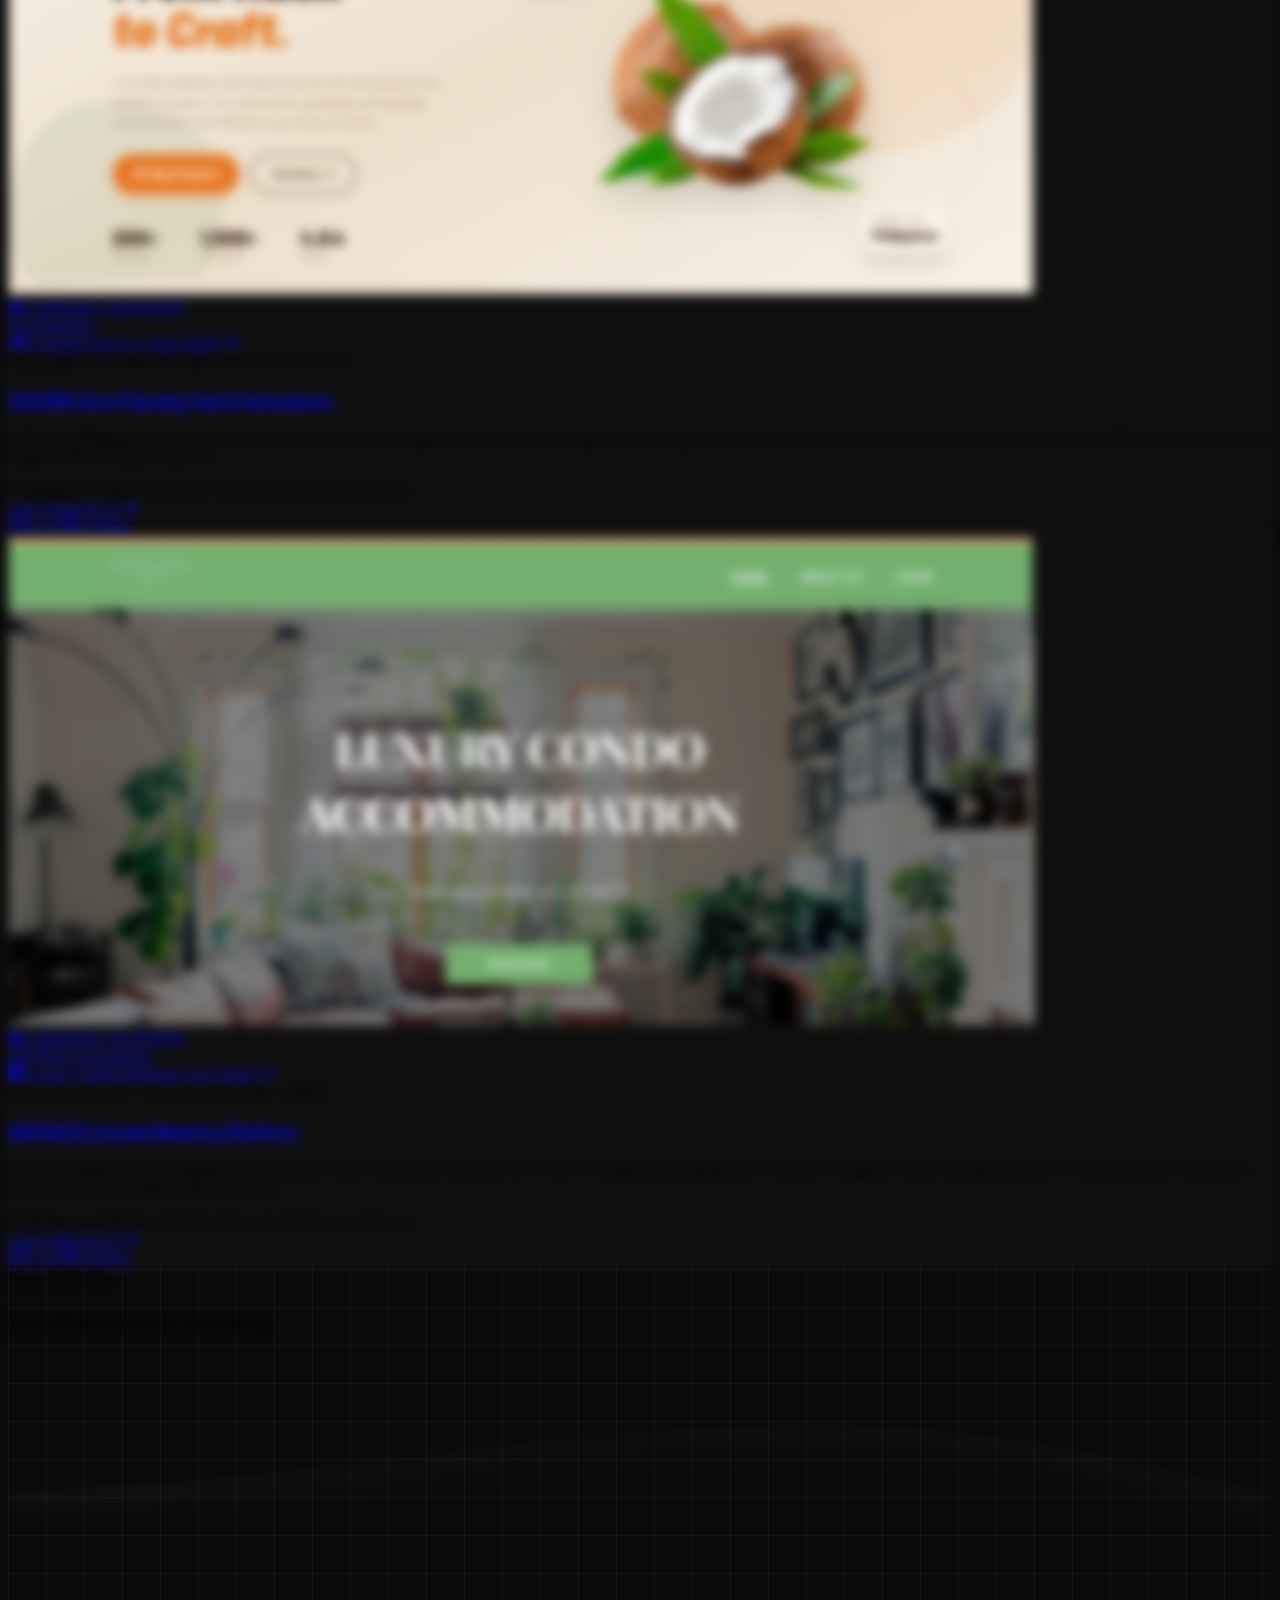
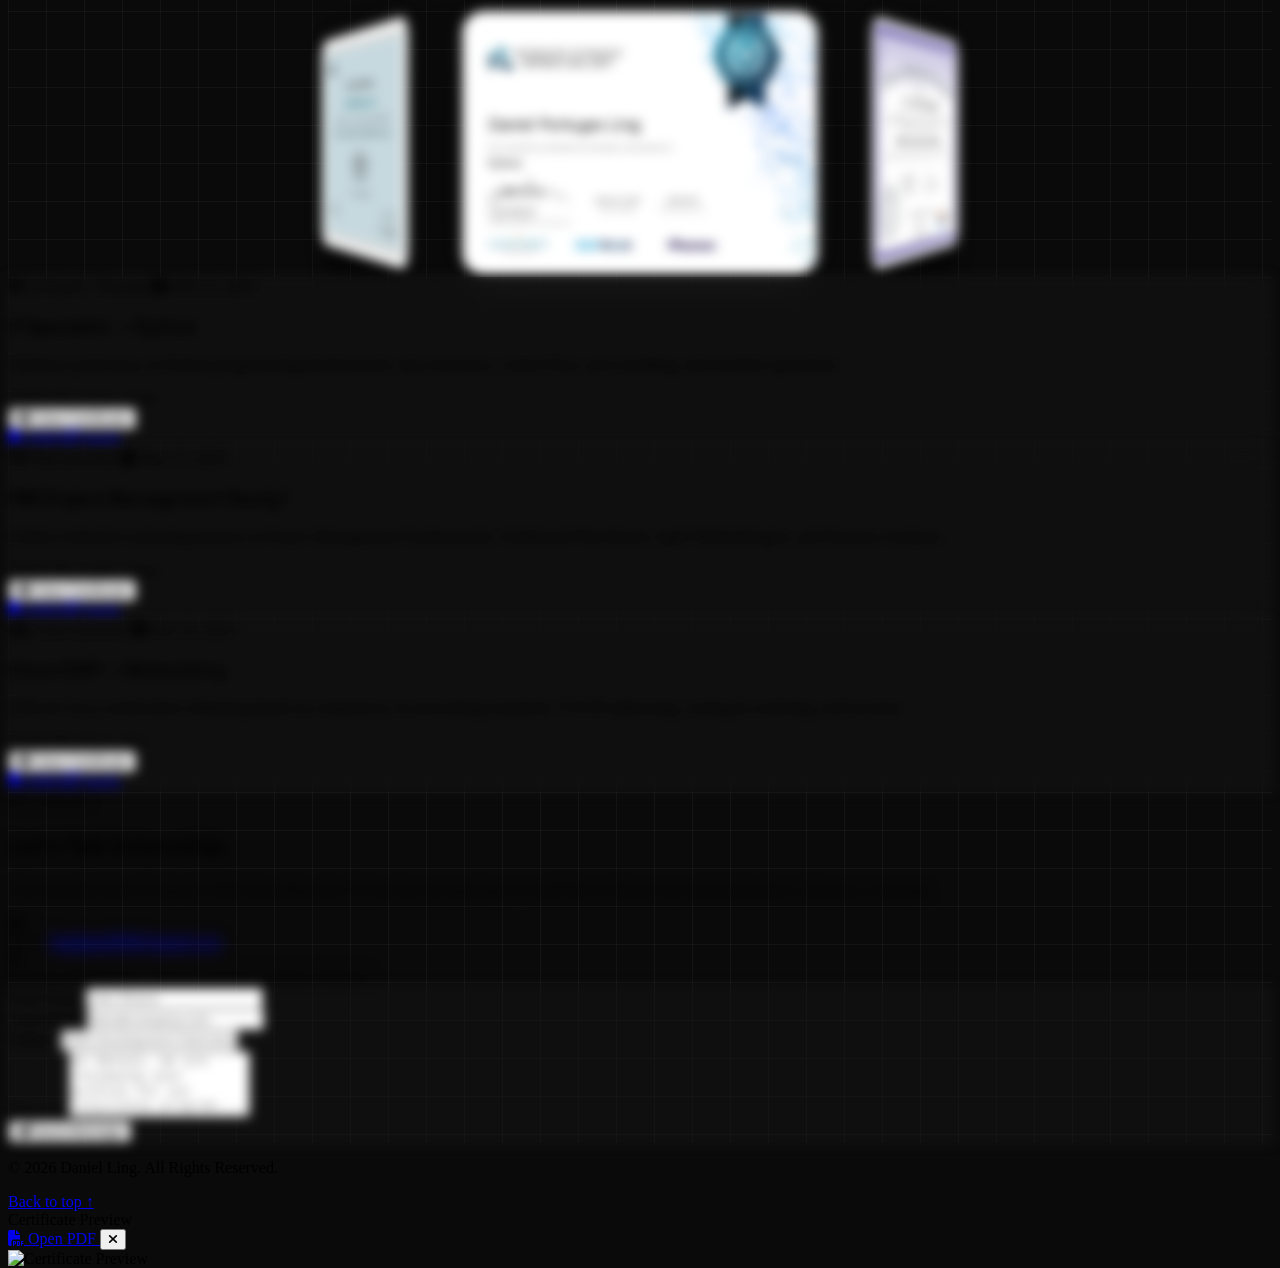
==== commit 23428d64: "Merge pull request #11 from 9rzaaa/feature/certi feat(certifications): implement 3D spinning showcas" ====
--- a/index.html
+++ b/index.html
@@ -767,67 +767,220 @@
   </section>
 
   <!-- ======================================================================
-       4. CERTIFICATIONS SECTION
+       4. CERTIFICATIONS SECTION (3D SPINNING SHOWCASE + CREDENTIAL CARDS)
        ====================================================================== -->
-  <section id="certifications" class="pt-8 sm:pt-10 pb-16 sm:pb-20 tech-grid relative border-b border-[#2B2B2B] scroll-mt-20 sm:scroll-mt-24">
+  <section id="certifications" class="pt-8 sm:pt-10 pb-16 sm:pb-20 tech-grid relative border-b border-[#2B2B2B] scroll-mt-20 sm:scroll-mt-24 overflow-hidden">
     <div class="max-w-7xl mx-auto px-4 sm:px-6 lg:px-8 relative z-10">
       
       <!-- Section Header -->
-      <div class="max-w-2xl mb-8 sm:mb-10 reveal-item reveal-delay-1">
+      <div class="max-w-2xl mb-6 sm:mb-8 reveal-item reveal-delay-1">
         <span class="text-[11px] font-bold uppercase tracking-widest text-[#B3B3B3] block mb-1">03 / Credentials</span>
         <h2 class="font-display text-3xl sm:text-5xl font-extrabold text-white tracking-tight">
           Certifications &amp; Learning
         </h2>
       </div>
 
-      <!-- Certifications Grid -->
-      <div class="grid grid-cols-1 md:grid-cols-2 lg:grid-cols-3 gap-6">
+      <!-- 3D SPINNING CERTIFICATIONS STAGE (Open Background, Continuous Smooth Spin) -->
+      <div class="relative mb-8 sm:mb-10 reveal-item reveal-delay-2">
         
-        <!-- Cert 1 -->
-        <div class="p-6 rounded-2xl pepper-card flex items-start gap-4 reveal-item reveal-delay-2">
-          <div class="w-12 h-12 rounded-xl bg-[#0A0A0A] border border-[#2B2B2B] flex items-center justify-center text-white text-xl shrink-0">
-            <i class="fa-solid fa-certificate"></i>
-          </div>
+        <!-- Subtle Flowing Wave Lines SVG in Background -->
+        <svg class="absolute inset-0 w-full h-full pointer-events-none opacity-30" viewBox="0 0 1440 280" fill="none" preserveAspectRatio="none" xmlns="http://www.w3.org/2000/svg">
+          <path d="M-100 155 C 320 165, 580 75, 980 85 C 1220 90, 1360 155, 1540 175" stroke="rgba(255,255,255,0.22)" stroke-width="1.2"/>
+          <path d="M-100 161 C 340 170, 600 87, 1000 97 C 1230 103, 1370 167, 1540 187" stroke="rgba(255,255,255,0.16)" stroke-width="1"/>
+          <path d="M-100 167 C 360 175, 620 101, 1020 111 C 1240 117, 1380 179, 1540 199" stroke="rgba(255,255,255,0.12)" stroke-width="1"/>
+          <path d="M-100 173 C 380 181, 640 115, 1040 125 C 1250 131, 1390 191, 1540 211" stroke="rgba(255,255,255,0.09)" stroke-width="1"/>
+          <path d="M-100 179 C 400 187, 660 129, 1060 139 C 1260 145, 1400 203, 1540 223" stroke="rgba(255,255,255,0.06)" stroke-width="1"/>
+        </svg>
+
+        <!-- 3D Perspective Stage -->
+        <div id="cert-spin-stage" class="cert-spin-stage">
+          <!-- 3D Cylindrical Ring (6 Panels = 3 Certifications × 2 around 360° Ring) -->
+          <div id="cert-spin-ring" class="cert-spin-ring">
+            
+            <!-- Panel 0 (0°): IT Specialist - Python -->
+            <div class="cert-spin-panel" onclick="openCertModal('assets/images/certifications/it-specialist-python.png', 'Information Technology Specialist — Python (ID: wCp8b-48J9)', 'assets/docs/certifications/it-specialist-python.pdf')">
+              <img src="assets/images/certifications/it-specialist-python.png" alt="IT Specialist in Python Certificate">
+              <div class="cert-spin-panel-overlay">
+                <span class="text-[9px] font-mono uppercase tracking-wider text-emerald-400 font-bold">Certiport · Feb 13, 2025</span>
+                <span class="font-display text-xs font-bold text-white">IT Specialist — Python</span>
+              </div>
+            </div>
+
+            <!-- Panel 1 (60°): PMI Project Management Ready -->
+            <div class="cert-spin-panel" onclick="openCertModal('assets/images/certifications/pmi-project-management-ready.png', 'PMI Project Management Ready® (ID: waQWT-H92N)', 'assets/docs/certifications/pmi-project-management-ready.pdf')">
+              <img src="assets/images/certifications/pmi-project-management-ready.png" alt="PMI Project Management Ready Certificate">
+              <div class="cert-spin-panel-overlay">
+                <span class="text-[9px] font-mono uppercase tracking-wider text-emerald-400 font-bold">PMI · Mar 17, 2026</span>
+                <span class="font-display text-xs font-bold text-white">PMI Project Management Ready®</span>
+              </div>
+            </div>
+
+            <!-- Panel 2 (120°): Cisco CCST Networking -->
+            <div class="cert-spin-panel" onclick="openCertModal('assets/images/certifications/cisco-ccst-networking.png', 'Cisco Certified Support Technician (CCST) Networking (ID: 8Sx2-u8wz)', 'assets/docs/certifications/cisco-ccst-networking.pdf')">
+              <img src="assets/images/certifications/cisco-ccst-networking.png" alt="Cisco CCST Networking Certificate">
+              <div class="cert-spin-panel-overlay">
+                <span class="text-[9px] font-mono uppercase tracking-wider text-emerald-400 font-bold">Cisco · Feb 10, 2025</span>
+                <span class="font-display text-xs font-bold text-white">Cisco CCST — Networking</span>
+              </div>
+            </div>
+
+            <!-- Panel 3 (180°): IT Specialist - Python -->
+            <div class="cert-spin-panel" onclick="openCertModal('assets/images/certifications/it-specialist-python.png', 'Information Technology Specialist — Python (ID: wCp8b-48J9)', 'assets/docs/certifications/it-specialist-python.pdf')">
+              <img src="assets/images/certifications/it-specialist-python.png" alt="IT Specialist in Python Certificate">
+              <div class="cert-spin-panel-overlay">
+                <span class="text-[9px] font-mono uppercase tracking-wider text-emerald-400 font-bold">Certiport · Feb 13, 2025</span>
+                <span class="font-display text-xs font-bold text-white">IT Specialist — Python</span>
+              </div>
+            </div>
+
+            <!-- Panel 4 (240°): PMI Project Management Ready -->
+            <div class="cert-spin-panel" onclick="openCertModal('assets/images/certifications/pmi-project-management-ready.png', 'PMI Project Management Ready® (ID: waQWT-H92N)', 'assets/docs/certifications/pmi-project-management-ready.pdf')">
+              <img src="assets/images/certifications/pmi-project-management-ready.png" alt="PMI Project Management Ready Certificate">
+              <div class="cert-spin-panel-overlay">
+                <span class="text-[9px] font-mono uppercase tracking-wider text-emerald-400 font-bold">PMI · Mar 17, 2026</span>
+                <span class="font-display text-xs font-bold text-white">PMI Project Management Ready®</span>
+              </div>
+            </div>
+
+            <!-- Panel 5 (300°): Cisco CCST Networking -->
+            <div class="cert-spin-panel" onclick="openCertModal('assets/images/certifications/cisco-ccst-networking.png', 'Cisco Certified Support Technician (CCST) Networking (ID: 8Sx2-u8wz)', 'assets/docs/certifications/cisco-ccst-networking.pdf')">
+              <img src="assets/images/certifications/cisco-ccst-networking.png" alt="Cisco CCST Networking Certificate">
+              <div class="cert-spin-panel-overlay">
+                <span class="text-[9px] font-mono uppercase tracking-wider text-emerald-400 font-bold">Cisco · Feb 10, 2025</span>
+                <span class="font-display text-xs font-bold text-white">Cisco CCST — Networking</span>
+              </div>
+            </div>
+
+          </div>
+        </div>
+      </div>
+
+      <!-- Certifications Details & Verification Grid -->
+      <div class="grid grid-cols-1 md:grid-cols-3 gap-6">
+        
+        <!-- Cert 1: IT Specialist - Python -->
+        <div class="p-6 rounded-2xl pepper-card flex flex-col justify-between space-y-4 reveal-item reveal-delay-2 border border-[#2B2B2B] hover:border-white/40 transition-all duration-300">
           <div>
-            <span class="text-[10px] font-bold text-[#B3B3B3] uppercase tracking-wider">Institution / Course</span>
-            <h3 class="font-display text-base font-bold text-white mt-1">PHP &amp; Full-Stack Development</h3>
-            <p class="text-xs text-[#B3B3B3] mt-1">Issued: 2025 • Verified Credential</p>
-            <a href="#" class="mt-3 inline-flex items-center gap-1.5 text-xs font-semibold text-white hover:text-[#B3B3B3] transition-colors">
-              <span>View Credential</span>
-              <i class="fa-solid fa-arrow-up-right-from-square text-[9px]"></i>
-            </a>
-          </div>
-        </div>
-
-        <!-- Cert 2 -->
-        <div class="p-6 rounded-2xl pepper-card flex items-start gap-4 reveal-item reveal-delay-3">
-          <div class="w-12 h-12 rounded-xl bg-[#0A0A0A] border border-[#2B2B2B] flex items-center justify-center text-white text-xl shrink-0">
-            <i class="fa-solid fa-award"></i>
-          </div>
+            <div class="flex items-center justify-between gap-2 mb-2">
+              <span class="px-2.5 py-0.5 rounded-full bg-[#0A0A0A] border border-[#2B2B2B] text-[10px] font-bold text-white flex items-center gap-1.5">
+                <i class="fa-brands fa-python text-[#38BDF8] text-xs"></i> Certiport · Pearson
+              </span>
+              <span class="text-[10px] font-mono text-emerald-400 font-semibold flex items-center gap-1">
+                <i class="fa-solid fa-circle-check text-[9px]"></i> Feb 13, 2025
+              </span>
+            </div>
+            <h3 class="font-display text-lg font-bold text-white">
+              IT Specialist — Python
+            </h3>
+            <p class="text-xs text-[#B3B3B3] mt-1.5 leading-relaxed">
+              Validates proficiency in Python programming fundamentals, data structures, control flow, error handling, and modular operations.
+            </p>
+          </div>
+
+          <div class="space-y-3">
+            <div class="flex items-center justify-between px-3 py-1.5 rounded-lg bg-[#0A0A0A] border border-[#2B2B2B] text-[11px]">
+              <span class="text-[#737373] font-mono">Verify ID:</span>
+              <code class="text-white font-mono font-bold tracking-wide">wCp8b-48J9</code>
+            </div>
+
+            <div class="flex items-center justify-between gap-2 text-xs font-bold pt-3 border-t border-[#2B2B2B]">
+              <button type="button" onclick="openCertModal('assets/images/certifications/it-specialist-python.png', 'Information Technology Specialist — Python (ID: wCp8b-48J9)', 'assets/docs/certifications/it-specialist-python.pdf')" class="px-3 py-1.5 rounded-lg bg-white text-black hover:bg-[#D4D4D4] inline-flex items-center gap-1.5 transition-all shadow-sm font-semibold">
+                <i class="fa-solid fa-eye text-[10px]"></i>
+                <span>View Certificate</span>
+              </button>
+              <div class="flex items-center gap-3">
+                <a href="assets/docs/certifications/it-specialist-python.pdf" target="_blank" rel="noopener noreferrer" class="text-white hover:text-[#B3B3B3] inline-flex items-center gap-1 transition-colors" title="Open Official PDF">
+                  <i class="fa-solid fa-file-pdf text-xs"></i> PDF
+                </a>
+                <a href="https://verify.certiport.com" target="_blank" rel="noopener noreferrer" class="text-[#B3B3B3] hover:text-white inline-flex items-center gap-1 transition-colors" title="Verify on Certiport">
+                  <i class="fa-solid fa-arrow-up-right-from-square text-[10px]"></i> Verify
+                </a>
+              </div>
+            </div>
+          </div>
+        </div>
+
+        <!-- Cert 2: PMI Project Management Ready -->
+        <div class="p-6 rounded-2xl pepper-card flex flex-col justify-between space-y-4 reveal-item reveal-delay-3 border border-[#2B2B2B] hover:border-white/40 transition-all duration-300">
           <div>
-            <span class="text-[10px] font-bold text-[#B3B3B3] uppercase tracking-wider">Online Learning Platform</span>
-            <h3 class="font-display text-base font-bold text-white mt-1">Relational Database &amp; MySQL</h3>
-            <p class="text-xs text-[#B3B3B3] mt-1">Issued: 2025 • Certificate of Completion</p>
-            <a href="#" class="mt-3 inline-flex items-center gap-1.5 text-xs font-semibold text-white hover:text-[#B3B3B3] transition-colors">
-              <span>View Credential</span>
-              <i class="fa-solid fa-arrow-up-right-from-square text-[9px]"></i>
-            </a>
-          </div>
-        </div>
-
-        <!-- Cert 3 -->
-        <div class="p-6 rounded-2xl pepper-card flex items-start gap-4 reveal-item reveal-delay-4">
-          <div class="w-12 h-12 rounded-xl bg-[#0A0A0A] border border-[#2B2B2B] flex items-center justify-center text-white text-xl shrink-0">
-            <i class="fa-solid fa-graduation-cap"></i>
-          </div>
+            <div class="flex items-center justify-between gap-2 mb-2">
+              <span class="px-2.5 py-0.5 rounded-full bg-[#0A0A0A] border border-[#2B2B2B] text-[10px] font-bold text-white flex items-center gap-1.5">
+                <i class="fa-solid fa-diagram-project text-[#A855F7] text-xs"></i> PMI Institute
+              </span>
+              <span class="text-[10px] font-mono text-emerald-400 font-semibold flex items-center gap-1">
+                <i class="fa-solid fa-circle-check text-[9px]"></i> Mar 17, 2026
+              </span>
+            </div>
+            <h3 class="font-display text-lg font-bold text-white">
+              PMI Project Management Ready®
+            </h3>
+            <p class="text-xs text-[#B3B3B3] mt-1.5 leading-relaxed">
+              Global credential evaluating mastery in Project Management Fundamentals, Traditional Plan-Based, Agile Methodologies, and Business Analysis.
+            </p>
+          </div>
+
+          <div class="space-y-3">
+            <div class="flex items-center justify-between px-3 py-1.5 rounded-lg bg-[#0A0A0A] border border-[#2B2B2B] text-[11px]">
+              <span class="text-[#737373] font-mono">Verify ID:</span>
+              <code class="text-white font-mono font-bold tracking-wide">waQWT-H92N</code>
+            </div>
+
+            <div class="flex items-center justify-between gap-2 text-xs font-bold pt-3 border-t border-[#2B2B2B]">
+              <button type="button" onclick="openCertModal('assets/images/certifications/pmi-project-management-ready.png', 'PMI Project Management Ready® (ID: waQWT-H92N)', 'assets/docs/certifications/pmi-project-management-ready.pdf')" class="px-3 py-1.5 rounded-lg bg-white text-black hover:bg-[#D4D4D4] inline-flex items-center gap-1.5 transition-all shadow-sm font-semibold">
+                <i class="fa-solid fa-eye text-[10px]"></i>
+                <span>View Certificate</span>
+              </button>
+              <div class="flex items-center gap-3">
+                <a href="assets/docs/certifications/pmi-project-management-ready.pdf" target="_blank" rel="noopener noreferrer" class="text-white hover:text-[#B3B3B3] inline-flex items-center gap-1 transition-colors" title="Open Official PDF">
+                  <i class="fa-solid fa-file-pdf text-xs"></i> PDF
+                </a>
+                <a href="https://verify.certiport.com" target="_blank" rel="noopener noreferrer" class="text-[#B3B3B3] hover:text-white inline-flex items-center gap-1 transition-colors" title="Verify on Certiport">
+                  <i class="fa-solid fa-arrow-up-right-from-square text-[10px]"></i> Verify
+                </a>
+              </div>
+            </div>
+          </div>
+        </div>
+
+        <!-- Cert 3: Cisco Certified Support Technician (CCST) Networking -->
+        <div class="p-6 rounded-2xl pepper-card flex flex-col justify-between space-y-4 reveal-item reveal-delay-4 border border-[#2B2B2B] hover:border-white/40 transition-all duration-300">
           <div>
-            <span class="text-[10px] font-bold text-[#B3B3B3] uppercase tracking-wider">Academic Workshop</span>
-            <h3 class="font-display text-base font-bold text-white mt-1">Web Standards &amp; UI Fundamentals</h3>
-            <p class="text-xs text-[#B3B3B3] mt-1">Issued: 2026 • Certificate of Achievement</p>
-            <a href="#" class="mt-3 inline-flex items-center gap-1.5 text-xs font-semibold text-white hover:text-[#B3B3B3] transition-colors">
-              <span>View Credential</span>
-              <i class="fa-solid fa-arrow-up-right-from-square text-[9px]"></i>
-            </a>
+            <div class="flex items-center justify-between gap-2 mb-2">
+              <span class="px-2.5 py-0.5 rounded-full bg-[#0A0A0A] border border-[#2B2B2B] text-[10px] font-bold text-white flex items-center gap-1.5">
+                <i class="fa-solid fa-network-wired text-[#2DD4BF] text-xs"></i> Cisco Systems
+              </span>
+              <span class="text-[10px] font-mono text-emerald-400 font-semibold flex items-center gap-1">
+                <i class="fa-solid fa-circle-check text-[9px]"></i> Feb 10, 2025
+              </span>
+            </div>
+            <h3 class="font-display text-lg font-bold text-white">
+              Cisco CCST — Networking
+            </h3>
+            <p class="text-xs text-[#B3B3B3] mt-1.5 leading-relaxed">
+              Official Cisco certification validating hands-on competency in networking standards, TCP/IP addressing, routing &amp; switching, and security.
+            </p>
+          </div>
+
+          <div class="space-y-3">
+            <div class="flex items-center justify-between px-3 py-1.5 rounded-lg bg-[#0A0A0A] border border-[#2B2B2B] text-[11px]">
+              <span class="text-[#737373] font-mono">Verify ID:</span>
+              <code class="text-white font-mono font-bold tracking-wide">8Sx2-u8wz</code>
+            </div>
+
+            <div class="flex items-center justify-between gap-2 text-xs font-bold pt-3 border-t border-[#2B2B2B]">
+              <button type="button" onclick="openCertModal('assets/images/certifications/cisco-ccst-networking.png', 'Cisco Certified Support Technician (CCST) Networking (ID: 8Sx2-u8wz)', 'assets/docs/certifications/cisco-ccst-networking.pdf')" class="px-3 py-1.5 rounded-lg bg-white text-black hover:bg-[#D4D4D4] inline-flex items-center gap-1.5 transition-all shadow-sm font-semibold">
+                <i class="fa-solid fa-eye text-[10px]"></i>
+                <span>View Certificate</span>
+              </button>
+              <div class="flex items-center gap-3">
+                <a href="assets/docs/certifications/cisco-ccst-networking.pdf" target="_blank" rel="noopener noreferrer" class="text-white hover:text-[#B3B3B3] inline-flex items-center gap-1 transition-colors" title="Open Official PDF">
+                  <i class="fa-solid fa-file-pdf text-xs"></i> PDF
+                </a>
+                <a href="https://verify.certiport.com" target="_blank" rel="noopener noreferrer" class="text-[#B3B3B3] hover:text-white inline-flex items-center gap-1 transition-colors" title="Verify on Certiport">
+                  <i class="fa-solid fa-arrow-up-right-from-square text-[10px]"></i> Verify
+                </a>
+              </div>
+            </div>
           </div>
         </div>
 
@@ -928,6 +1081,64 @@
     </div>
   </footer>
 
+  <!-- ======================================================================
+       CERTIFICATE LIGHTBOX PREVIEW MODAL
+       ====================================================================== -->
+  <div id="cert-modal" class="fixed inset-0 z-50 bg-black/95 backdrop-blur-md flex flex-col items-center justify-center p-4 opacity-0 pointer-events-none transition-all duration-300" onclick="closeCertModal()">
+    <div class="w-full max-w-4xl flex items-center justify-between py-2.5 px-2 text-white" onclick="event.stopPropagation()">
+      <span id="cert-modal-caption" class="text-xs sm:text-sm font-semibold text-[#D4D4D4] truncate pr-4">Certificate Preview</span>
+      <div class="flex items-center gap-2.5 shrink-0">
+        <a id="cert-modal-pdf" href="#" target="_blank" rel="noopener noreferrer" class="px-3 py-1.5 rounded-lg bg-[#161616] border border-[#2B2B2B] hover:border-white text-white text-xs font-semibold inline-flex items-center gap-1.5 transition-colors">
+          <i class="fa-solid fa-file-pdf text-xs"></i>
+          <span>Open PDF</span>
+        </a>
+        <button type="button" onclick="closeCertModal()" class="w-8 h-8 rounded-lg bg-[#2B2B2B] text-white hover:bg-white hover:text-black transition-colors duration-200 flex items-center justify-center">
+          <i class="fa-solid fa-xmark text-sm"></i>
+        </button>
+      </div>
+    </div>
+    <div class="flex-1 w-full max-w-4xl flex items-center justify-center p-2" onclick="event.stopPropagation()">
+      <img id="cert-modal-img" src="" alt="Certificate Preview" class="max-h-[82vh] max-w-full object-contain rounded-xl shadow-2xl transition-transform duration-300 scale-95 bg-white">
+    </div>
+  </div>
+
+  <script>
+    function openCertModal(imgSrc, caption, pdfHref) {
+      const modal = document.getElementById('cert-modal');
+      const modalImg = document.getElementById('cert-modal-img');
+      const modalCaption = document.getElementById('cert-modal-caption');
+      const modalPdf = document.getElementById('cert-modal-pdf');
+
+      modalImg.src = imgSrc;
+      modalCaption.textContent = caption || 'Certificate Preview';
+      modalPdf.href = pdfHref || imgSrc;
+
+      modal.classList.remove('opacity-0', 'pointer-events-none');
+      modal.classList.add('opacity-100', 'pointer-events-auto');
+      setTimeout(() => {
+        modalImg.classList.remove('scale-95');
+        modalImg.classList.add('scale-100');
+      }, 20);
+      document.body.style.overflow = 'hidden';
+    }
+
+    function closeCertModal() {
+      const modal = document.getElementById('cert-modal');
+      const modalImg = document.getElementById('cert-modal-img');
+      if (!modal) return;
+      modalImg.classList.remove('scale-100');
+      modalImg.classList.add('scale-95');
+      modal.classList.remove('opacity-100', 'pointer-events-auto');
+      modal.classList.add('opacity-0', 'pointer-events-none');
+      document.body.style.overflow = '';
+      setTimeout(() => { modalImg.src = ''; }, 250);
+    }
+
+    document.addEventListener('keydown', (e) => {
+      if (e.key === 'Escape') closeCertModal();
+    });
+  </script>
+
   <!-- Main JavaScript -->
   <script src="assets/js/main.js"></script>
 </body>
--- a/assets/css/style.css
+++ b/assets/css/style.css
@@ -878,3 +878,105 @@
 
 
 
+
+/* --------------------------------------------------------------------------
+   3D Spinning Certifications Showcase (Cylindrical Perspective Ring)
+   -------------------------------------------------------------------------- */
+.cert-spin-stage {
+  --cert-radius: 282px;
+  position: relative;
+  width: 100%;
+  height: 270px;
+  perspective: 1100px;
+  display: flex;
+  align-items: center;
+  justify-content: center;
+  overflow: hidden;
+  user-select: none;
+}
+
+@keyframes certCylinderSpin {
+  0% {
+    transform: rotateY(0deg);
+  }
+  100% {
+    transform: rotateY(-360deg);
+  }
+}
+
+.cert-spin-ring {
+  position: relative;
+  width: 264px;
+  height: 196px;
+  transform-style: preserve-3d;
+  will-change: transform;
+  z-index: 10;
+  animation: certCylinderSpin 24s linear infinite;
+}
+
+.cert-spin-panel {
+  position: absolute;
+  inset: 0;
+  border-radius: 16px;
+  border: 2px solid rgba(255, 255, 255, 0.92);
+  background: #ffffff;
+  overflow: hidden;
+  backface-visibility: hidden;
+  -webkit-backface-visibility: hidden;
+  box-shadow:
+    0 22px 48px -12px rgba(0, 0, 0, 0.9),
+    0 0 18px rgba(255, 255, 255, 0.07);
+  transition: border-color 0.3s ease, box-shadow 0.3s ease;
+  cursor: pointer;
+}
+
+.cert-spin-panel:nth-child(1) { transform: rotateY(0deg) translateZ(var(--cert-radius)); }
+.cert-spin-panel:nth-child(2) { transform: rotateY(60deg) translateZ(var(--cert-radius)); }
+.cert-spin-panel:nth-child(3) { transform: rotateY(120deg) translateZ(var(--cert-radius)); }
+.cert-spin-panel:nth-child(4) { transform: rotateY(180deg) translateZ(var(--cert-radius)); }
+.cert-spin-panel:nth-child(5) { transform: rotateY(240deg) translateZ(var(--cert-radius)); }
+.cert-spin-panel:nth-child(6) { transform: rotateY(300deg) translateZ(var(--cert-radius)); }
+
+.cert-spin-panel:hover {
+  border-color: #ffffff;
+  box-shadow:
+    0 26px 56px -10px rgba(0, 0, 0, 0.95),
+    0 0 28px rgba(255, 255, 255, 0.25);
+}
+
+.cert-spin-panel img {
+  width: 100%;
+  height: 100%;
+  object-fit: cover;
+  object-position: center;
+  display: block;
+  pointer-events: none;
+}
+
+.cert-spin-panel-overlay {
+  position: absolute;
+  inset: 0;
+  background: linear-gradient(to top, rgba(0, 0, 0, 0.78) 0%, rgba(0, 0, 0, 0.15) 45%, transparent 100%);
+  opacity: 0;
+  transition: opacity 0.28s ease;
+  display: flex;
+  flex-direction: column;
+  justify-content: flex-end;
+  padding: 12px 14px;
+}
+
+.cert-spin-panel:hover .cert-spin-panel-overlay {
+  opacity: 1;
+}
+
+@media (max-width: 640px) {
+  .cert-spin-stage {
+    --cert-radius: 208px;
+    height: 215px;
+    perspective: 850px;
+  }
+  .cert-spin-ring {
+    width: 196px;
+    height: 146px;
+  }
+}
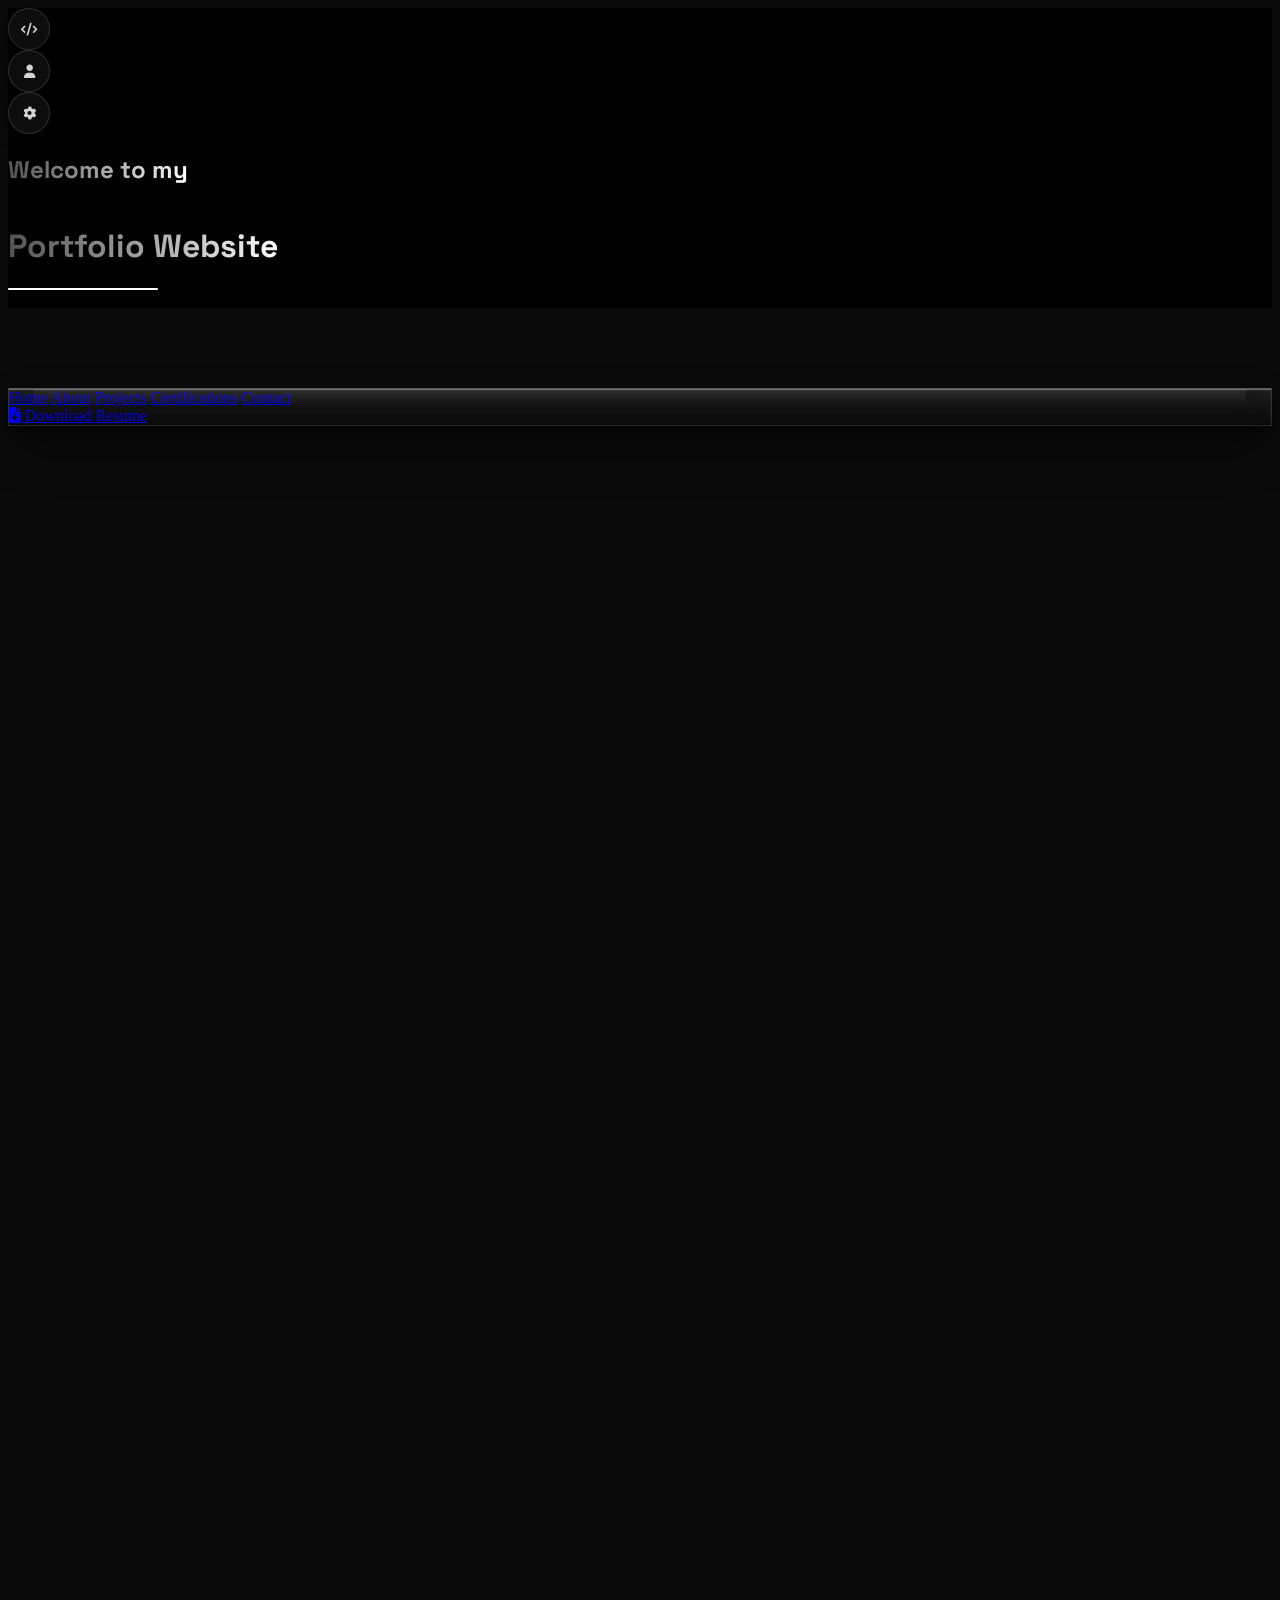
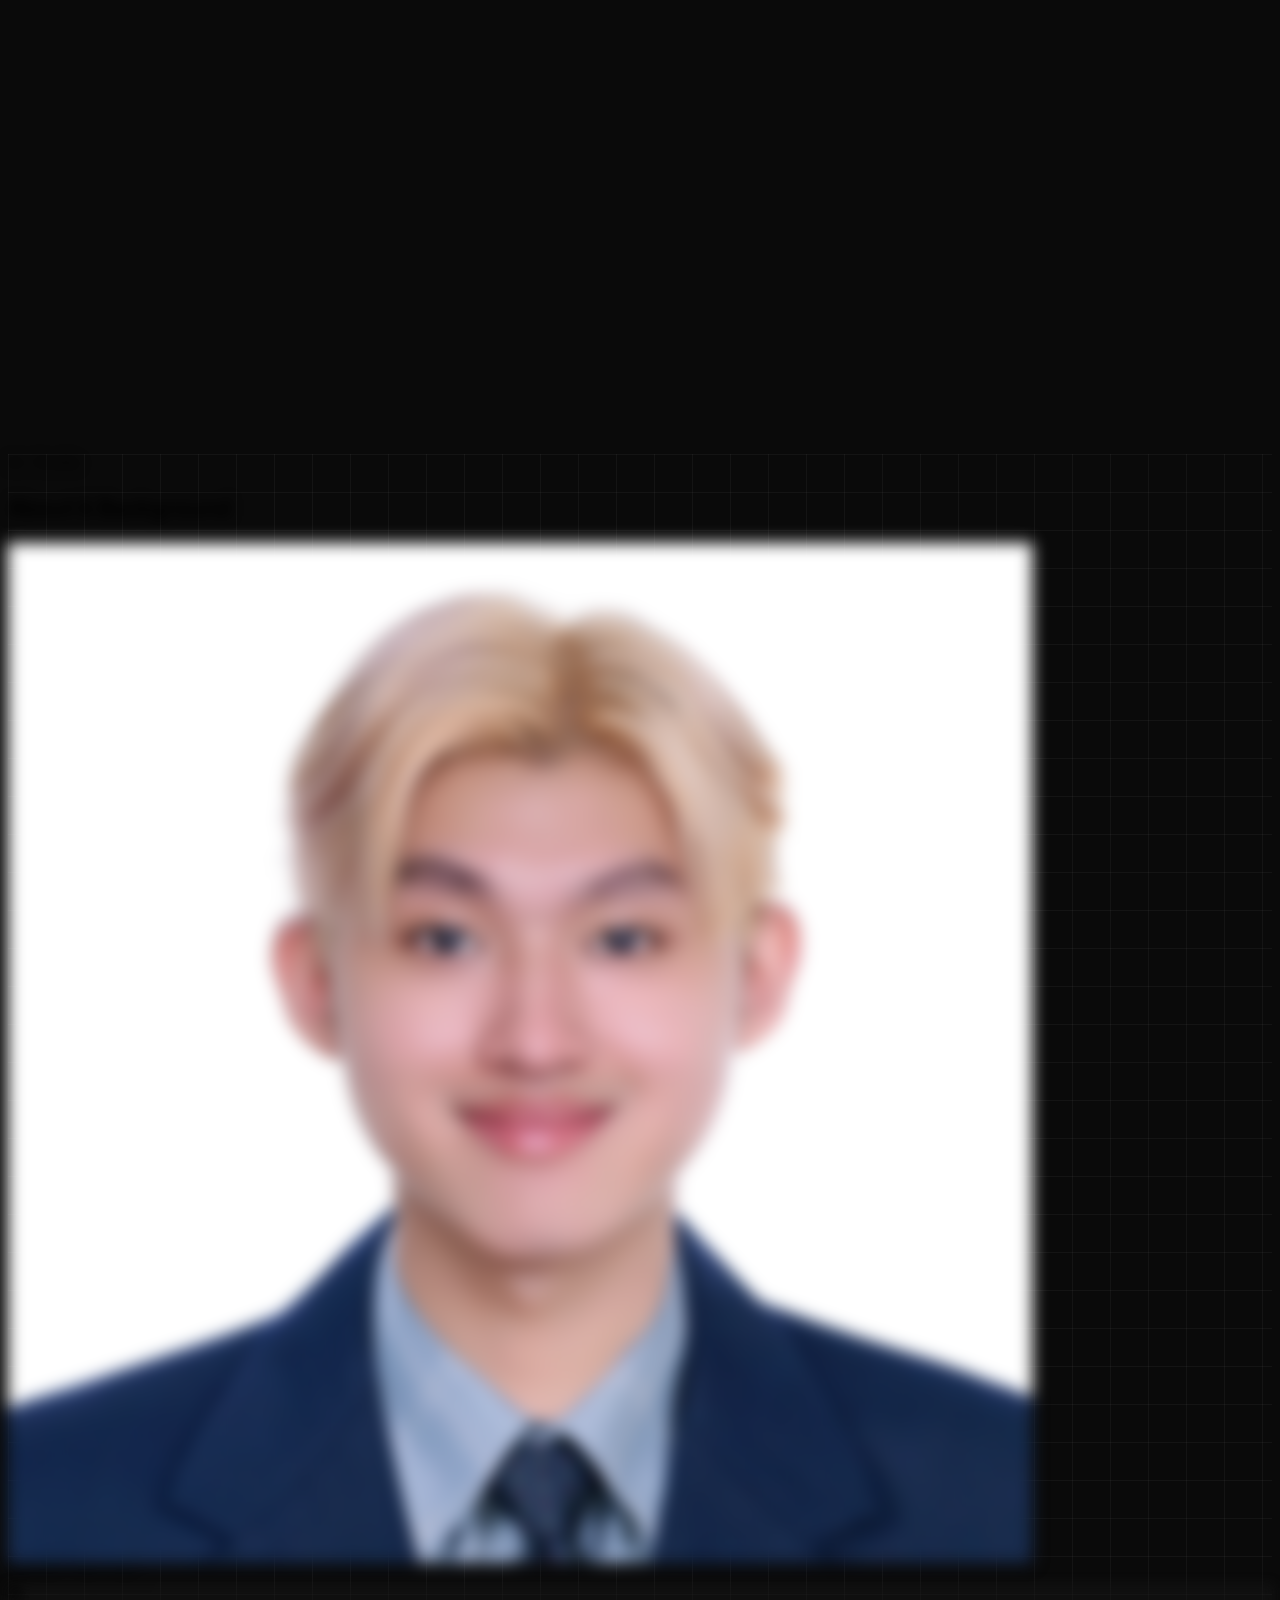
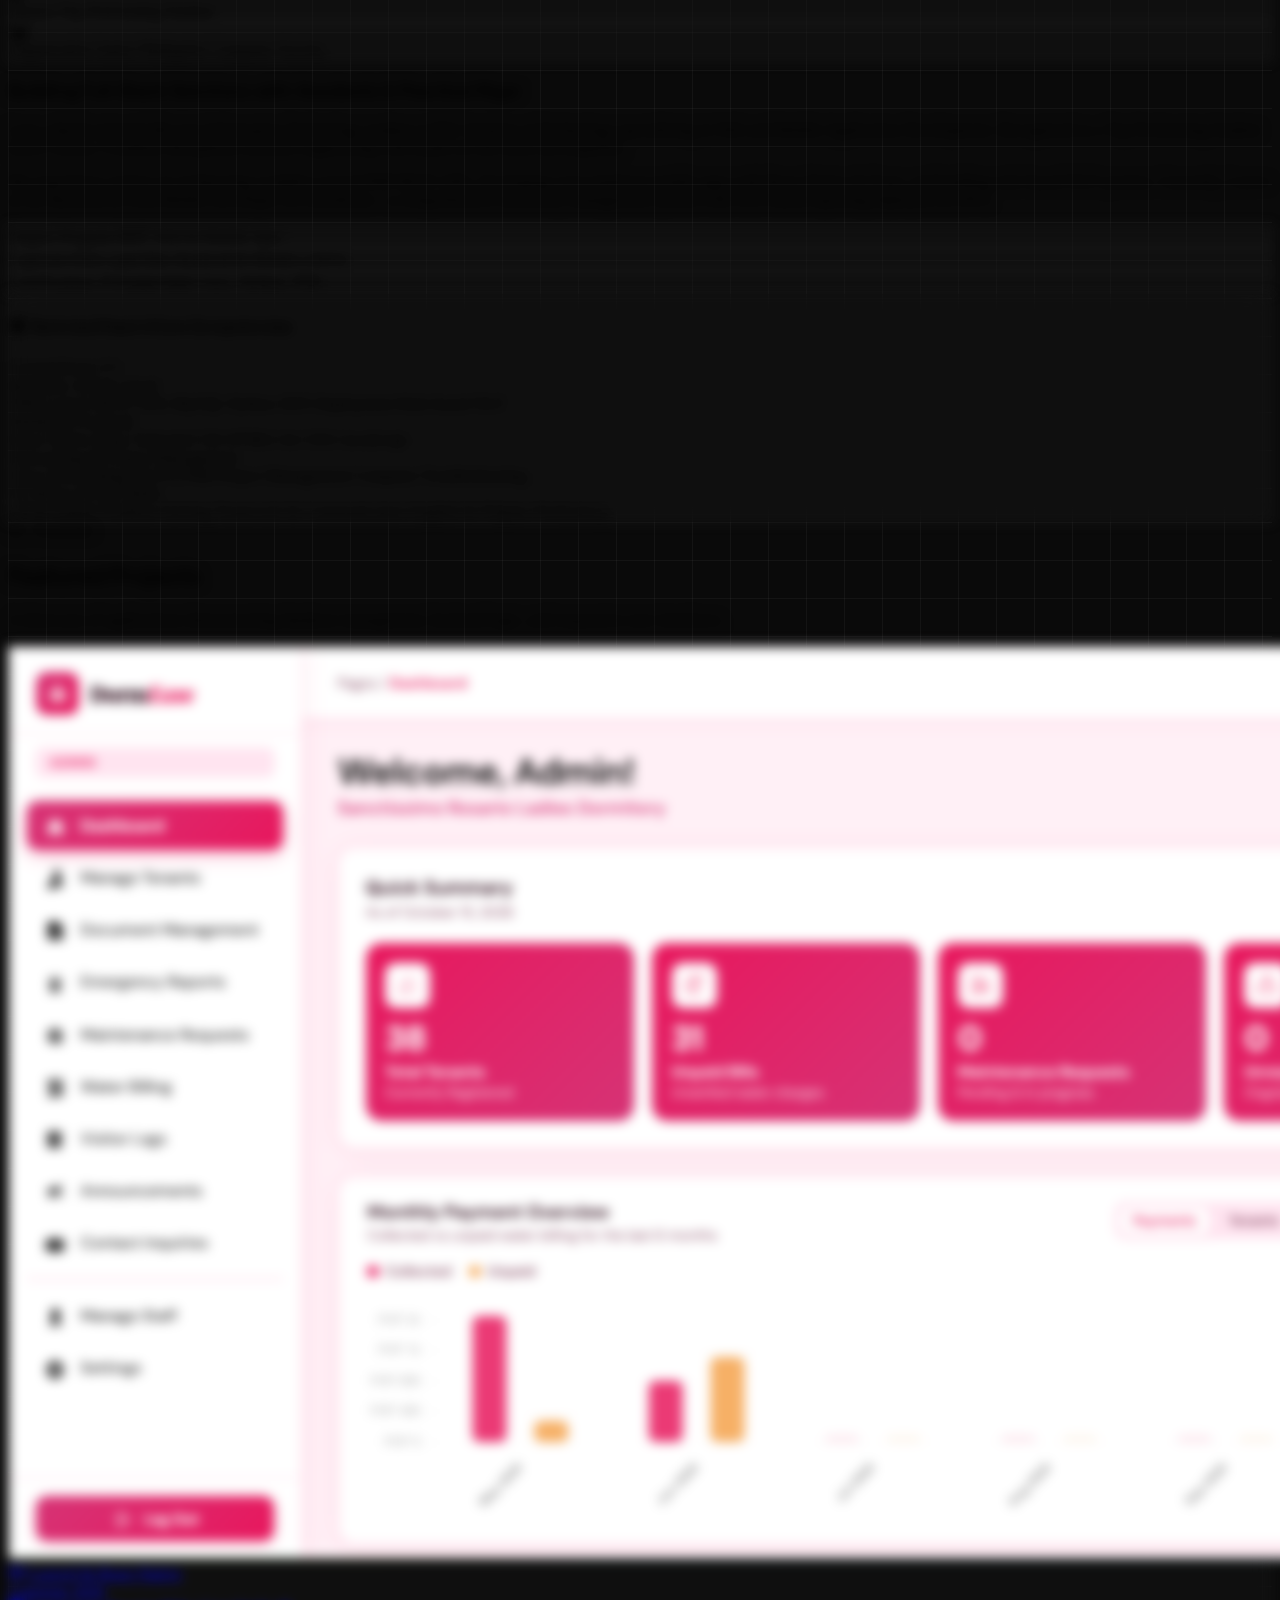
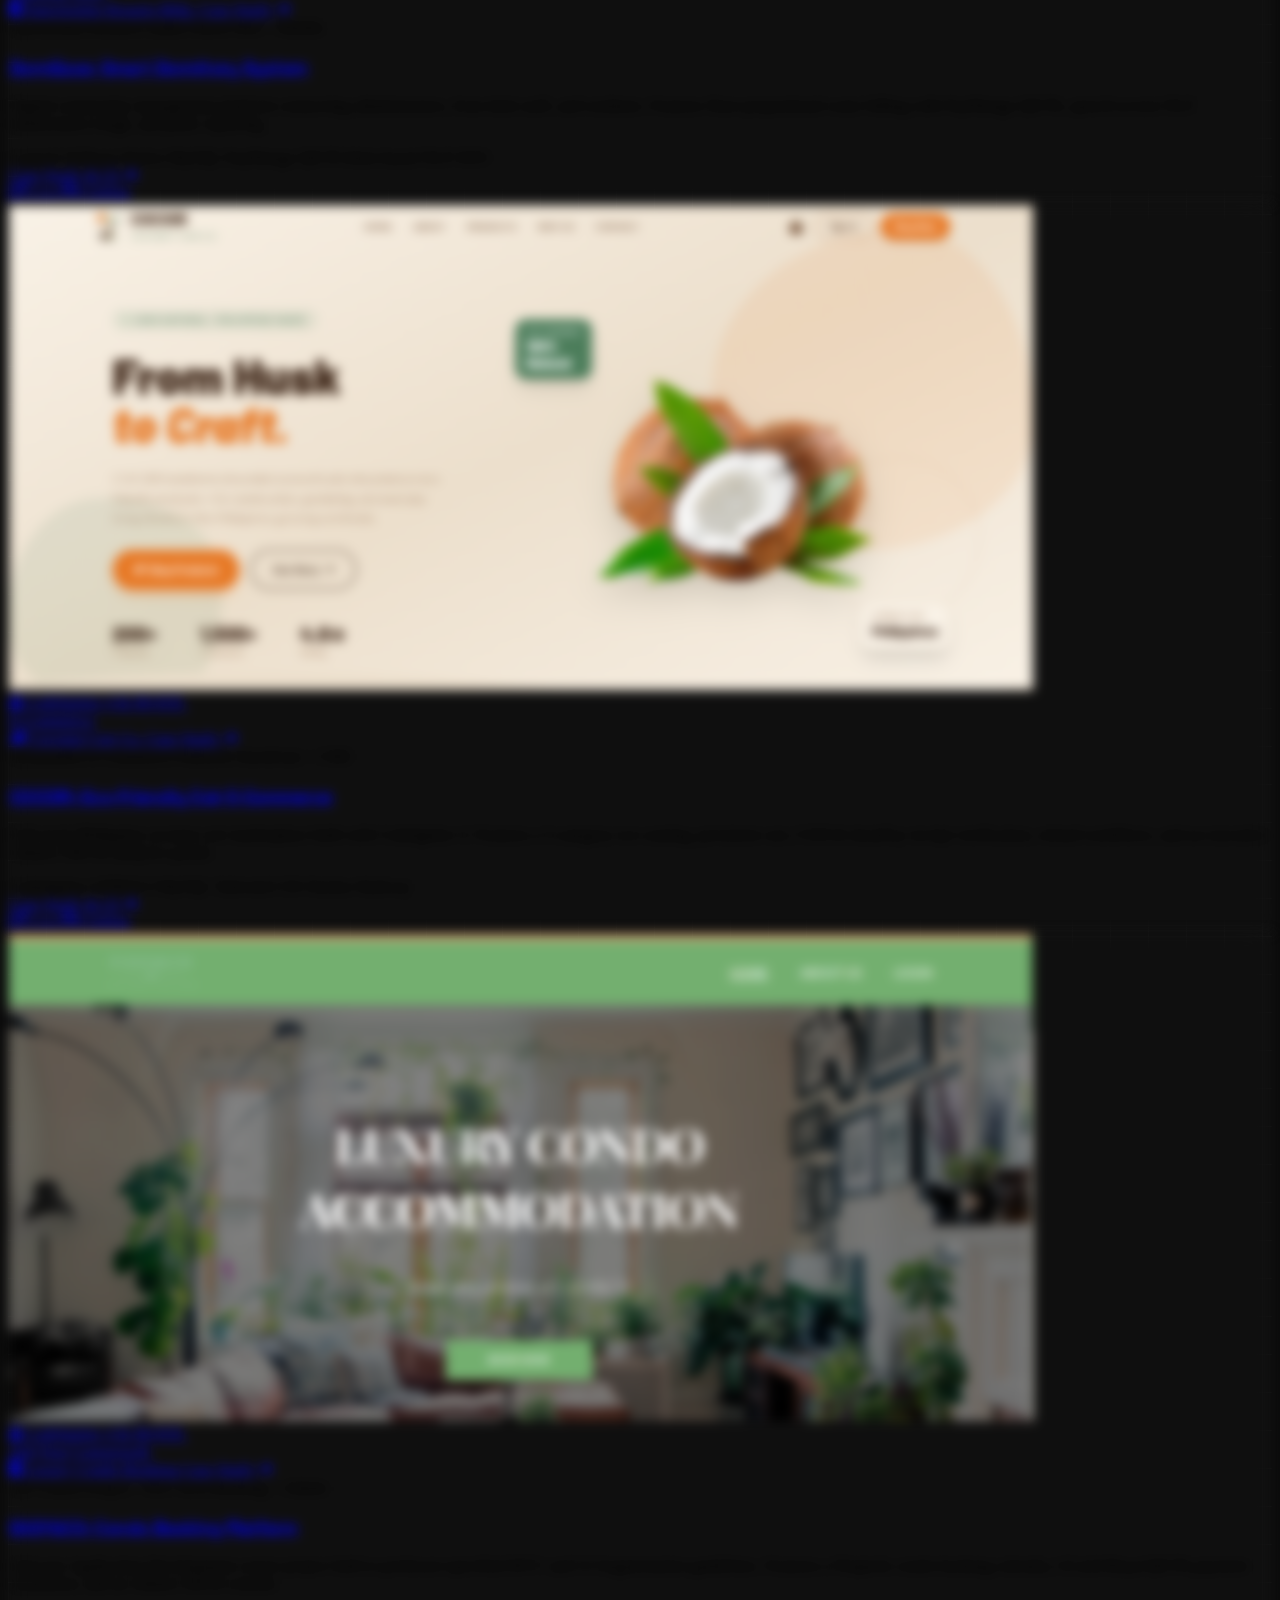
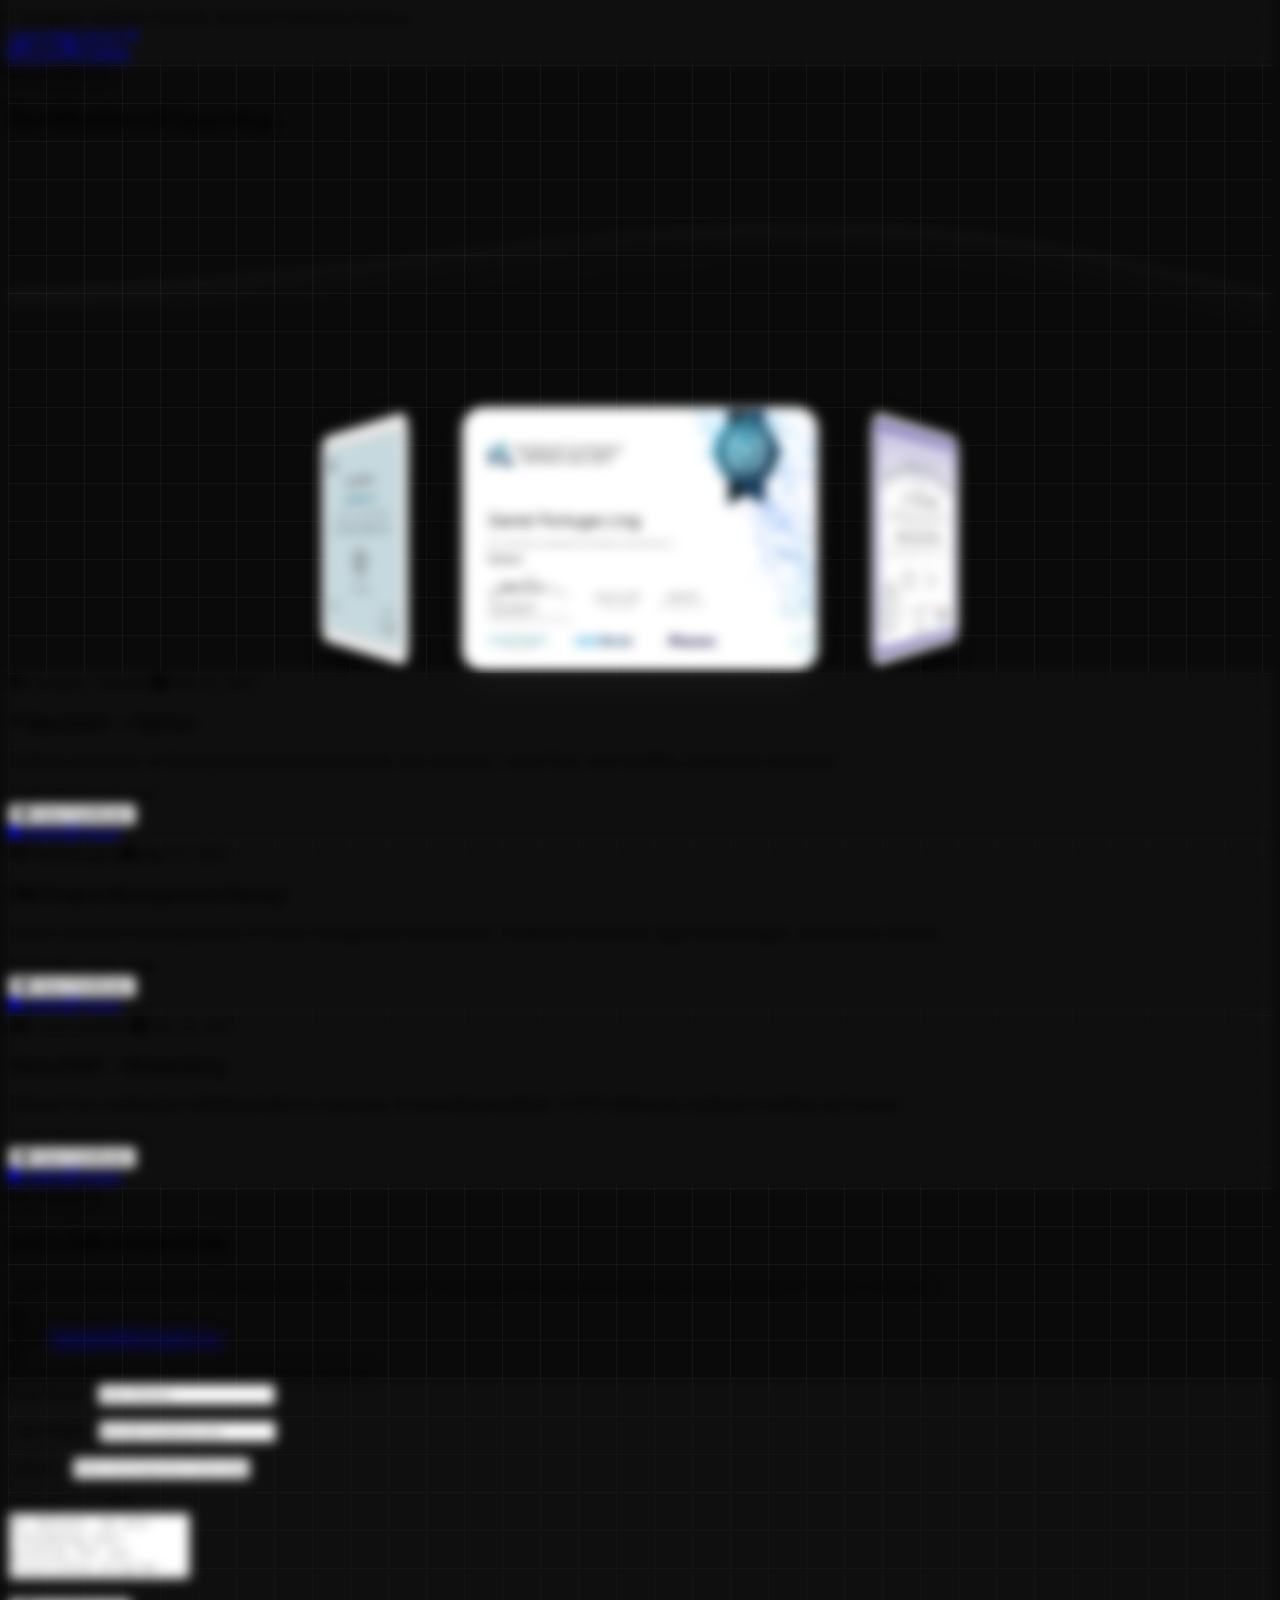
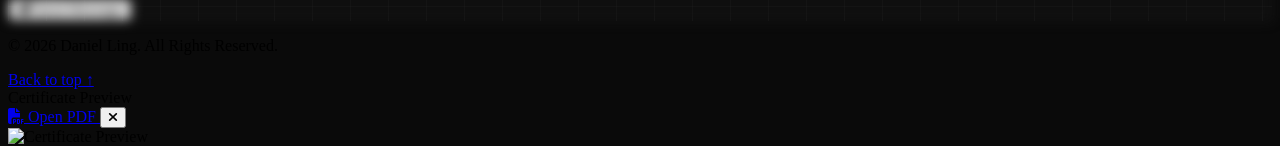
==== commit aa90f96c: "Merge pull request #12 from 9rzaaa/feature/certi feat(contact-form): enhance form validation and use" ====
--- a/index.html
+++ b/index.html
@@ -276,30 +276,30 @@
             </div>
 
             <!-- The Photorealistic ID Badge Card -->
-            <div id="hero-id-badge" class="id-badge w-72 sm:w-80 p-4 sm:p-5 bg-white border border-[#D4D4D4] relative select-none cursor-pointer shadow-2xl">
+            <div id="hero-id-badge" class="id-badge w-72 sm:w-80 p-4 sm:p-5 relative select-none cursor-pointer">
               
               <!-- Clip Hole -->
-              <div class="w-12 h-2.5 bg-[#0A0A0A] rounded-full mx-auto mb-3.5 border border-[#2B2B2B]"></div>
+              <div class="w-12 h-2.5 bg-[#050505]/90 rounded-full mx-auto mb-3.5 border border-white/20 shadow-[inset_0_2px_4px_rgba(0,0,0,0.9),0_1px_0_rgba(255,255,255,0.2)]"></div>
 
               <!-- Badge Header / Pass Identifier -->
-              <div class="flex items-center justify-between border-b border-[#E5E5E5] pb-2.5 mb-3 px-1">
+              <div class="flex items-center justify-between border-b border-white/15 pb-2.5 mb-3 px-1">
                 <div>
-                  <span class="text-[9px] uppercase font-mono font-extrabold tracking-widest text-[#737373] block">DEV PASS • 2026</span>
-                  <span class="text-xs font-bold text-black tracking-tight font-display">SOFTWARE INTERN</span>
-                </div>
-                <div class="w-5 h-5 rounded-full bg-black text-white flex items-center justify-center text-[9px] font-mono font-bold">
+                  <span class="text-[9px] uppercase font-mono font-extrabold tracking-widest text-[#B3B3B3] block">DEV PASS • 2026</span>
+                  <span class="text-xs font-bold text-white tracking-tight font-display">SOFTWARE INTERN</span>
+                </div>
+                <div class="w-5 h-5 rounded-full bg-white text-black flex items-center justify-center text-[9px] font-mono font-bold shadow-[0_0_10px_rgba(255,255,255,0.3)]">
                   D
                 </div>
               </div>
 
               <!-- Main Portrait Photo Frame -->
-              <div class="relative w-full h-64 sm:h-72 rounded-xl bg-[#141414] overflow-hidden border border-[#E5E5E5] group mb-3.5 shadow-inner">
-                <!-- User Profile Image (Put your photo in assets/images/hero/profile.jpg or profile.png) -->
+              <div class="relative w-full h-64 sm:h-72 rounded-xl bg-white overflow-hidden border border-white/25 shadow-[0_4px_20px_rgba(0,0,0,0.6),inset_0_0_0_1px_rgba(255,255,255,0.2)] group mb-3.5">
+                <!-- User Profile Image -->
                 <img 
                   id="badge-photo" 
                   src="assets/images/hero/profile.jpg" 
-                  alt="Daniel - Profile" 
-                  class="w-full h-full object-cover object-top grayscale hover:grayscale-0 transition-all duration-500 block"
+                  alt="Daniel Ling - Profile" 
+                  class="w-full h-full object-cover object-top group-hover:scale-[1.03] transition-transform duration-500 block"
                   onerror="if (!this.dataset.triedPng) { this.dataset.triedPng = '1'; this.src = 'assets/images/hero/profile.png'; } else { this.style.display='none'; document.getElementById('badge-photo-fallback').style.display='flex'; }"
                 >
 
@@ -311,27 +311,22 @@
                   <span class="text-xs font-bold text-white tracking-wide">Add Your Photo</span>
                   <span class="text-[10px] font-mono text-[#737373] mt-1">assets/images/hero/profile.jpg</span>
                 </div>
-
-                <!-- Glassy Corner Tech Tag -->
-                <div class="absolute bottom-2.5 right-2.5 px-2.5 py-1 rounded-md bg-black/75 backdrop-blur-md text-[9px] font-mono font-bold text-white border border-white/15 shadow-sm">
-                  PHP • LARAVEL
-                </div>
               </div>
 
               <!-- Badge Details -->
-              <div class="px-1 flex items-end justify-between border-t border-[#E5E5E5] pt-3">
+              <div class="px-1 flex items-end justify-between border-t border-white/15 pt-3">
                 <div class="space-y-0.5 text-left">
-                  <h3 class="font-display font-black text-xl text-black tracking-tight leading-none">
+                  <h3 class="font-display font-black text-xl text-white tracking-tight leading-none">
                     DANIEL
                   </h3>
-                  <p class="text-[11px] font-semibold text-[#525252]">
+                  <p class="text-[11px] font-semibold text-[#B3B3B3]">
                     Web &amp; Software Developer
                   </p>
                 </div>
                 <!-- Mini Barcode -->
                 <div class="flex flex-col items-end">
                   <div class="h-5 w-24 barcode-lines opacity-85"></div>
-                  <span class="text-[8px] font-mono font-bold text-[#737373] mt-0.5 tracking-wider">#2026-DEV</span>
+                  <span class="text-[8px] font-mono font-bold text-[#B3B3B3] mt-0.5 tracking-wider">#2026-DEV</span>
                 </div>
               </div>
 
@@ -369,13 +364,13 @@
           <div class="about-reveal-circle about-delay-2 relative p-2 rounded-full bg-gradient-to-b from-white/20 via-white/5 to-transparent border border-white/10 shadow-[0_20px_50px_rgba(0,0,0,0.8)] group">
             
             <!-- Circular Photo Container -->
-            <div class="w-56 h-56 sm:w-64 sm:h-64 rounded-full overflow-hidden bg-[#161616] border-2 border-white/20 relative shadow-inner">
-              <!-- Profile Image (Place image in assets/images/about/profile.jpg or assets/images/hero/profile.jpg) -->
+            <div class="w-56 h-56 sm:w-64 sm:h-64 rounded-full overflow-hidden bg-white border-2 border-white/20 relative shadow-inner">
+              <!-- Profile Image -->
               <img 
                 id="about-photo"
                 src="assets/images/about/profile.jpg" 
                 alt="Daniel P. Ling" 
-                class="w-full h-full object-cover object-top grayscale hover:grayscale-0 transition-all duration-500"
+                class="w-full h-full object-cover object-top group-hover:scale-[1.03] transition-transform duration-500"
                 onerror="if (!this.dataset.triedHero) { this.dataset.triedHero = '1'; this.src = 'assets/images/hero/profile.jpg'; } else if (!this.dataset.triedPng) { this.dataset.triedPng = '1'; this.src = 'assets/images/about/profile.png'; } else { this.style.display='none'; document.getElementById('about-photo-fallback').style.display='flex'; }"
               >
 
@@ -1031,37 +1026,48 @@
 
         <!-- Contact Form (Web3Forms Integration) -->
         <div class="lg:col-span-7 reveal-item reveal-delay-3">
-          <form id="contact-form" class="p-8 rounded-2xl pepper-card space-y-5">
-            <!-- Replace with free key from https://web3forms.com -->
-            <input type="hidden" name="access_key" value="YOUR_ACCESS_KEY_HERE">
+          <form id="contact-form" action="https://api.web3forms.com/submit" method="POST" novalidate class="p-8 rounded-2xl pepper-card space-y-5 relative overflow-hidden">
+            <!-- Web3Forms Access Key (Delivers to lingdaniel999@gmail.com) -->
+            <input type="hidden" name="access_key" id="web3forms-access-key" value="749a253a-9384-428e-913c-589ded62a59a">
+            <input type="hidden" name="from_name" value="Daniel Ling Portfolio">
+            <!-- Honeypot Spam Protection -->
+            <input type="checkbox" name="botcheck" class="hidden" style="display: none;" tabindex="-1" autocomplete="off">
 
             <div class="grid grid-cols-1 sm:grid-cols-2 gap-5">
               <div>
-                <label for="name" class="block text-[11px] font-bold uppercase tracking-wider text-[#B3B3B3] mb-2">Your Name</label>
-                <input type="text" id="name" name="name" required placeholder="Alex Rivera" class="w-full px-4 py-3 rounded-lg bg-[#0A0A0A] border border-[#2B2B2B] text-white placeholder-[#737373] text-sm focus:outline-none focus:border-white transition-colors">
+                <label for="name" class="block text-[11px] font-bold uppercase tracking-wider text-[#B3B3B3] mb-2">Your Name <span class="text-white/50">*</span></label>
+                <input type="text" id="name" name="name" required minlength="2" maxlength="80" autocomplete="name" placeholder="Alex Rivera" class="w-full px-4 py-3 rounded-lg bg-[#0A0A0A] border border-[#2B2B2B] text-white placeholder-[#737373] text-sm focus:outline-none focus:border-white transition-colors">
+                <p id="name-error" class="hidden text-[11px] text-red-400 mt-1.5 font-medium"></p>
               </div>
               <div>
-                <label for="email" class="block text-[11px] font-bold uppercase tracking-wider text-[#B3B3B3] mb-2">Your Email</label>
-                <input type="email" id="email" name="email" required placeholder="alex@company.com" class="w-full px-4 py-3 rounded-lg bg-[#0A0A0A] border border-[#2B2B2B] text-white placeholder-[#737373] text-sm focus:outline-none focus:border-white transition-colors">
+                <label for="email" class="block text-[11px] font-bold uppercase tracking-wider text-[#B3B3B3] mb-2">Your Email <span class="text-white/50">*</span></label>
+                <input type="email" id="email" name="email" required maxlength="120" autocomplete="email" placeholder="alex@company.com" class="w-full px-4 py-3 rounded-lg bg-[#0A0A0A] border border-[#2B2B2B] text-white placeholder-[#737373] text-sm focus:outline-none focus:border-white transition-colors">
+                <p id="email-error" class="hidden text-[11px] text-red-400 mt-1.5 font-medium"></p>
               </div>
             </div>
 
             <div>
-              <label for="subject" class="block text-[11px] font-bold uppercase tracking-wider text-[#B3B3B3] mb-2">Subject</label>
-              <input type="text" id="subject" name="subject" required placeholder="Web Development Internship Opportunity" class="w-full px-4 py-3 rounded-lg bg-[#0A0A0A] border border-[#2B2B2B] text-white placeholder-[#737373] text-sm focus:outline-none focus:border-white transition-colors">
+              <label for="subject" class="block text-[11px] font-bold uppercase tracking-wider text-[#B3B3B3] mb-2">Subject <span class="text-white/50">*</span></label>
+              <input type="text" id="subject" name="subject" required minlength="3" maxlength="120" placeholder="Web Development Internship Opportunity" class="w-full px-4 py-3 rounded-lg bg-[#0A0A0A] border border-[#2B2B2B] text-white placeholder-[#737373] text-sm focus:outline-none focus:border-white transition-colors">
+              <p id="subject-error" class="hidden text-[11px] text-red-400 mt-1.5 font-medium"></p>
             </div>
 
             <div>
-              <label for="message" class="block text-[11px] font-bold uppercase tracking-wider text-[#B3B3B3] mb-2">Message</label>
-              <textarea id="message" name="message" rows="4" required placeholder="Hi Daniel, we are reviewing your profile for our internship program..." class="w-full px-4 py-3 rounded-lg bg-[#0A0A0A] border border-[#2B2B2B] text-white placeholder-[#737373] text-sm focus:outline-none focus:border-white transition-colors resize-none"></textarea>
-            </div>
-
-            <button type="submit" class="w-full py-3.5 px-6 rounded-lg bg-white text-black hover:bg-[#D4D4D4] font-bold text-xs uppercase tracking-wider transition-all flex items-center justify-center gap-2 shadow-lg shadow-white/5">
+              <div class="flex items-center justify-between mb-2">
+                <label for="message" class="block text-[11px] font-bold uppercase tracking-wider text-[#B3B3B3]">Message <span class="text-white/50">*</span></label>
+                <span id="message-count" class="text-[10px] font-mono text-[#737373]">0 / 2000</span>
+              </div>
+              <textarea id="message" name="message" rows="4" required minlength="10" maxlength="2000" placeholder="Hi Daniel, we are reviewing your profile for our internship program..." class="w-full px-4 py-3 rounded-lg bg-[#0A0A0A] border border-[#2B2B2B] text-white placeholder-[#737373] text-sm focus:outline-none focus:border-white transition-colors resize-none"></textarea>
+              <p id="message-error" class="hidden text-[11px] text-red-400 mt-1.5 font-medium"></p>
+            </div>
+
+            <button type="submit" id="contact-submit-btn" class="w-full py-3.5 px-6 rounded-lg bg-white text-black hover:bg-[#D4D4D4] disabled:opacity-60 disabled:cursor-not-allowed font-bold text-xs uppercase tracking-wider transition-all flex items-center justify-center gap-2 shadow-lg shadow-white/5">
               <i class="fa-solid fa-paper-plane text-xs"></i>
               <span>Send Message</span>
             </button>
 
-            <div id="form-status" class="hidden"></div>
+            <!-- Rich Animated Status Banner -->
+            <div id="form-status" class="hidden transition-all duration-300" role="status" aria-live="polite"></div>
           </form>
         </div>
 
--- a/assets/css/style.css
+++ b/assets/css/style.css
@@ -741,16 +741,54 @@
 }
 
 .id-badge {
-  background: #ffffff;
-  color: #0a0a0a;
-  border-radius: 20px;
+  /* Smoky Acrylic Glass Body */
+  background: linear-gradient(
+    155deg,
+    rgba(38, 38, 38, 0.78) 0%,
+    rgba(18, 18, 18, 0.88) 48%,
+    rgba(10, 10, 10, 0.94) 100%
+  );
+  backdrop-filter: blur(24px) saturate(190%);
+  -webkit-backdrop-filter: blur(24px) saturate(190%);
+  color: #ffffff;
+  border-radius: 22px;
+
+  /* Luminous Glassy Rim & Specular Edge Lighting */
+  border: 1.5px solid rgba(255, 255, 255, 0.22);
+  border-top-color: rgba(255, 255, 255, 0.52);
+  border-left-color: rgba(255, 255, 255, 0.34);
+  border-right-color: rgba(255, 255, 255, 0.14);
+  border-bottom-color: rgba(255, 255, 255, 0.08);
+
   box-shadow: 
-    0 30px 60px -15px rgba(0, 0, 0, 0.85),
-    0 0 0 1px rgba(255, 255, 255, 0.15);
+    0 30px 60px -15px rgba(0, 0, 0, 0.92),
+    0 0 24px rgba(255, 255, 255, 0.06),
+    inset 0 1px 1.5px 0 rgba(255, 255, 255, 0.45),
+    inset 0 -1px 1px 0 rgba(0, 0, 0, 0.7),
+    inset 0 0 22px 0 rgba(255, 255, 255, 0.04);
+
   transform-origin: top center;
-  transition: transform 0.22s cubic-bezier(0.16, 1, 0.3, 1), box-shadow 0.35s ease;
+  transition: transform 0.22s cubic-bezier(0.16, 1, 0.3, 1), box-shadow 0.35s ease, border-color 0.35s ease;
   position: relative;
   overflow: hidden;
+}
+
+/* Top Glossy Glass Curvature Sheen */
+.id-badge::before {
+  content: '';
+  position: absolute;
+  top: 0;
+  left: 0;
+  right: 0;
+  height: 42%;
+  background: linear-gradient(
+    180deg,
+    rgba(255, 255, 255, 0.1) 0%,
+    rgba(255, 255, 255, 0.02) 60%,
+    rgba(255, 255, 255, 0) 100%
+  );
+  border-radius: inherit;
+  pointer-events: none;
 }
 
 /* Holographic shine sweep on hover */
@@ -764,7 +802,7 @@
   background: linear-gradient(
     90deg,
     transparent 0%,
-    rgba(255, 255, 255, 0.45) 50%,
+    rgba(255, 255, 255, 0.22) 50%,
     transparent 100%
   );
   transform: skewX(-25deg);
@@ -776,21 +814,26 @@
 }
 
 .id-badge:hover {
+  border-color: rgba(255, 255, 255, 0.34);
+  border-top-color: rgba(255, 255, 255, 0.68);
+  border-left-color: rgba(255, 255, 255, 0.45);
   box-shadow: 
-    0 40px 80px -15px rgba(0, 0, 0, 0.95), 
-    0 0 35px rgba(255, 255, 255, 0.2);
+    0 40px 80px -15px rgba(0, 0, 0, 0.96), 
+    0 0 38px rgba(255, 255, 255, 0.16),
+    inset 0 1px 2px 0 rgba(255, 255, 255, 0.6),
+    inset 0 0 28px 0 rgba(255, 255, 255, 0.06);
 }
 
 /* Subtle Barcode Texture */
 .barcode-lines {
   background: repeating-linear-gradient(
     90deg,
-    #000 0,
-    #000 2px,
+    #ffffff 0,
+    #ffffff 2px,
     transparent 2px,
     transparent 4px,
-    #000 4px,
-    #000 7px,
+    #ffffff 4px,
+    #ffffff 7px,
     transparent 7px,
     transparent 9px
   );
